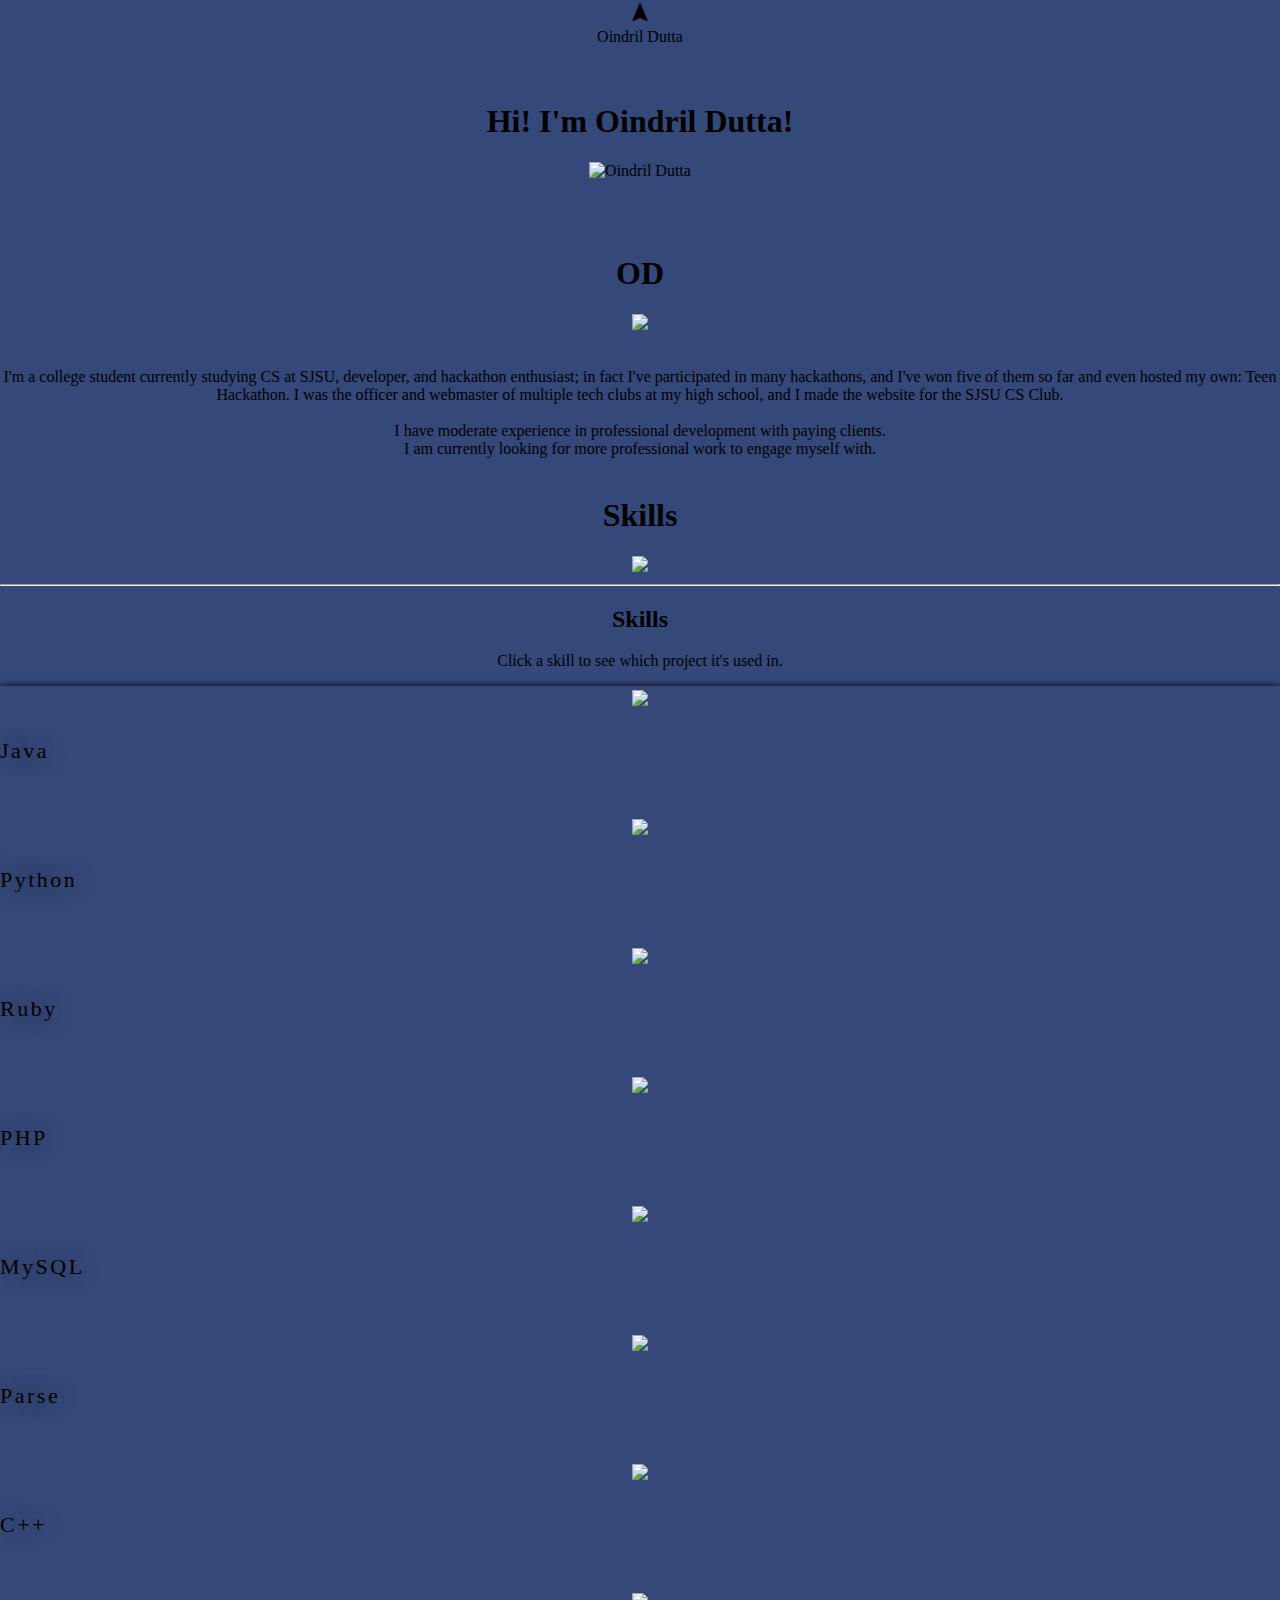
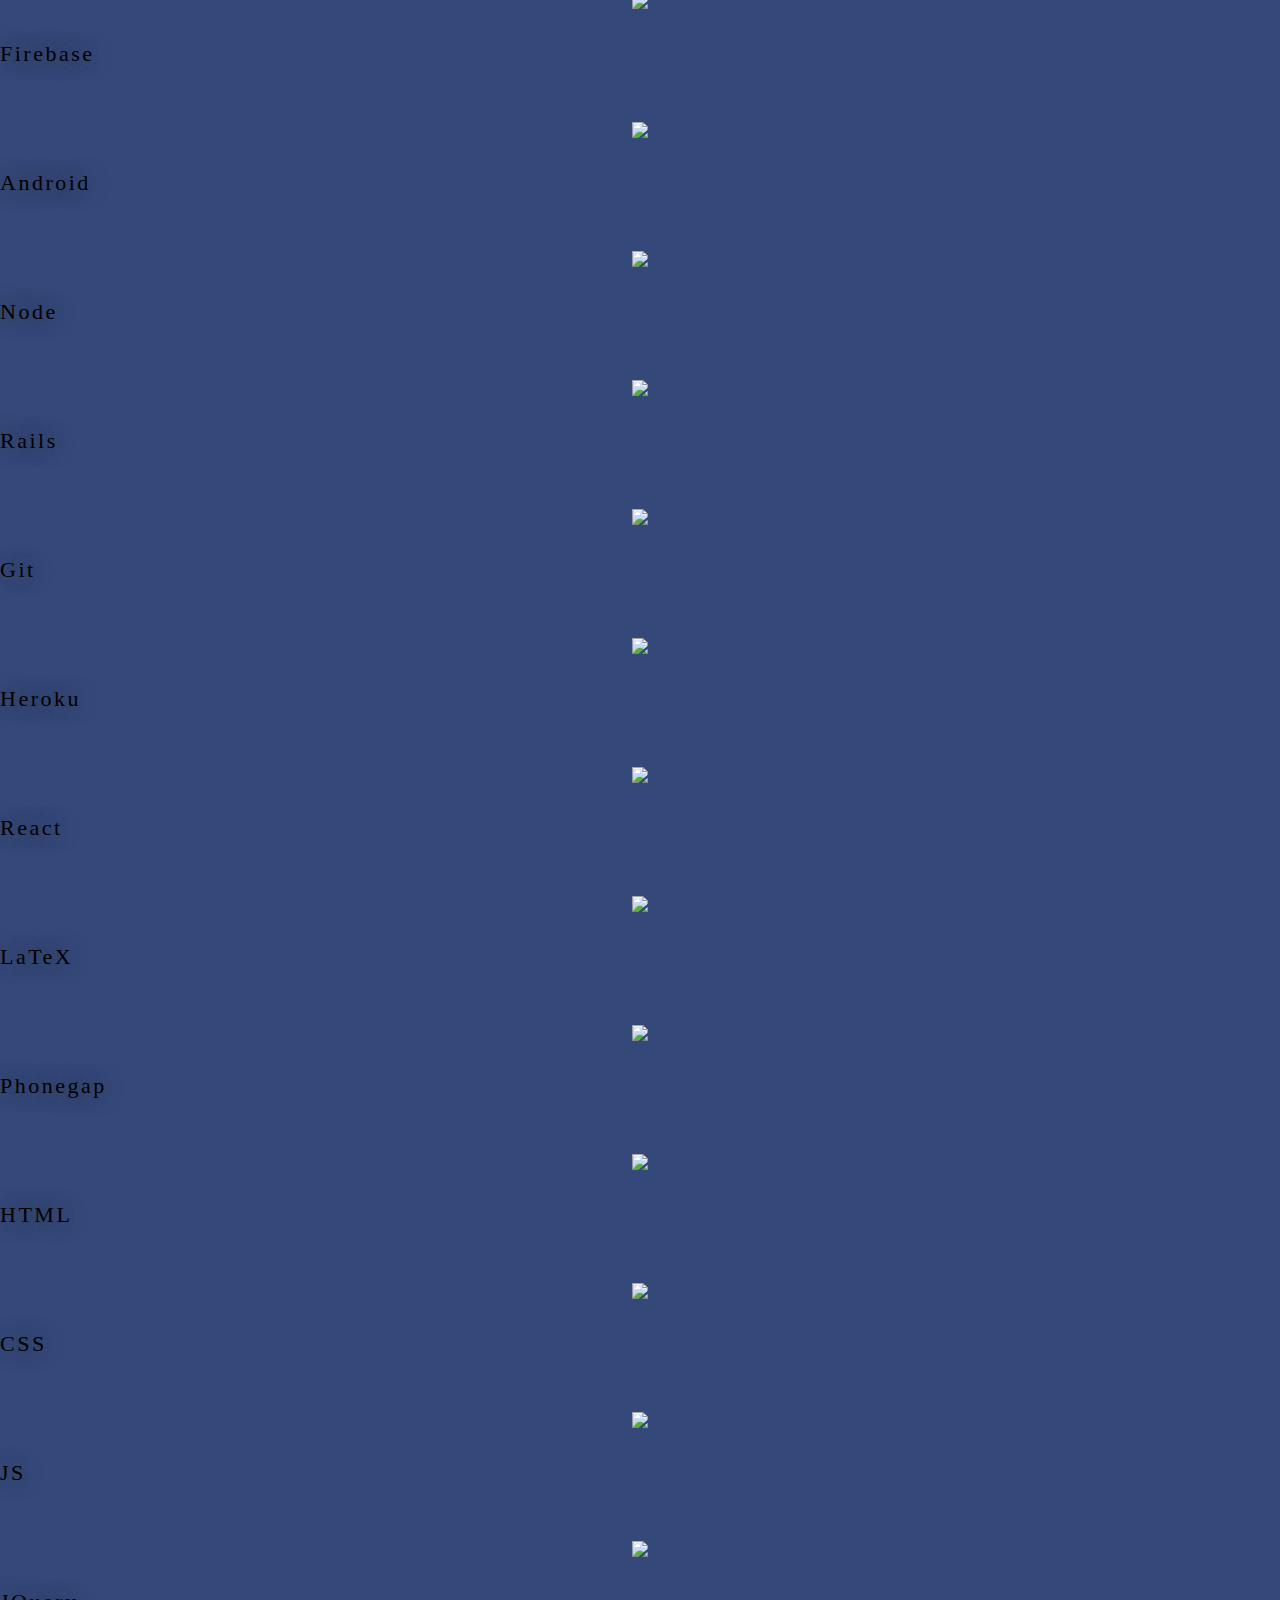
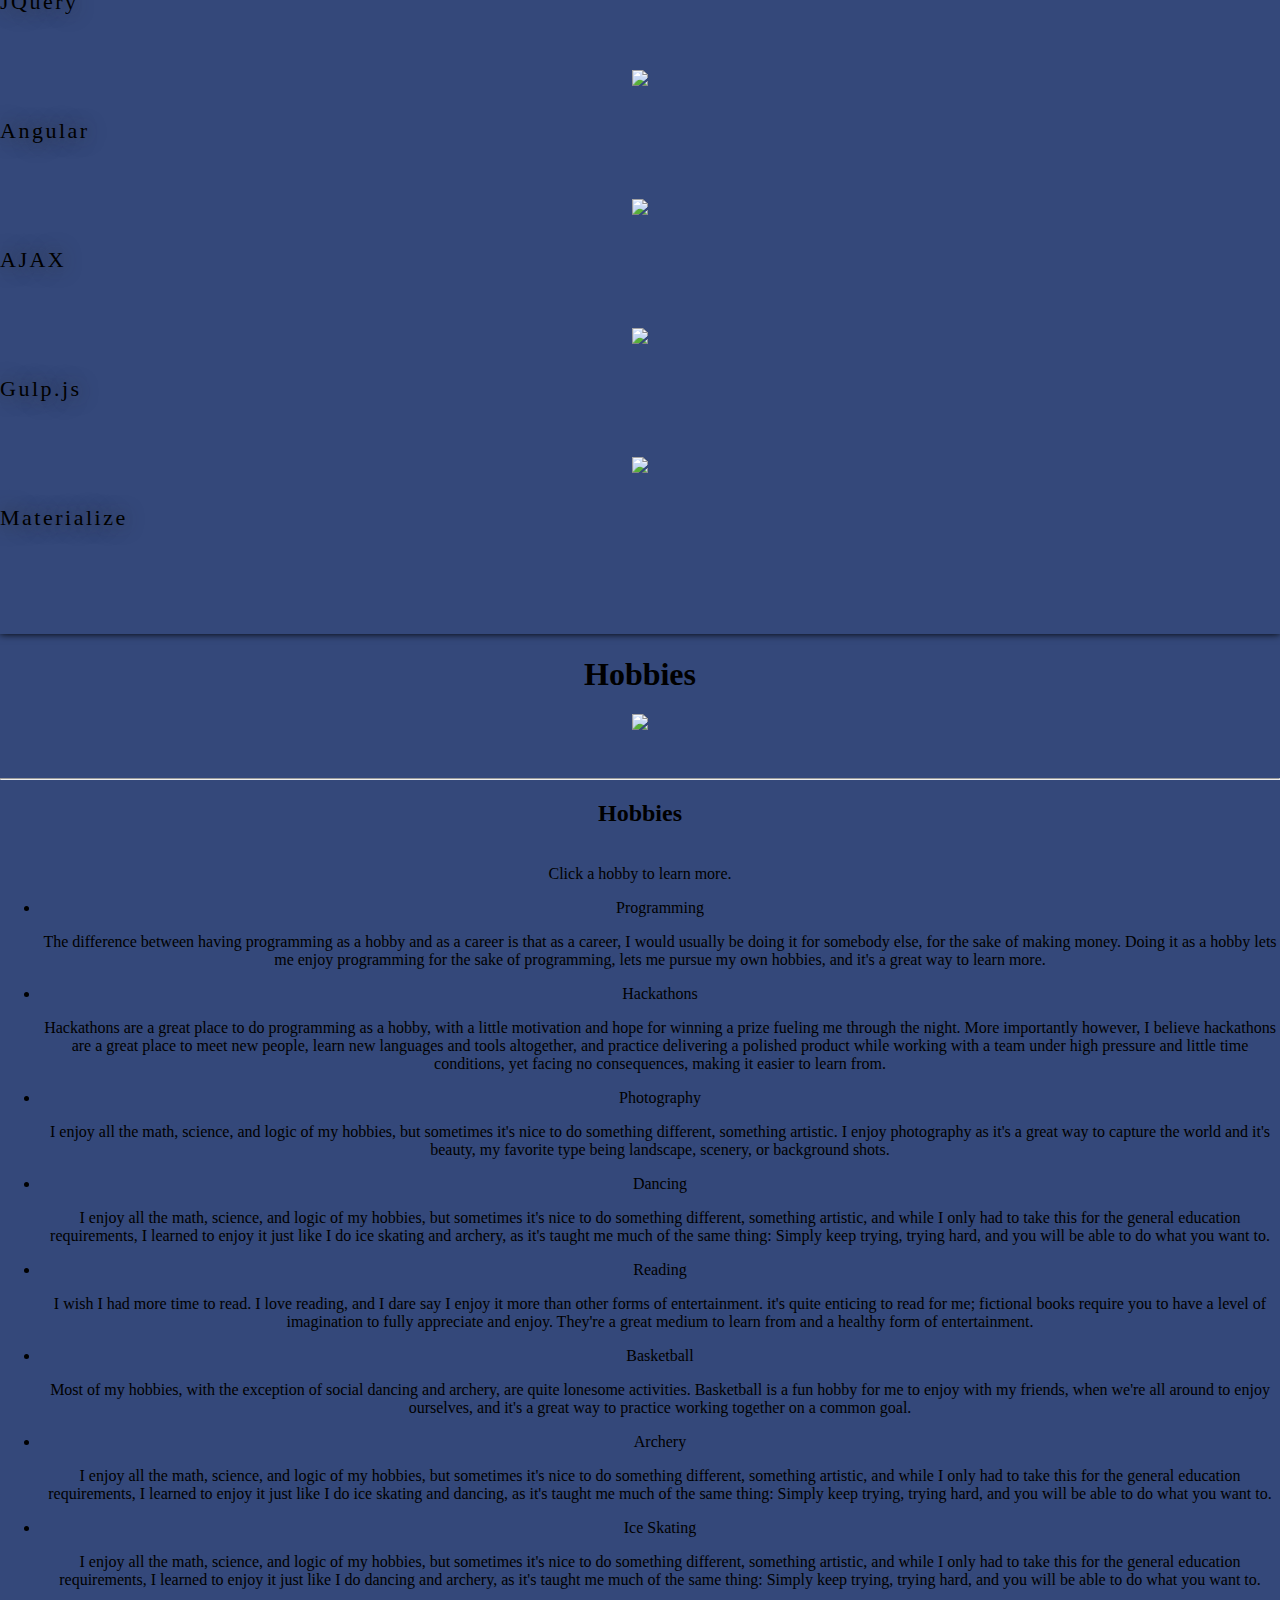
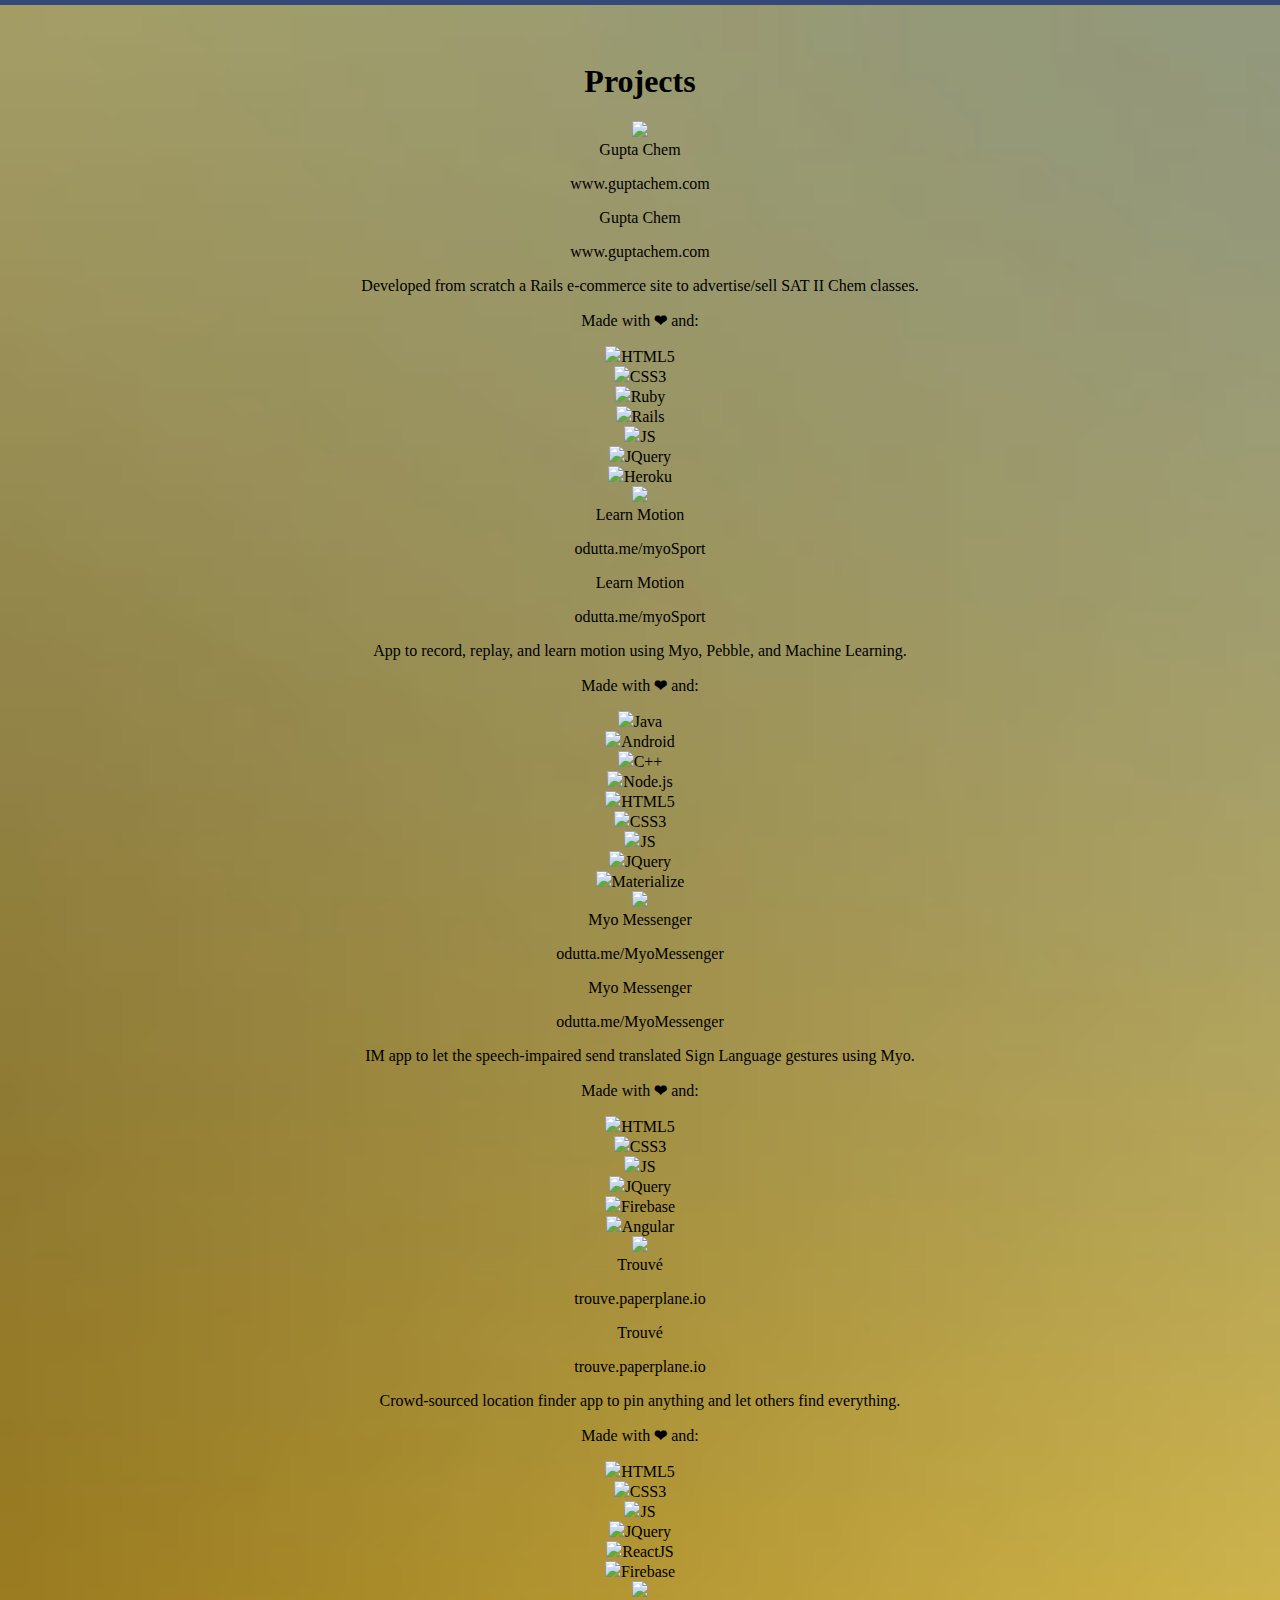
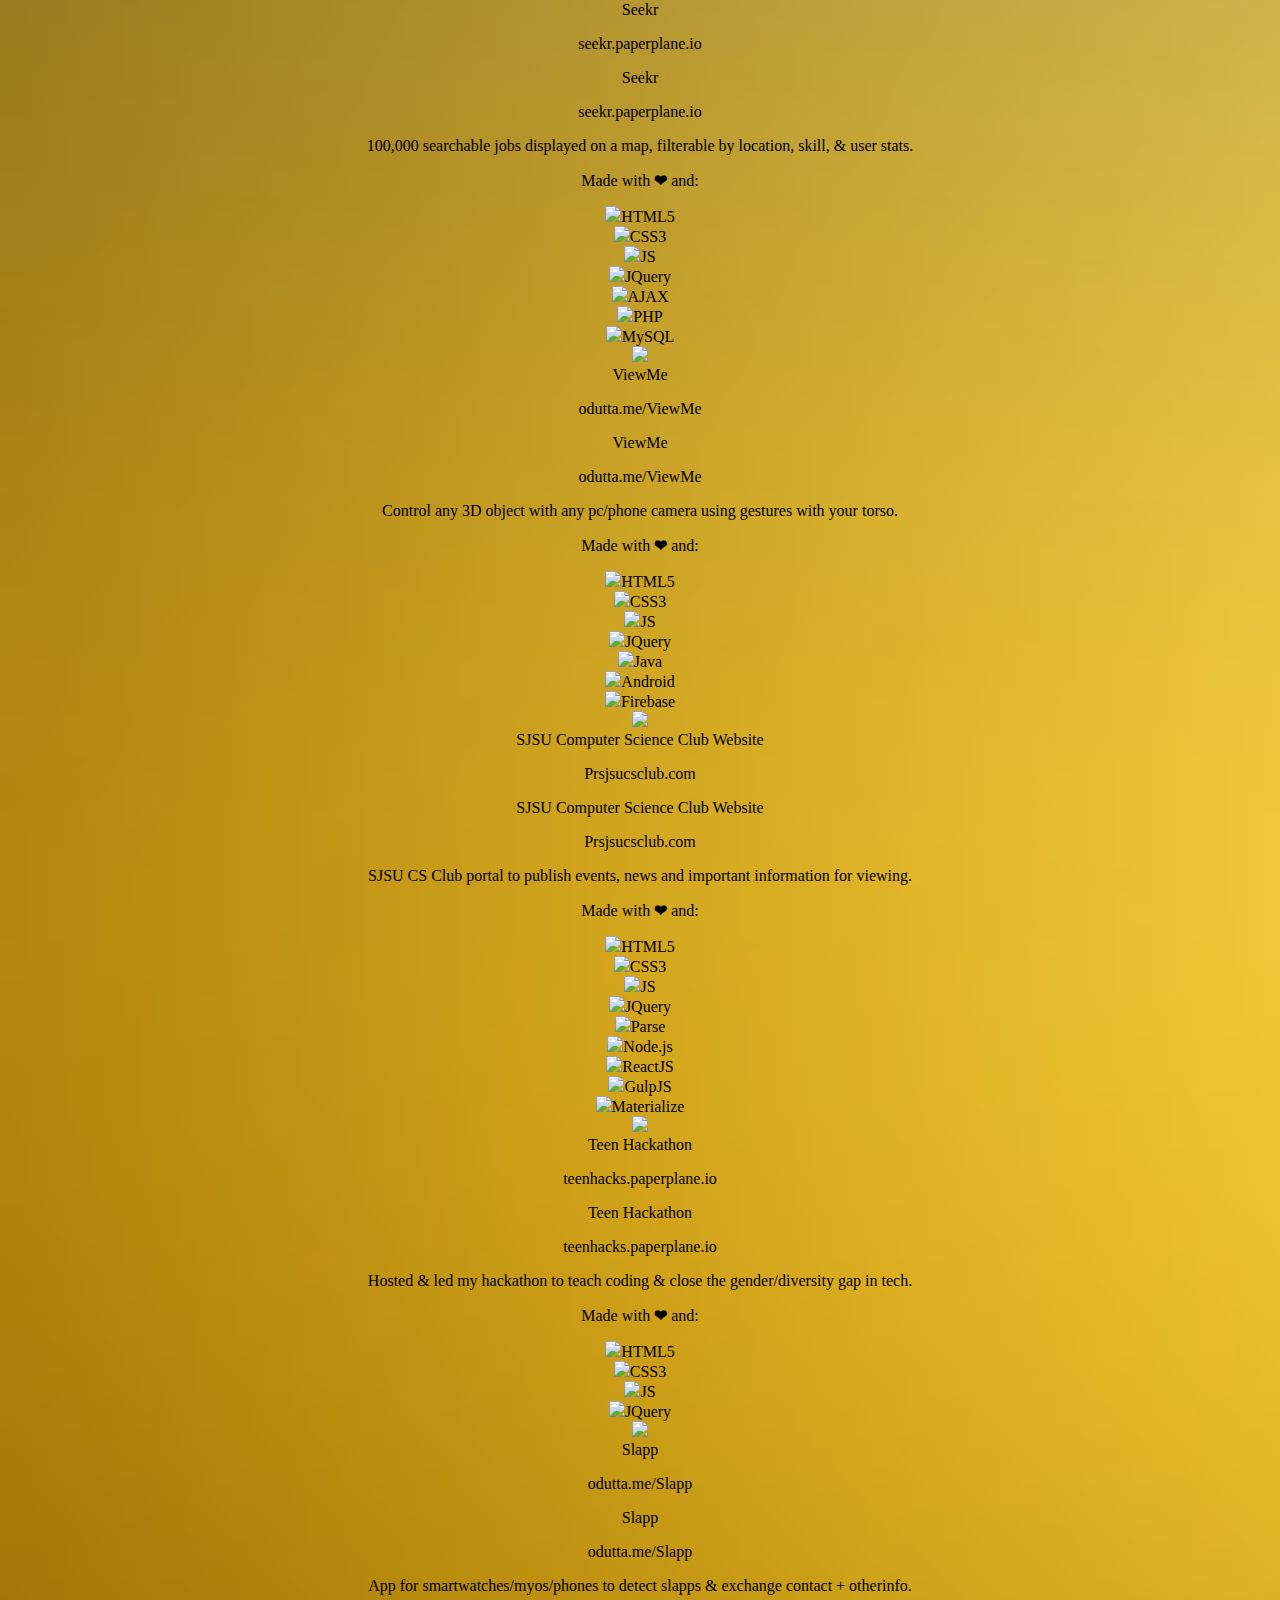
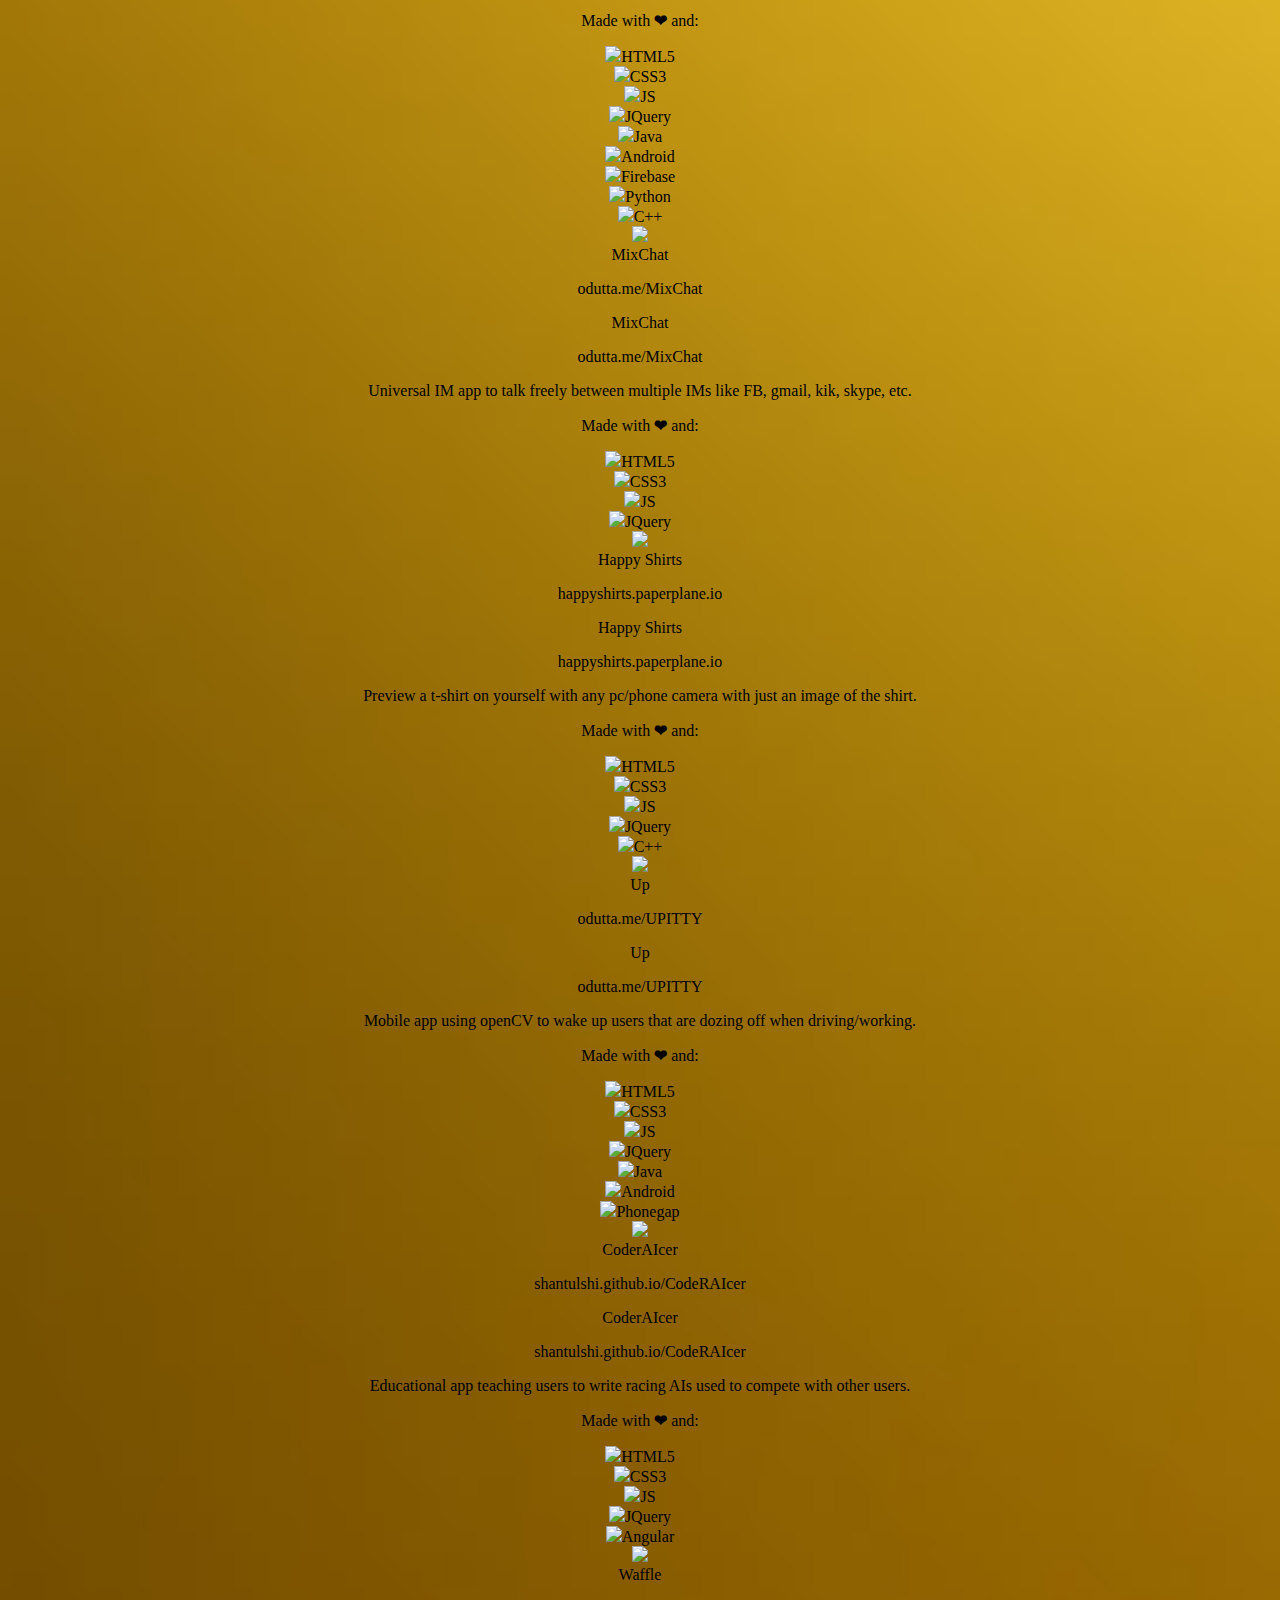
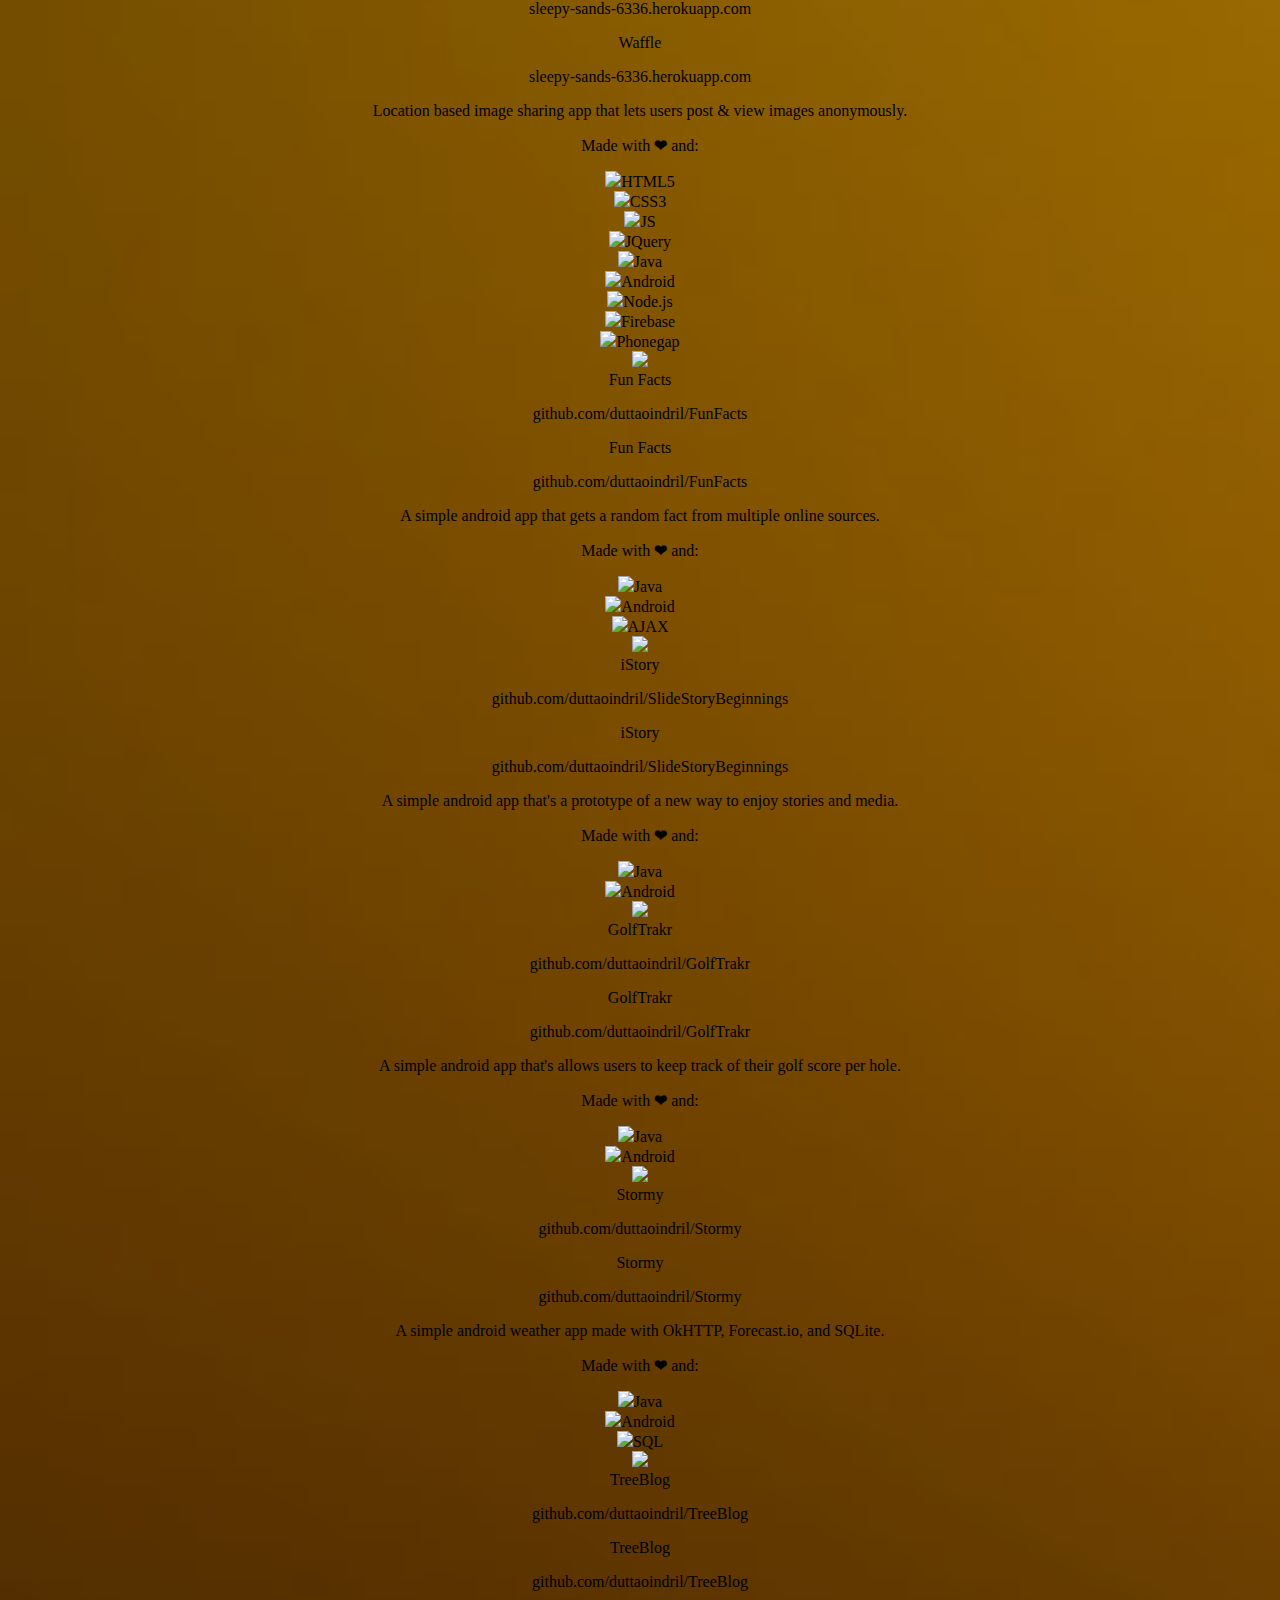
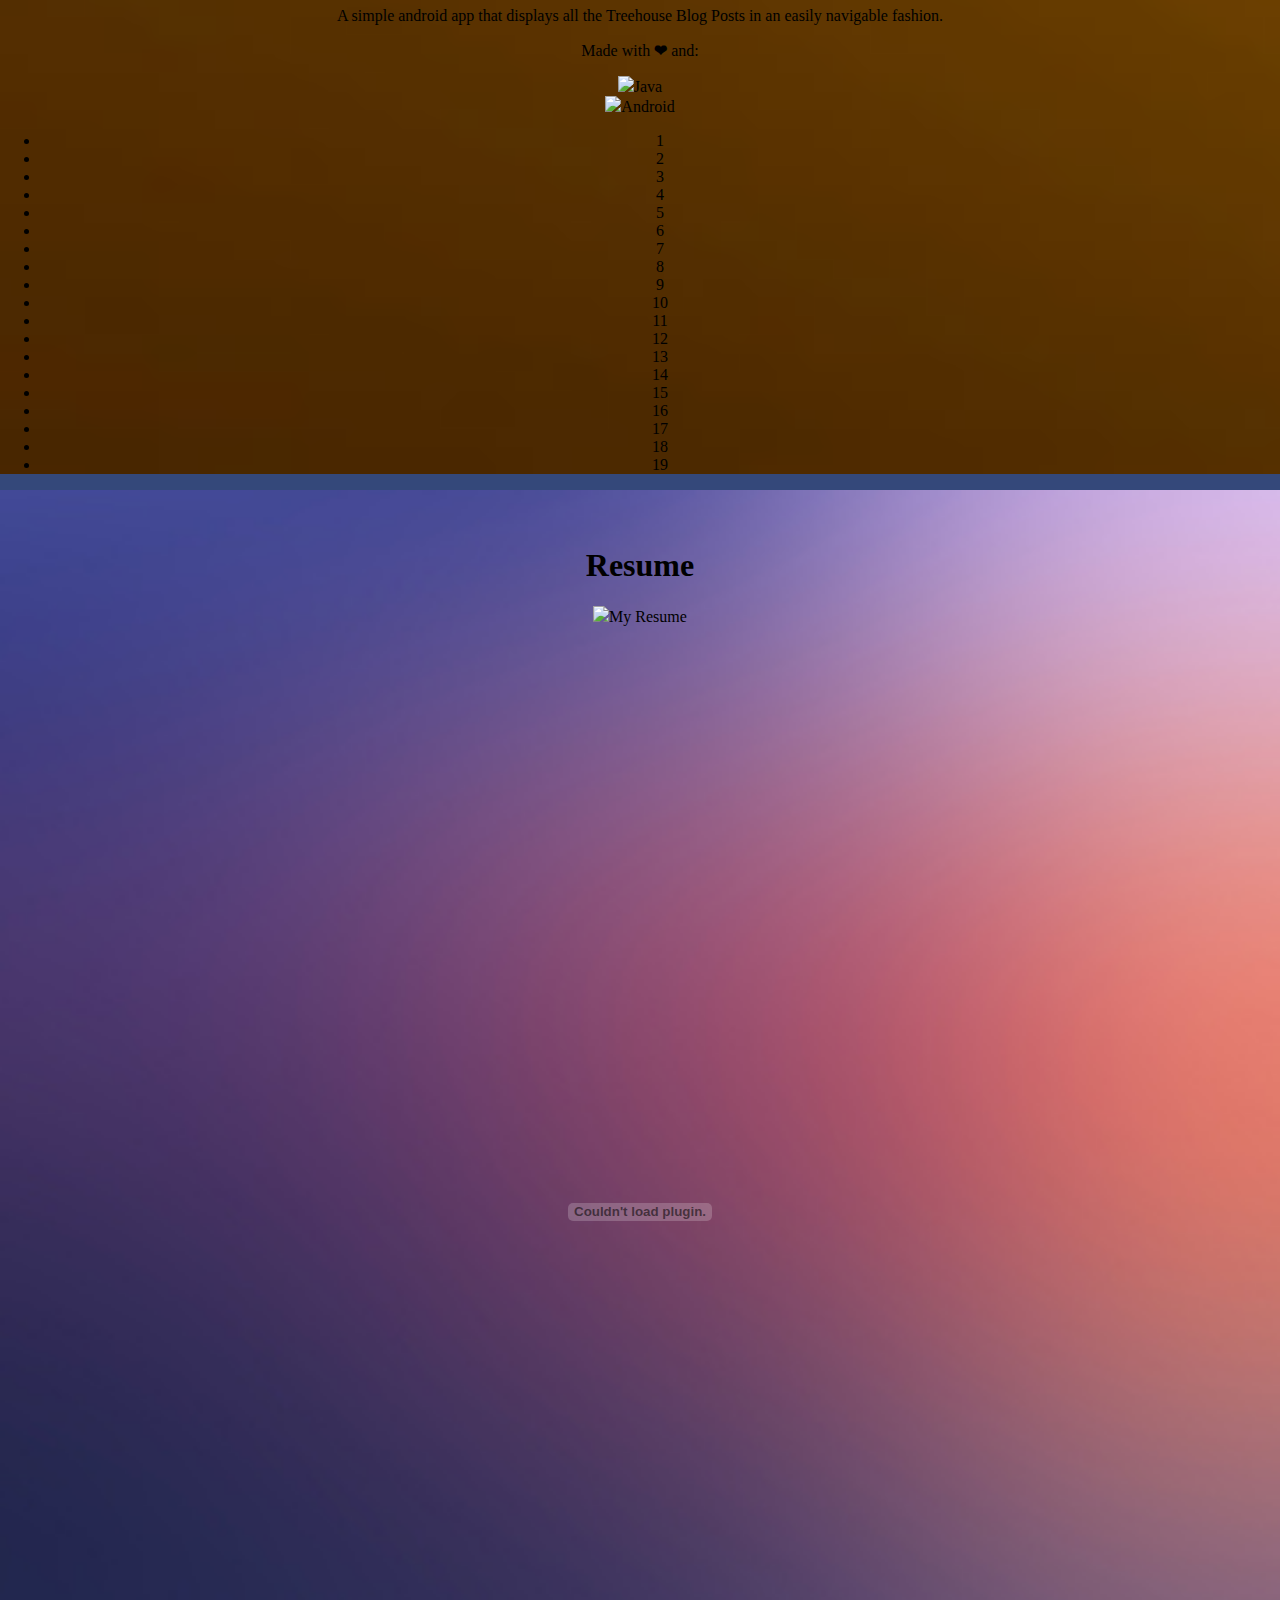
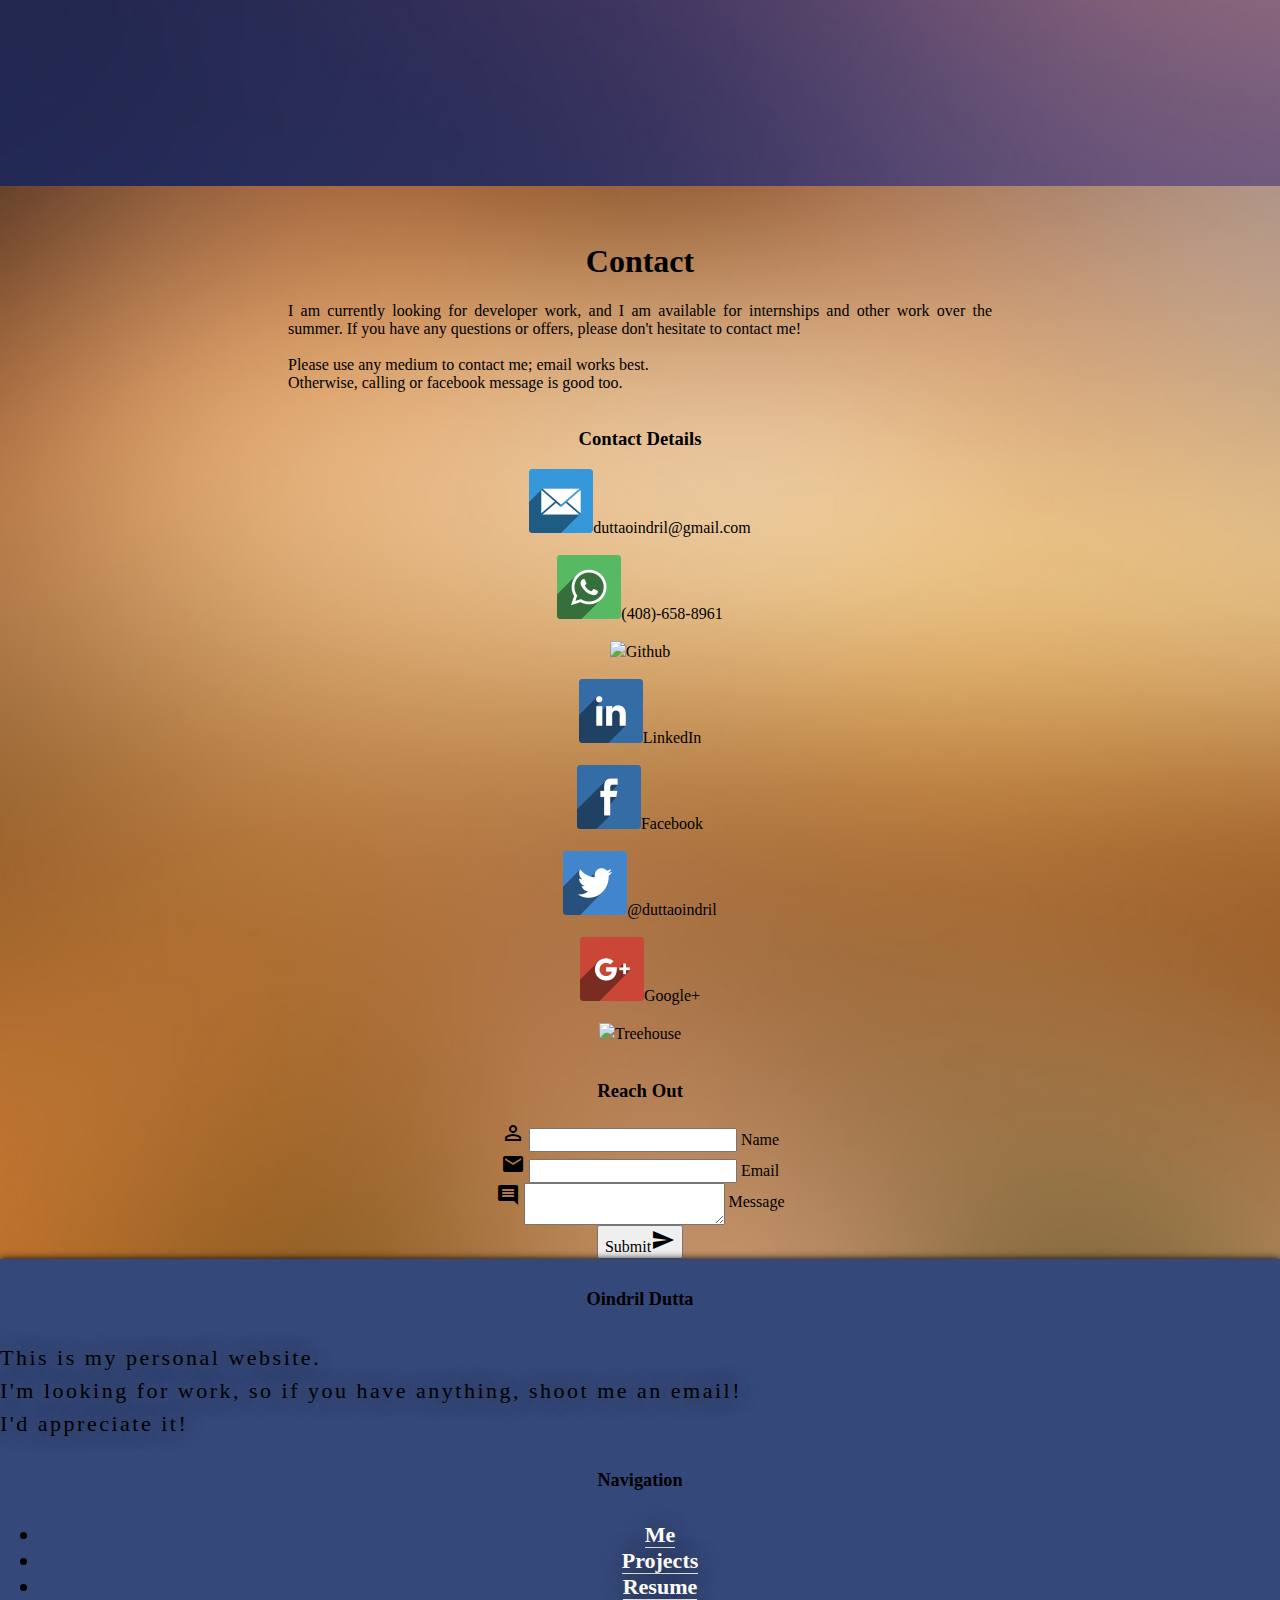
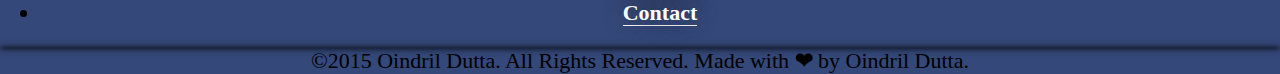
==== index.html @ b1b9a79e "added form func" ====
<!DOCTYPE html>
<html>
<head>
    <meta http-equiv = "X-UA-Compatible" content = "IE=edge">
    <meta name="viewport" content="width=device-width, initial-scale=1.0"/>
    <meta charset = "utf-8" name = "viewport" content = "width=device-width, initial-scale=1, user-scalable=no">
    <title>Oindril Dutta | Developer</title>
    <link rel = "shortcut icon" href = "img/me.ico" type = "image/x-icon" title = "The Drill">
    <link href="http://fonts.googleapis.com/icon?family=Material+Icons" rel="stylesheet">
    <link type="text/css" rel="stylesheet" href="css/normalize.css" media="screen,projection">
    <link type="text/css" rel="stylesheet" href="css/materialize.min.css" media="screen,projection">
    <link type="text/css" rel="stylesheet" href="css/main.css" media="screen,projection">
    <link type="text/css" rel="stylesheet" href="css/responsive.css" media="screen,projection">
</head>
<body>
    <div id="loader" class="center-align valign-wrapper">
        <div class="preloader-wrapper big active valign center-align cent">
            <div class="spinner-layer spinner-blue">
                <div class="circle-clipper left">
                <div class="circle"></div>
                </div><div class="gap-patch">
                <div class="circle"></div>
                </div><div class="circle-clipper right">
                <div class="circle"></div>
                </div>
            </div>
            <div class="spinner-layer spinner-red">
                <div class="circle-clipper left">
                <div class="circle"></div>
                </div><div class="gap-patch">
                <div class="circle"></div>
                </div><div class="circle-clipper right">
                <div class="circle"></div>
                </div>
            </div>
            <div class="spinner-layer spinner-yellow">
                <div class="circle-clipper left">
                <div class="circle"></div>
                </div><div class="gap-patch">
                <div class="circle"></div>
                </div><div class="circle-clipper right">
                <div class="circle"></div>
                </div>
            </div>
            <div class="spinner-layer spinner-green">
                <div class="circle-clipper left">
                <div class="circle"></div>
                </div><div class="gap-patch">
                <div class="circle"></div>
                </div><div class="circle-clipper right">
                <div class="circle"></div>
                </div>
            </div>
        </div>
    </div>
    <div id="fab" class="ttop fixed-action-btn tooltipped mobilehide" data-position="left" data-delay="10" data-tooltip="Back to Top" style="bottom: 15px; right: 15px;">
        <a class="btn-floating btn-large waves-effect waves-light orange lighten-1 z-depth-1">
            <i class="large material-icons">navigation</i>
        </a>
    </div>
    <header class="navbar-fixed">
        <nav>
            <div class="nav-wrapper">
                <a href="#home" class="brand-logo center" onclick='tabz("home"); $("html, body").animate({ scrollTop: 0}, "fast");'>Oindril Dutta</a>
                <!--<a href="#" data-activates="mobile-demo" class="button-collapse"><i class="material-icons">menu</i></a>
                <ul class="side-nav" id="mobile-demo">
                    <li class="ttop" onclick="tabz('home');"><a href="#home">Me</a></li>
                    <li class="ttop" onclick="tabz('projects');"><a href="#projects">Projects</a></li>
                    <li class="ttop" onclick="tabz('resume');"><a href="#resume">Resume</a></li>
                    <li class="ttop" onclick="tabz('contact');"><a href="#contact">Contact</a></li>
                </ul>-->
            </div>
        </nav>
    </header>
    <main class="row center-align">
        <div id="home" class="col s12 center-align">
            <br class="mobilehide"><br class="mobilehide">
            <h1 id="title">Hi! I'm Oindril Dutta!</h1>
            <div class="center-align">
                <img src="img/me.png" id="me" alt="Oindril Dutta" class="waves-effect waves-orange circle responsive-img z-depth-3 center-align">
            </div>
            <br class="mobilehide">
            <br class="mobilehide">
            <br class="mobilehide">
            <div class="col s12 parallax-container z-depth-2 valign-wrapper center-align mobilehide">
                <h1 class="valign center-align fancyhead" id="fancytext" data-typer-targets="Enthusiast,Entreprenuer,Engineer,Leader,Student,Developer,Hacker,Designer,Innovator">OD</h1>
                <div class="parallax">
                    <img src="img/background.png">
                </div>
            </div>
            <p class="col s10 offset-s1 flow-text">
                <br>
                I'm a college student currently studying CS at SJSU, developer, and hackathon enthusiast; in fact I've participated in many hackathons, and I've won five of them so far and even hosted my own: <a href="teenhacks.paperplane.io" target="_blank">Teen Hackathon</a>. I was the officer and webmaster of multiple tech clubs at my high school, and I made the website for the <a href="sjsucsclub.paperplane.io" target="_blank">SJSU CS Club</a>.
                <br><br>
                I have <a href="resume.pdf" target="_blank">moderate experience</a> in professional development with paying clients.
                <br>
                I am currently looking for more professional work to engage myself with.
                <br><br>
            </p>
            <div class="parallax-container z-depth-2 col s12 mobilehide valign-wrapper">
                <h1 class="valign center-align white-text fancyhead">Skills</h1>
                <div class="parallax">
                    <img src="img/background4.png">
                </div>
            </div>
            <hr class="divider col s10 offset-s1 mobileshow">
            <h2 class="col s12 mobileshow">Skills</h2>
            <p class="col s10 offset-s1 flow-text">
                Click a skill to see which project it's used in.
            </p>
            <div class="container">
                <div class="skillz col s4 m2 l2 offset-s1 offset-m1 offset-l1">
                    <div class="card-panel waves-effect waves-orange z-depth-1 hoverable" onclick="Materialize.toast('<a onclick=gotoProj(2) href=#>LearnMotion</a>', 5000); Materialize.toast('<a onclick=gotoProj(6) href=#>ViewMe</a>', 5000); Materialize.toast('<a onclick=gotoProj(9) href=#>Slapp</a>', 5000); Materialize.toast('<a onclick=gotoProj(12) href=#>Up</a>', 5000); Materialize.toast('<a onclick=gotoProj(14) href=#>Waffle</a>', 5000); Materialize.toast('<a onclick=gotoProj(15) href=#>FunFacts</a>', 5000); Materialize.toast('<a onclick=gotoProj(16) href=#>iStory</a>', 5000); Materialize.toast('<a onclick=gotoProj(17) href=#>GolfTrakr</a>', 5000); Materialize.toast('<a onclick=gotoProj(18) href=#>Stormy</a>', 5000);">
                        <span class="flow-text">
                            <img id="skillimg1" src="img/icons/java.png" class="circle responsive-img">
                            <p class="flow-text">Java</p>
                        </span>
                    </div>
                    <br class="mobilehide">
                    <div class="card-panel waves-effect waves-orange z-depth-1 hoverable" onclick="Materialize.toast('<a onclick=gotoProj(9) href=#>Slapp</a>', 5000);">
                        <span class="flow-text">
                            <img id="skillimg2" src="img/icons/python.png" class="circle responsive-img">
                            <p class="flow-text">Python</p>
                        </span>
                    </div>
                    <br class="mobilehide">
                    <div class="card-panel waves-effect waves-orange z-depth-1 hoverable" onclick="Materialize.toast('<a onclick=gotoProj(1) href=#>Gupta Chem</a>', 5000);">
                        <span class="flow-text">
                            <img id="skillimg3" src="img/icons/ruby.png" class="circle responsive-img">
                            <p class="flow-text">Ruby</p>
                        </span>
                    </div>
                    <br class="mobilehide">
                    <div class="card-panel waves-effect waves-orange z-depth-1 hoverable" onclick="Materialize.toast('<a onclick=gotoProj(5) href=#>Seekr</a>', 5000);">
                        <span class="flow-text">
                            <img id="skillimg4" src="img/icons/php.png" class="circle responsive-img">
                            <p class="flow-text">PHP</p>
                        </span>
                    </div>
                    <br class="mobilehide">
                    <div class="card-panel waves-effect waves-orange z-depth-1 hoverable" onclick="Materialize.toast('<a onclick=gotoProj(5) href=#>Seekr</a>', 5000);">
                        <span class="flow-text">
                            <img id="skillimg5" src="img/icons/sql.png" class="circle responsive-img">
                            <p class="flow-text">MySQL</p>
                        </span>
                    </div>
                    <br class="mobilehide">
                    <div class="card-panel waves-effect waves-orange z-depth-1 hoverable" onclick="Materialize.toast('<a onclick=gotoProj(7) href=#>SJSU CS Club Website</a>', 5000);">
                        <span class="flow-text">
                            <img id="skillimg24" src="img/icons/parse.png" class="circle responsive-img">
                            <p class="flow-text">Parse</p>
                        </span>
                    </div>
                    <br class="mobilehide">
                    <div class="card-panel waves-effect waves-orange z-depth-1 hoverable" onclick="Materialize.toast('<a onclick=gotoProj(2) href=#>LearnMotion</a>', 5000); Materialize.toast('<a onclick=gotoProj(9) href=#>Slapp</a>', 5000);">
                        <span class="flow-text">
                            <img id="skillimg6" src="img/icons/cpp.png" class="circle responsive-img">
                            <p class="flow-text">C++</p>
                        </span>
                    </div>
                    <br class="mobilehide">
                    <div class="card-panel waves-effect waves-orange z-depth-1 hoverable" onclick="Materialize.toast('<a onclick=gotoProj(2) href=#>LearnMotion</a>', 5000); Materialize.toast('<a onclick=gotoProj(4) href=#>Trouvé</a>', 5000); Materialize.toast('<a onclick=gotoProj(6) href=#>ViewMe</a>', 5000); Materialize.toast('<a onclick=gotoProj(9) href=#>Slapp</a>', 5000); Materialize.toast('<a onclick=gotoProj(4) href=#>Trouvé</a>', 5000); Materialize.toast('<a onclick=gotoProj(14) href=#>Waffle</a>', 5000); ">
                        <span>
                            <img id="skillimg13" src="img/icons/firebase.png" class="circle responsive-img">
                            <p>Firebase</p>
                        </span>
                    </div>
                    <br class="mobilehide">
                </div>
                <div class="skillz col s4 m2 l2 offset-s2 offset-m2 offset-l2">
                    <div class="card-panel waves-effect waves-orange z-depth-1 hoverable" onclick="Materialize.toast('<a onclick=gotoProj(2) href=#>LearnMotion</a>', 5000); Materialize.toast('<a onclick=gotoProj(6) href=#>ViewMe</a>', 5000); Materialize.toast('<a onclick=gotoProj(9) href=#>Slapp</a>', 5000); Materialize.toast('<a onclick=gotoProj(12) href=#>Up</a>', 5000); Materialize.toast('<a onclick=gotoProj(14) href=#>Waffle</a>', 5000); Materialize.toast('<a onclick=gotoProj(15) href=#>FunFacts</a>', 5000); Materialize.toast('<a onclick=gotoProj(16) href=#>iStory</a>', 5000); Materialize.toast('<a onclick=gotoProj(17) href=#>GolfTrakr</a>', 5000); Materialize.toast('<a onclick=gotoProj(18) href=#>Stormy</a>', 5000);">
                        <span class="flow-text">
                            <img id="skillimg8" src="img/icons/android.png" class="circle responsive-img" onclick="Materialize.toast('<a onclick=gotoProj(2) href=#>LearnMotion</a>', 5000); ">
                            <p class="flow-text">Android</p>
                        </span>
                    </div>
                    <br class="mobilehide">
                    <div class="card-panel waves-effect waves-orange z-depth-1 hoverable" onclick="Materialize.toast('<a onclick=gotoProj(2) href=#>LearnMotion</a>', 5000); Materialize.toast('<a onclick=gotoProj(7) href=#>SJSU CS Club Website</a>', 5000); Materialize.toast('<a onclick=gotoProj(14) href=#>Waffle</a>', 5000);">
                        <span class="flow-text">
                            <img id="skillimg9" src="img/icons/nodejs.png" class="circle responsive-img">
                            <p class="flow-text">Node</p>
                        </span>
                    </div>
                    <br class="mobilehide">
                    <div class="card-panel waves-effect waves-orange z-depth-1 hoverable" onclick="Materialize.toast('<a onclick=gotoProj(1) href=#>Gupta Chem</a>', 5000);">
                        <span class="flow-text">
                            <img id="skillimg10" src="img/icons/ror.png" class="circle responsive-img">
                            <p class="flow-text">Rails</p>
                        </span>
                    </div>
                    <br class="mobilehide">
                    <div class="card-panel waves-effect waves-orange z-depth-1 hoverable" onclick="Materialize.toast('<a href=http://github.com/duttaoindril target=_blank>My Github</a>', 5000);">
                        <span class="flow-text">
                            <img id="skillimg12" src="img/icons/git.png" class="circle responsive-img">
                            <p class="flow-text">Git</p>
                        </span>
                    </div>
                    <br class="mobilehide">
                    <div class="card-panel waves-effect waves-orange z-depth-1 hoverable" onclick="Materialize.toast('<a onclick=gotoProj(1) href=#>Gupta Chem</a>', 5000);">
                        <span class="flow-text">
                            <img id="skillimg22" src="img/icons/heroku.png" class="circle responsive-img">
                            <p class="flow-text">Heroku</p>
                        </span>
                    </div>
                    <br class="mobilehide">
                    <div class="card-panel waves-effect waves-orange z-depth-1 hoverable" onclick="Materialize.toast('<a onclick=gotoProj(4) href=#>Trouvé</a>', 5000); Materialize.toast('<a onclick=gotoProj(7) href=#>SJSU CS Club Website</a>', 5000);">
                        <span class="flow-text">
                            <img id="skillimg14" src="img/icons/reactjs.png" class="circle responsive-img">
                            <p class="flow-text">React</p>
                        </span>
                    </div>
                    <br class="mobilehide">
                    <div class="card-panel waves-effect waves-orange z-depth-1 hoverable" onclick="Materialize.toast('<a href=resume.pdf target=_blank>My Resume</a>', 5000);">
                        <span class="flow-text">
                            <img id="skillimg7" src="img/icons/latex.png" class="circle responsive-img">
                            <p class="flow-text">LaTeX</p>
                        </span>
                    </div>
                    <br class="mobilehide">
                    <div class="card-panel waves-effect waves-orange z-depth-1 hoverable" onclick="Materialize.toast('<a onclick=gotoProj(12) href=#>Up</a>', 5000); Materialize.toast('<a onclick=gotoProj(14) href=#>Waffle</a>', 5000);">
                        <span>
                            <img id="skillimg11" src="img/icons/phonegap.png" class="circle responsive-img">
                            <p>Phonegap</p>
                        </span>
                    </div>
                    <br class="mobilehide">
                </div>
                <div class="skillz col s4 m2 l2 offset-s4 offset-m2 offset-l2">
                    <div class="card-panel waves-effect waves-orange z-depth-1 hoverable" onclick="Materialize.toast('<a onclick=gotoProj(1) href=#>Basically Everything</a>', 5000);">
                        <span class="flow-text">
                            <img id="skillimg15" src="img/icons/html.png" class="circle responsive-img">
                            <p class="flow-text">HTML</p>
                        </span>
                    </div>
                    <br class="mobilehide">
                    <div class="card-panel waves-effect waves-orange z-depth-1 hoverable" onclick="Materialize.toast('<a onclick=gotoProj(1) href=#>Basically Everything</a>', 5000);">
                        <span class="flow-text">
                            <img id="skillimg16" src="img/icons/css.png" class="circle responsive-img">
                            <p class="flow-text">CSS</p>
                        </span>
                    </div>
                    <br class="mobilehide">
                    <div class="card-panel waves-effect waves-orange z-depth-1 hoverable" onclick="Materialize.toast('<a onclick=gotoProj(1) href=#>Basically Everything</a>', 5000);">
                        <span class="flow-text">
                            <img id="skillimg17" src="img/icons/js.png" class="circle responsive-img">
                            <p class="flow-text">JS</p>
                        </span>
                    </div>
                    <br class="mobilehide">
                    <div class="card-panel waves-effect waves-orange z-depth-1 hoverable" onclick="Materialize.toast('<a onclick=gotoProj(1) href=#>Basically Everything</a>', 5000);">
                        <span class="flow-text">
                            <img id="skillimg18" src="img/icons/jquery.png" class="circle responsive-img">
                            <p class="flow-text">JQuery</p>
                        </span>
                    </div>
                    <br class="mobilehide">
                    <div class="card-panel waves-effect waves-orange z-depth-1 hoverable" onclick="Materialize.toast('<a onclick=gotoProj(3) href=#>MyoMessenger</a>', 5000); Materialize.toast('<a onclick=gotoProj(13) href=#>CoderAIcer</a>', 5000);">
                        <span class="flow-text">
                            <img id="skillimg19" src="img/icons/angular.png" class="circle responsive-img">
                            <p class="flow-text">Angular</p>
                        </span>
                    </div>
                    <br class="mobilehide">
                    <div class="card-panel waves-effect waves-orange z-depth-1 hoverable" onclick="Materialize.toast('<a onclick=gotoProj(5) href=#>Seekr</a>', 5000); Materialize.toast('<a onclick=gotoProj(15) href=#>Fun Facts</a>', 5000);">
                        <span class="flow-text">
                            <img id="skillimg20" src="img/icons/ajax.png" class="circle responsive-img">
                            <p class="flow-text">AJAX</p>
                        </span>
                    </div>
                    <br class="mobilehide">
                    <div class="card-panel waves-effect waves-orange z-depth-1 hoverable" onclick="Materialize.toast('<a onclick=gotoProj(7) href=#>SJSU CS Club Website</a>', 5000);">
                        <span class="flow-text">
                            <img id="skillimg23" src="img/icons/gulp.png" class="circle responsive-img">
                            <p class="flow-text">Gulp.js</p>
                        </span>
                    </div>
                    <br class="mobilehide">
                    <div class="card-panel waves-effect waves-orange z-depth-1 hoverable" onclick="Materialize.toast('This website', 5000); Materialize.toast('<a onclick=gotoProj(2) href=#>LearnMotion</a>', 5000); Materialize.toast('<a onclick=gotoProj(7) href=#>SJSU CS Club Website</a>', 5000); ">
                        <span>
                            <img id="skillimg21" src="img/icons/materialize.png" class="circle responsive-img">
                            <p>Materialize</p>
                        </span>
                    </div>
                    <br class="mobilehide"><br class="mobilehide"><br class="mobilehide">
                </div>
            </div>
            <div class="parallax-container z-depth-2 col s12 valign-wrapper center-align mobilehide">
                <h1 class="valign center-align white-text fancyhead">Hobbies</h1>
                <div class="parallax">
                    <img src="img/background2.png">
                </div>
            </div>
            <br><br>
            <hr class="divider col s10 offset-s1 mobileshow">
            <h2 class="col s12 mobileshow">Hobbies</h2>
            <p class="col s10 offset-s1 flow-text">
                <br class="mobilehide">
                Click a hobby to learn more.
                <br>
            </p>
            <ul id="hbbs" class="col s10 m8 l6 offset-l3 offset-m2 offset-s1 collapsible popout" data-collapsible="accordion">
                <li>
                    <div class="collapsible-header flow-text">Programming</div>
                    <div class="collapsible-body"><p class="flow-text">
                        The difference between having programming as a hobby and as a career is that as a career, I would usually be doing it for somebody else, for the sake of making money. Doing it as a hobby lets me enjoy programming for the sake of programming, lets me pursue my own hobbies, and it's a great way to learn more.
                    </p></div>
                </li>
                <li>
                    <div class="collapsible-header flow-text">Hackathons</div>
                    <div class="collapsible-body"><p class="flow-text">
                        Hackathons are a great place to do programming as a hobby, with a little motivation and hope for winning a prize fueling me through the night. More importantly however, I believe hackathons are a great place to meet new people, learn new languages and tools altogether, and practice delivering a polished product while working with a team under high pressure and little time conditions, yet facing no consequences, making it easier to learn from.
                    </p></div>
                </li>
                <li>
                    <div class="collapsible-header flow-text">Photography</div>
                    <div class="collapsible-body"><p class="flow-text">
                        I enjoy all the math, science, and logic of my hobbies, but sometimes it's nice to do something different, something artistic. I enjoy photography as it's a great way to capture the world and it's beauty, my favorite type being landscape, scenery, or background shots.
                    </p></div>
                </li>
                <li>
                    <div class="collapsible-header flow-text">Dancing</div>
                    <div class="collapsible-body"><p class="flow-text">
                        I enjoy all the math, science, and logic of my hobbies, but sometimes it's nice to do something different, something artistic, and while I only had to take this for the general education requirements, I learned to enjoy it just like I do ice skating and archery, as it's taught me much of the same thing: Simply keep trying, trying hard, and you will be able to do what you want to.
                    </p></div>
                </li>
                <li>
                    <div class="collapsible-header flow-text">Reading</div>
                    <div class="collapsible-body"><p class="flow-text">
                        I wish I had more time to read. I love reading, and I dare say I enjoy it more than other forms of entertainment. it's quite enticing to read for me; fictional books require you to have a level of imagination to fully appreciate and enjoy. They're a great medium to learn from and a healthy form of entertainment.
                    </p></div>
                </li>
                <li>
                    <div class="collapsible-header flow-text">Basketball</div>
                    <div class="collapsible-body"><p class="flow-text">
                        Most of my hobbies, with the exception of social dancing and archery, are quite lonesome activities. Basketball is a fun hobby for me to enjoy with my friends, when we're all around to enjoy ourselves, and it's a great way to practice working together on a common goal.
                    </p></div>
                </li>
                <li>
                    <div class="collapsible-header flow-text">Archery</div>
                    <div class="collapsible-body"><p class="flow-text">
                        I enjoy all the math, science, and logic of my hobbies, but sometimes it's nice to do something different, something artistic, and while I only had to take this for the general education requirements, I learned to enjoy it just like I do ice skating and dancing, as it's taught me much of the same thing: Simply keep trying, trying hard, and you will be able to do what you want to.
                    </p></div>
                </li>
                <li>
                    <div class="collapsible-header flow-text">Ice Skating</div>
                    <div class="collapsible-body"><p class="flow-text">
                        I enjoy all the math, science, and logic of my hobbies, but sometimes it's nice to do something different, something artistic, and while I only had to take this for the general education requirements, I learned to enjoy it just like I do dancing and archery, as it's taught me much of the same thing: Simply keep trying, trying hard, and you will be able to do what you want to.
                    </p></div>
                </li>
            </ul>
        </div>
        <div id="projects" class="col s12">
            <br class="mobilehide"><br class="mobilehide">
            <h1>Projects</h1>
            <div class="row">
                <div id="project1" class="col s12 m8 l4 offset-m2 offset-l4 pause">
                    <div class="card">
                        <div class="card-image waves-effect waves-block waves-light">
                            <img class="projectimg activator" src="img/project/guptachem.png">
                        </div>
                        <div class="card-content">
                            <span class="card-title activator grey-text text-darken-4">Gupta Chem</span>
                            <p><a href="http://www.guptachem.com/" target="_blank">www.guptachem.com</a></p>
                        </div>
                        <div class="card-reveal">
                            <span class="activator card-title grey-text text-darken-4">Gupta Chem</span>
                            <p><a href="http://www.guptachem.com/" target="_blank">www.guptachem.com</a></p>
                            <p class="flow-text">
                                Developed from scratch a Rails e-commerce site to advertise/sell SAT II Chem classes.
                            </p>
                            <p>Made with <b class="pink">&#x2764;</b> and:</p>
                            <div class="chip"><img src="img/icons/html.png">HTML5</div>
                            <div class="chip"><img src="img/icons/css.png">CSS3</div>
                            <div class="chip"><img src="img/icons/ruby.png">Ruby</div>
                            <div class="chip"><img src="img/icons/ror.png">Rails</div>
                            <div class="chip"><img src="img/icons/js.png">JS</div>
                            <div class="chip"><img src="img/icons/jquery.png">JQuery</div>
                            <div class="chip"><img src="img/icons/heroku.png">Heroku</div>
                        </div>
                    </div>
                </div>
                <div id="project2" class="col s12 m8 l4 offset-m2 offset-l4 pause">
                    <div class="card">
                        <div class="card-image waves-effect waves-block waves-light">
                            <img class="projectimg activator" src="img/project/learnmotion.png">
                        </div>
                        <div class="card-content">
                            <span class="card-title activator grey-text text-darken-4">Learn Motion</span>
                            <p><a href="http://odutta.me/myoSport/" target="_blank">odutta.me/myoSport</a></p>
                        </div>
                        <div class="card-reveal">
                            <span class="activator card-title grey-text text-darken-4">Learn Motion</span>
                            <p><a href="http://odutta.me/myoSport/" target="_blank">odutta.me/myoSport</a></p>
                            <p class="flow-text">
                                App to record, replay, and learn motion using Myo, Pebble, and Machine Learning.
                            </p>
                            <p>Made with <b class="pink">&#x2764;</b> and:</p>
                            <div class="chip"><img src="img/icons/java.png">Java</div>
                            <div class="chip"><img src="img/icons/android.png">Android</div>
                            <div class="chip"><img src="img/icons/cpp.png">C++</div>
                            <div class="chip"><img src="img/icons/nodejs.png">Node.js</div>
                            <div class="chip"><img src="img/icons/html.png">HTML5</div>
                            <div class="chip"><img src="img/icons/css.png">CSS3</div>
                            <div class="chip"><img src="img/icons/js.png">JS</div>
                            <div class="chip"><img src="img/icons/jquery.png">JQuery</div>
                            <div class="chip"><img src="img/icons/materialize.png">Materialize</div>
                        </div>
                    </div>
                </div>
                <div id="project3" class="col s12 m8 l4 offset-m2 offset-l4 pause">
                    <div class="card">
                        <div class="card-image waves-effect waves-block waves-light">
                            <img class="projectimg activator" src="img/project/myomessenger.png">
                        </div>
                        <div class="card-content">
                            <span class="card-title activator grey-text text-darken-4">Myo Messenger</span>
                            <p><a href="http://odutta.me/MyoMessenger/" target="_blank">odutta.me/MyoMessenger</a></p>
                        </div>
                        <div class="card-reveal">
                            <span class="activator card-title grey-text text-darken-4">Myo Messenger</span>
                            <p><a href="http://odutta.me/MyoMessenger/" target="_blank">odutta.me/MyoMessenger</a></p>
                            <p class="flow-text">
                                IM app to let the speech-impaired send translated Sign Language gestures using Myo.
                            </p>
                            <p>Made with <b class="pink">&#x2764;</b> and:</p>
                            <div class="chip"><img src="img/icons/html.png">HTML5</div>
                            <div class="chip"><img src="img/icons/css.png">CSS3</div>
                            <div class="chip"><img src="img/icons/js.png">JS</div>
                            <div class="chip"><img src="img/icons/jquery.png">JQuery</div>
                            <div class="chip"><img src="img/icons/firebase.png">Firebase</div>
                            <div class="chip"><img src="img/icons/angular.png">Angular</div>
                        </div>
                    </div>
                </div>
                <div id="project4" class="col s12 m8 l4 offset-m2 offset-l4 pause">
                    <div class="card">
                        <div class="card-image waves-effect waves-block waves-light">
                            <img class="projectimg activator" src="img/project/trouve.png">
                        </div>
                        <div class="card-content">
                            <span class="card-title activator grey-text text-darken-4">Trouvé</span>
                            <p><a href="http://trouve.paperplane.io/" target="_blank">trouve.paperplane.io</a></p>
                        </div>
                        <div class="card-reveal">
                            <span class="activator card-title grey-text text-darken-4">Trouvé</span>
                            <p><a href="http://trouve.paperplane.io/" target="_blank">trouve.paperplane.io</a></p>
                            <p class="flow-text">
                                Crowd-sourced location finder app to pin anything and let others find everything.
                            </p>
                            <p>Made with <b class="pink">&#x2764;</b> and:</p>
                            <div class="chip"><img src="img/icons/html.png">HTML5</div>
                            <div class="chip"><img src="img/icons/css.png">CSS3</div>
                            <div class="chip"><img src="img/icons/js.png">JS</div>
                            <div class="chip"><img src="img/icons/jquery.png">JQuery</div>
                            <div class="chip"><img src="img/icons/reactjs.png">ReactJS</div>
                            <div class="chip"><img src="img/icons/firebase.png">Firebase</div>
                        </div>
                    </div>
                </div>
                <div id="project5" class="col s12 m8 l4 offset-m2 offset-l4 pause">
                    <div class="card">
                        <div class="card-image waves-effect waves-block waves-light">
                            <img class="projectimg activator" src="img/project/seekr.png">
                        </div>
                        <div class="card-content">
                            <span class="card-title activator grey-text text-darken-4">Seekr</span>
                            <p><a href="http://seekr.paperplane.io/" target="_blank">seekr.paperplane.io</a></p>
                        </div>
                        <div class="card-reveal">
                            <span class="activator card-title grey-text text-darken-4">Seekr</span>
                            <p><a href="http://seekr.paperplane.io/" target="_blank">seekr.paperplane.io</a></p>
                            <p class="flow-text">
                                100,000 searchable jobs displayed on a map, filterable by location, skill, &amp; user stats.
                            </p>
                            <p>Made with <b class="pink">&#x2764;</b> and:</p>
                            <div class="chip"><img src="img/icons/html.png">HTML5</div>
                            <div class="chip"><img src="img/icons/css.png">CSS3</div>
                            <div class="chip"><img src="img/icons/js.png">JS</div>
                            <div class="chip"><img src="img/icons/jquery.png">JQuery</div>
                            <div class="chip"><img src="img/icons/ajax.png">AJAX</div>
                            <div class="chip"><img src="img/icons/php.png">PHP</div>
                            <div class="chip"><img src="img/icons/sql.png">MySQL</div>
                        </div>
                    </div>
                </div>
                <div id="project6" class="col s12 m8 l4 offset-m2 offset-l4 pause">
                    <div class="card">
                        <div class="card-image waves-effect waves-block waves-light">
                            <img class="projectimg activator" src="img/project/viewme.png">
                        </div>
                        <div class="card-content">
                            <span class="card-title activator grey-text text-darken-4">ViewMe</span>
                            <p><a href="http://odutta.me/ViewMe/" target="_blank">odutta.me/ViewMe</a></p>
                        </div>
                        <div class="card-reveal">
                            <span class="activator card-title grey-text text-darken-4">ViewMe</span>
                            <p><a href="http://odutta.me/ViewMe/" target="_blank">odutta.me/ViewMe</a></p>
                            <p class="flow-text">
                                Control any 3D object with any pc/phone camera using gestures with your torso.
                            </p>
                            <p>Made with <b class="pink">&#x2764;</b> and:</p>
                            <div class="chip"><img src="img/icons/html.png">HTML5</div>
                            <div class="chip"><img src="img/icons/css.png">CSS3</div>
                            <div class="chip"><img src="img/icons/js.png">JS</div>
                            <div class="chip"><img src="img/icons/jquery.png">JQuery</div>
                            <div class="chip"><img src="img/icons/java.png">Java</div>
                            <div class="chip"><img src="img/icons/android.png">Android</div>
                            <div class="chip"><img src="img/icons/firebase.png">Firebase</div>
                        </div>
                    </div>
                </div>
                <div id="project7" class="col s12 m8 l4 offset-m2 offset-l4 pause">
                    <div class="card">
                        <div class="card-image waves-effect waves-block waves-light">
                            <img class="projectimg activator" src="img/project/sjsu.png">
                        </div>
                        <div class="card-content">
                            <span class="card-title activator grey-text text-darken-4">SJSU Computer Science Club Website</span>
                            <p><a href="http://sjsucsclub.com" target="_blank">Prsjsucsclub.com</a></p>
                        </div>
                        <div class="card-reveal">
                            <span class="activator card-title grey-text text-darken-4">SJSU Computer Science Club Website</span>
                            <p><a href="http://sjsucsclub.com" target="_blank">Prsjsucsclub.com</a></p>
                            <p class="flow-text">
                                SJSU CS Club portal to publish events, news and important information for viewing.
                            </p>
                            <p>Made with <b class="pink">&#x2764;</b> and:</p>
                            <div class="chip"><img src="img/icons/html.png">HTML5</div>
                            <div class="chip"><img src="img/icons/css.png">CSS3</div>
                            <div class="chip"><img src="img/icons/js.png">JS</div>
                            <div class="chip"><img src="img/icons/jquery.png">JQuery</div>
                            <div class="chip"><img src="img/icons/parse.png">Parse</div>
                            <div class="chip"><img src="img/icons/nodejs.png">Node.js</div>
                            <div class="chip"><img src="img/icons/reactjs.png">ReactJS</div>
                            <div class="chip"><img src="img/icons/gulp.png">GulpJS</div>
                            <div class="chip"><img src="img/icons/materialize.png">Materialize</div>
                        </div>
                    </div>
                </div>
                <div id="project8" class="col s12 m8 l4 offset-m2 offset-l4 pause">
                    <div class="card">
                        <div class="card-image waves-effect waves-block waves-light">
                            <img class="projectimg activator" src="img/project/th.png">
                        </div>
                        <div class="card-content">
                            <span class="card-title activator grey-text text-darken-4">Teen Hackathon</span>
                            <p><a href="http://teenhacks.paperplane.io/" target="_blank">teenhacks.paperplane.io</a></p>
                        </div>
                        <div class="card-reveal">
                            <span class="activator card-title grey-text text-darken-4">Teen Hackathon</span>
                            <p><a href="http://teenhacks.paperplane.io/" target="_blank">teenhacks.paperplane.io</a></p>
                            <p class="flow-text">
                                Hosted &amp; led my hackathon to teach coding &amp; close the gender/diversity gap in tech.
                            </p>
                            <p>Made with <b class="pink">&#x2764;</b> and:</p>
                            <div class="chip"><img src="img/icons/html.png">HTML5</div>
                            <div class="chip"><img src="img/icons/css.png">CSS3</div>
                            <div class="chip"><img src="img/icons/js.png">JS</div>
                            <div class="chip"><img src="img/icons/jquery.png">JQuery</div>
                        </div>
                    </div>
                </div>
                <div id="project9" class="col s12 m8 l4 offset-m2 offset-l4 pause">
                    <div class="card">
                        <div class="card-image waves-effect waves-block waves-light">
                            <img class="projectimg activator" src="img/project/slapp.png">
                        </div>
                        <div class="card-content">
                            <span class="card-title activator grey-text text-darken-4">Slapp</span>
                            <p><a href="http://odutta.me/Slapp/" target="_blank">odutta.me/Slapp</a></p>
                        </div>
                        <div class="card-reveal">
                            <span class="activator card-title grey-text text-darken-4">Slapp</span>
                            <p><a href="http://odutta.me/Slapp/" target="_blank">odutta.me/Slapp</a></p>
                            <p class="flow-text">
                                App for smartwatches/myos/phones to detect slapps &amp; exchange contact + otherinfo.
                            </p>
                            <p>Made with <b class="pink">&#x2764;</b> and:</p>
                            <div class="chip"><img src="img/icons/html.png">HTML5</div>
                            <div class="chip"><img src="img/icons/css.png">CSS3</div>
                            <div class="chip"><img src="img/icons/js.png">JS</div>
                            <div class="chip"><img src="img/icons/jquery.png">JQuery</div>
                            <div class="chip"><img src="img/icons/java.png">Java</div>
                            <div class="chip"><img src="img/icons/android.png">Android</div>
                            <div class="chip"><img src="img/icons/firebase.png">Firebase</div>
                            <div class="chip"><img src="img/icons/python.png">Python</div>
                            <div class="chip"><img src="img/icons/cpp.png">C++</div>
                        </div>
                    </div>
                </div>
                <div id="project10" class="col s12 m8 l4 offset-m2 offset-l4 pause">
                    <div class="card">
                        <div class="card-image waves-effect waves-block waves-light">
                            <img class="projectimg activator" src="img/project/mixchat.png">
                        </div>
                        <div class="card-content">
                            <span class="card-title activator grey-text text-darken-4">MixChat</span>
                            <p><a href="http://odutta.me/MixChat/" target="_blank">odutta.me/MixChat</a></p>
                        </div>
                        <div class="card-reveal">
                            <span class="activator card-title grey-text text-darken-4">MixChat</span>
                            <p><a href="http://odutta.me/MixChat/" target="_blank">odutta.me/MixChat</a></p>
                            <p class="flow-text">
                                Universal IM app to talk freely between multiple IMs like FB, gmail, kik, skype, etc.
                            </p>
                            <p>Made with <b class="pink">&#x2764;</b> and:</p>
                            <div class="chip"><img src="img/icons/html.png">HTML5</div>
                            <div class="chip"><img src="img/icons/css.png">CSS3</div>
                            <div class="chip"><img src="img/icons/js.png">JS</div>
                            <div class="chip"><img src="img/icons/jquery.png">JQuery</div>
                        </div>
                    </div>
                </div>
                <div id="project11" class="col s12 m8 l4 offset-m2 offset-l4 pause">
                    <div class="card">
                        <div class="card-image waves-effect waves-block waves-light">
                            <img class="projectimg activator" src="img/project/happyshirts.png">
                        </div>
                        <div class="card-content">
                            <span class="card-title activator grey-text text-darken-4">Happy Shirts</span>
                            <p><a href="http://happyshirts.paperplane.io/" target="_blank">happyshirts.paperplane.io</a></p>
                        </div>
                        <div class="card-reveal">
                            <span class="activator card-title grey-text text-darken-4">Happy Shirts</span>
                            <p><a href="http://happyshirts.paperplane.io/" target="_blank">happyshirts.paperplane.io</a></p>
                            <p class="flow-text">
                                Preview a t-shirt on yourself with any pc/phone camera with just an image of the shirt.
                            </p>
                            <p>Made with <b class="pink">&#x2764;</b> and:</p>
                            <div class="chip"><img src="img/icons/html.png">HTML5</div>
                            <div class="chip"><img src="img/icons/css.png">CSS3</div>
                            <div class="chip"><img src="img/icons/js.png">JS</div>
                            <div class="chip"><img src="img/icons/jquery.png">JQuery</div>
                            <div class="chip"><img src="img/icons/cpp.png">C++</div>
                        </div>
                    </div>
                </div>
                <div id="project12" class="col s12 m8 l4 offset-m2 offset-l4 pause">
                    <div class="card">
                        <div class="card-image waves-effect waves-block waves-light">
                            <img class="projectimg activator" src="img/project/up.png">
                        </div>
                        <div class="card-content">
                            <span class="card-title activator grey-text text-darken-4">Up</span>
                            <p><a href="http://odutta.me/UPITTY/" target="_blank">odutta.me/UPITTY</a></p>
                        </div>
                        <div class="card-reveal">
                            <span class="activator card-title grey-text text-darken-4">Up</span>
                            <p><a href="http://odutta.me/UPITTY/" target="_blank">odutta.me/UPITTY</a></p>
                            <p class="flow-text">
                                Mobile app using openCV to wake up users that are dozing off when driving/working.
                            </p>
                            <p>Made with <b class="pink">&#x2764;</b> and:</p>
                            <div class="chip"><img src="img/icons/html.png">HTML5</div>
                            <div class="chip"><img src="img/icons/css.png">CSS3</div>
                            <div class="chip"><img src="img/icons/js.png">JS</div>
                            <div class="chip"><img src="img/icons/jquery.png">JQuery</div>
                            <div class="chip"><img src="img/icons/java.png">Java</div>
                            <div class="chip"><img src="img/icons/android.png">Android</div>
                            <div class="chip"><img src="img/icons/phonegap.png">Phonegap</div>
                        </div>
                    </div>
                </div>
                <div id="project13" class="col s12 m8 l4 offset-m2 offset-l4 pause">
                    <div class="card">
                        <div class="card-image waves-effect waves-block waves-light">
                            <img class="projectimg activator" src="img/project/coderaicer.png">
                        </div>
                        <div class="card-content">
                            <span class="card-title activator grey-text text-darken-4">CoderAIcer</span>
                            <p><a href="http://shantulshi.github.io/CodeRAIcer/" target="_blank">shantulshi.github.io/CodeRAIcer</a></p>
                        </div>
                        <div class="card-reveal">
                            <span class="activator card-title grey-text text-darken-4">CoderAIcer</span>
                            <p><a href="http://shantulshi.github.io/CodeRAIcer/" target="_blank">shantulshi.github.io/CodeRAIcer</a></p>
                            <p class="flow-text">
                                Educational app teaching users to write racing AIs used to compete with other users.
                            </p>
                            <p>Made with <b class="pink">&#x2764;</b> and:</p>
                            <div class="chip"><img src="img/icons/html.png">HTML5</div>
                            <div class="chip"><img src="img/icons/css.png">CSS3</div>
                            <div class="chip"><img src="img/icons/js.png">JS</div>
                            <div class="chip"><img src="img/icons/jquery.png">JQuery</div>
                            <div class="chip"><img src="img/icons/angular.png">Angular</div>
                        </div>
                    </div>
                </div>
                <div id="project14" class="col s12 m8 l4 offset-m2 offset-l4 pause">
                    <div class="card">
                        <div class="card-image waves-effect waves-block waves-light">
                            <img class="projectimg activator" src="img/project/waffle.png">
                        </div>
                        <div class="card-content">
                            <span class="card-title activator grey-text text-darken-4">Waffle</span>
                            <p><a href="http://sleepy-sands-6336.herokuapp.com/" target="_blank">sleepy-sands-6336.herokuapp.com</a></p>
                        </div>
                        <div class="card-reveal">
                            <span class="activator card-title grey-text text-darken-4">Waffle</span>
                            <p><a href="http://sleepy-sands-6336.herokuapp.com/" target="_blank">sleepy-sands-6336.herokuapp.com</a></p>
                            <p class="flow-text">
                                Location based image sharing app that lets users post &amp; view images anonymously.
                            </p>
                            <p>Made with <b class="pink">&#x2764;</b> and:</p>
                            <div class="chip"><img src="img/icons/html.png">HTML5</div>
                            <div class="chip"><img src="img/icons/css.png">CSS3</div>
                            <div class="chip"><img src="img/icons/js.png">JS</div>
                            <div class="chip"><img src="img/icons/jquery.png">JQuery</div>
                            <div class="chip"><img src="img/icons/java.png">Java</div>
                            <div class="chip"><img src="img/icons/android.png">Android</div>
                            <div class="chip"><img src="img/icons/nodejs.png">Node.js</div>
                            <div class="chip"><img src="img/icons/firebase.png">Firebase</div>
                            <div class="chip"><img src="img/icons/phonegap.png">Phonegap</div>
                        </div>
                    </div>
                </div>
                <div id="project15" class="col s12 m8 l4 offset-m2 offset-l4 pause">
                    <div class="card">
                        <div class="card-image waves-effect waves-block waves-light">
                            <img class="projectimg activator" src="img/project/funfacts.png">
                        </div>
                        <div class="card-content">
                            <span class="card-title activator grey-text text-darken-4">Fun Facts</span>
                            <p><a href="http://github.com/duttaoindril/FunFacts" target="_blank">github.com/duttaoindril/FunFacts</a></p>
                        </div>
                        <div class="card-reveal">
                            <span class="activator card-title grey-text text-darken-4">Fun Facts</span>
                            <p><a href="http://github.com/duttaoindril/FunFacts" target="_blank">github.com/duttaoindril/FunFacts</a></p>
                            <p class="flow-text">
                                A simple android app that gets a random fact from multiple online sources.
                            </p>
                            <p>Made with <b class="pink">&#x2764;</b> and:</p>
                            <div class="chip"><img src="img/icons/java.png">Java</div>
                            <div class="chip"><img src="img/icons/android.png">Android</div>
                            <div class="chip"><img src="img/icons/ajax.png">AJAX</div>
                        </div>
                    </div>
                </div>
                <div id="project16" class="col s12 m8 l4 offset-m2 offset-l4 pause">
                    <div class="card">
                        <div class="card-image waves-effect waves-block waves-light">
                            <img class="projectimg activator" src="img/project/interactivestory.png">
                        </div>
                        <div class="card-content">
                            <span class="card-title activator grey-text text-darken-4">iStory</span>
                            <p><a href="http://github.com/duttaoindril/SlideStoryBeginnings" target="_blank">github.com/duttaoindril/SlideStoryBeginnings</a></p>
                        </div>
                        <div class="card-reveal">
                            <span class="activator card-title grey-text text-darken-4">iStory</span>
                            <p><a href="http://github.com/duttaoindril/SlideStoryBeginnings" target="_blank">github.com/duttaoindril/SlideStoryBeginnings</a></p>
                            <p class="flow-text">
                                A simple android app that's a prototype of a new way to enjoy stories and media.
                            </p>
                            <p>Made with <b class="pink">&#x2764;</b> and:</p>
                            <div class="chip"><img src="img/icons/java.png">Java</div>
                            <div class="chip"><img src="img/icons/android.png">Android</div>
                        </div>
                    </div>
                </div>
                <div id="project17" class="col s12 m8 l4 offset-m2 offset-l4 pause">
                    <div class="card">
                        <div class="card-image waves-effect waves-block waves-light">
                            <img class="projectimg activator" src="img/project/golftrakr.png">
                        </div>
                        <div class="card-content">
                            <span class="card-title activator grey-text text-darken-4">GolfTrakr</span>
                            <p><a href="http://github.com/duttaoindril/GolfTrakr" target="_blank">github.com/duttaoindril/GolfTrakr</a></p>
                        </div>
                        <div class="card-reveal">
                            <span class="activator card-title grey-text text-darken-4">GolfTrakr</span>
                            <p><a href="http://github.com/duttaoindril/GolfTrakr" target="_blank">github.com/duttaoindril/GolfTrakr</a></p>
                            <p class="flow-text">
                                A simple android app that's allows users to keep track of their golf score per hole.
                            </p>
                            <p>Made with <b class="pink">&#x2764;</b> and:</p>
                            <div class="chip"><img src="img/icons/java.png">Java</div>
                            <div class="chip"><img src="img/icons/android.png">Android</div>
                        </div>
                    </div>
                </div>
                <div id="project18" class="col s12 m8 l4 offset-m2 offset-l4 pause">
                    <div class="card">
                        <div class="card-image waves-effect waves-block waves-light">
                            <img class="projectimg activator" src="img/project/stormy.png">
                        </div>
                        <div class="card-content">
                            <span class="card-title activator grey-text text-darken-4">Stormy</span>
                            <p><a href="http://github.com/duttaoindril/Stormy" target="_blank">github.com/duttaoindril/Stormy</a></p>
                        </div>
                        <div class="card-reveal">
                            <span class="activator card-title grey-text text-darken-4">Stormy</span>
                            <p><a href="http://github.com/duttaoindril/Stormy" target="_blank">github.com/duttaoindril/Stormy</a></p>
                            <p class="flow-text">
                                A simple android weather app made with OkHTTP, Forecast.io, and SQLite.
                            </p>
                            <p>Made with <b class="pink">&#x2764;</b> and:</p>
                            <div class="chip"><img src="img/icons/java.png">Java</div>
                            <div class="chip"><img src="img/icons/android.png">Android</div>
                            <div class="chip"><img src="img/icons/sql.png">SQL</div>
                        </div>
                    </div>
                </div>
                <div id="project19" class="col s12 m8 l4 offset-m2 offset-l4 pause">
                    <div class="card">
                        <div class="card-image waves-effect waves-block waves-light">
                            <img class="projectimg activator" src="img/project/treeblog.png">
                        </div>
                        <div class="card-content">
                            <span class="card-title activator grey-text text-darken-4">TreeBlog</span>
                            <p><a href="http://github.com/duttaoindril/TreeBlog" target="_blank">github.com/duttaoindril/TreeBlog</a></p>
                        </div>
                        <div class="card-reveal">
                            <span class="activator card-title grey-text text-darken-4">TreeBlog</span>
                            <p><a href="http://github.com/duttaoindril/TreeBlog" target="_blank">github.com/duttaoindril/TreeBlog</a></p>
                            <p class="flow-text">
                                A simple android app that displays all the Treehouse Blog Posts in an easily navigable fashion.
                            </p>
                            <p>Made with <b class="pink">&#x2764;</b> and:</p>
                            <div class="chip"><img src="img/icons/java.png">Java</div>
                            <div class="chip"><img src="img/icons/android.png">Android</div>
                        </div>
                    </div>
                </div>
                <div class="col s12">
                    <ul id="projecttabz" class="tabs pause">
                        <li class="tab col s3 active"><a onclick="slidenum(1)" href="#project1">1</a></li>
                        <li class="tab col s3"><a onclick="slidenum(2)" href="#project2">2</a></li>
                        <li class="tab col s3"><a onclick="slidenum(3)" href="#project3">3</a></li>
                        <li class="tab col s3"><a onclick="slidenum(4)" href="#project4">4</a></li>
                        <li class="tab col s3"><a onclick="slidenum(5)" href="#project5">5</a></li>
                        <li class="tab col s3"><a onclick="slidenum(6)" href="#project6">6</a></li>
                        <li class="tab col s3"><a onclick="slidenum(7)" href="#project7">7</a></li>
                        <li class="tab col s3"><a onclick="slidenum(8)" href="#project8">8</a></li>
                        <li class="tab col s3"><a onclick="slidenum(9)" href="#project9">9</a></li>
                        <li class="tab col s3"><a onclick="slidenum(10)" href="#project10">10</a></li>
                        <li class="tab col s3"><a onclick="slidenum(11)" href="#project11">11</a></li>
                        <li class="tab col s3"><a onclick="slidenum(12)" href="#project12">12</a></li>
                        <li class="tab col s3"><a onclick="slidenum(13)" href="#project13">13</a></li>
                        <li class="tab col s3"><a onclick="slidenum(14)" href="#project14">14</a></li>
                        <li class="tab col s3"><a onclick="slidenum(15)" href="#project15">15</a></li>
                        <li class="tab col s3"><a onclick="slidenum(16)" href="#project16">16</a></li>
                        <li class="tab col s3"><a onclick="slidenum(17)" href="#project17">17</a></li>
                        <li class="tab col s3"><a onclick="slidenum(18)" href="#project18">18</a></li>
                        <li class="tab col s3"><a onclick="slidenum(19)" href="#project19">19</a></li>
                    </ul>
                    <!-- <div class="indicatorbar"></div> -->
                    <div id="datbartho" class="progress">
                        <div class="determinate" style="width: 70%"></div>
                    </div>
                </div>
            </div>
            <!--<br class="mobilehide"><br class="mobilehide">-->
        </div>
        <div id="resume" class="col s12">
            <br class="mobilehide"><br class="mobilehide">
            <h1>Resume</h1>
            <div class="chip"><img src="img/contact/pdf.png"><a href="resume.pdf" target="_blank">My Resume</a></div>
            <br><br>
            <embed class="col s12 m12 l10 offset-l1" src="resume.pdf" height="1100px" type='application/pdf' style="margin-bottom: 20px;">
        </div>
        <div id="contact" class="col s12">
            <br class="mobilehide"><br class="mobilehide">
            <h1>Contact</h1>
            <p class="col s10 offset-s1 flow-text">
                I am currently looking for developer work, and I am available for internships and other work over the summer. If you have any questions or offers, please don't hesitate to contact me!
                <br><br>
                Please use any medium to contact me; email works best.
                <br>
                Otherwise, calling or facebook message is good too.
                <br><br>
            </p>
            <h3>Contact Details</h3>
            <div class="chip"><img src="img/contact/email.png"><a href="mailto:duttaoindril@gmail.com" target="_blank">duttaoindril@gmail.com</a></div><br>
            <div class="chip"><img src="img/contact/phone.png"><a href="tel:(408)-658-8961" target="_blank">(408)-658-8961</a></div><br>
            <div class="chip"><img src="img/contact/github.png"><a href="https://github.com/duttaoindril" target="_blank">Github</a></div><br>
            <div class="chip"><img src="img/contact/linkedin.png"><a href="http://linkedin.com/in/oindrildutta" target="_blank">LinkedIn</a></div><br>
            <div class="chip"><img src="img/contact/facebook.png"><a href="https://www.facebook.com/duttaoindril" target="_blank">Facebook</a></div><br>
            <div class="chip"><img src="img/contact/twitter.png"><a href="http://twitter.com/intent/tweet?screen_name=DuttaOindril" target="_blank">@duttaoindril</a></div><br>
            <div class="chip"><img src="img/contact/gplus.png"><a href="https://plus.google.com/u/0/+OindrilDutta/posts" target="_blank">Google+</a></div><br>
            <div class="chip"><img src="img/contact/treehouse.png"><a href="http://teamtreehouse.com/duttaoindril" target="_blank">Treehouse</a></div><br>
            <h3>Reach Out</h3>
            <form action="http://formspree.io/duttaoindril@gmail.com" method="POST" class="col s10 m6 l4 offset-s1 offset-m3 offset-l4">
                <div class="input-field">
                    <i class="material-icons prefix">perm_identity</i>
                    <input placeholder="Your Name" id="first_name" type="text" name="name">
                    <label for="first_name">Name</label>
                </div>
                <div class="input-field">
                    <i class="material-icons prefix">email</i>
                    <input placeholder="Your@Email.com" id="email" type="email"  name="_replyto">
                    <label for="email">Email</label>
                </div>
                <div class="input-field col s12">
                    <i class="material-icons prefix">comment</i>
                    <textarea name="message" placeholder="Your message" class="materialize-textarea"></textarea>
                    <label for="textarea1">Message</label>
                </div>
                <button class="btn waves-effect waves-light" type="submit" name="action" value="Send">
                    Submit<i class="material-icons right">send</i>
                </button>
                <input type="text" name="_gotcha" style="display:none" />
                <input type="hidden" name="_subject" value="Odutta.me Contact"/>
                <input type="hidden" name="_next" value="http://odutta.me?sub=true" />
            </form>
        </div>
    </main>
    <footer class="page-footer mobilehide">
        <div class="container">
            <div class="row">
                <div class="col l6 s12">
                    <h5 class="white-text">Oindril Dutta</h5>
                    <p class="white-text">This is my personal website.<br>I'm looking for work, so if you have anything, shoot me an email!<br>I'd appreciate it!</p>
                </div>
                <div class="col l4 offset-l2 s12">
                    <h5 class="white-text">Navigation</h5>
                    <ul id="footnav">
                        <li><a onclick="tabz(home');" class="ttop white-text" href="#home">Me</a></li>
                        <li><a onclick="tabz(projects');" class="ttop white-text" href="#projects">Projects</a></li>
                        <li><a onclick="tabz(resume');" class="ttop white-text" href="#resume">Resume</a></li>
                        <li><a onclick="tabz(contact');" class="ttop white-text" href="#contact">Contact</a></li>
                    </ul>
                </div>
            </div>
        </div>
        <div class="footer-copyright">
            <div class="container">
                ©2015 Oindril Dutta. All Rights Reserved. Made with <b class="pink">&#x2764;</b> by Oindril Dutta.
            </div>
        </div>
    </footer>
    <script type="text/javascript" src="js/jquery.js"></script>
    <script type="text/javascript">
        if($(document).width() > 992)
            $("nav").append("<div id='tabz' class='col s12 z-depth-2 mobilehide'><ul class='tabs'><li class='ttop tab col s3 waves-effect waves-orange'><a href='#home' class='active'>Me</a></li><li class='ttop tab col s3 waves-effect waves-orange'><a onclick=$('#projects ul.tabs').tabs('select_tab', 'project1');' href='#projects'>Projects</a></li><li class='ttop tab col s3 waves-effect waves-orange'><a href='#resume'>Resume</a></li><li class='ttop tab col s3 waves-effect waves-orange'><a href='#contact'>Contact</a></li></ul></div>");
    </script>
    <script type="text/javascript" src="js/materialize.min.js"></script>
    <script type="text/javascript" src="js/typer.js"></script>
    <script type="text/javascript" src="js/main.js"></script>
</body>
</html>
---- css/main.css ----
article,
aside,
details,
figcaption,
figure,
footer,
header,
hgroup,
main,
nav,
section,
summary {
    display: block
}
audio,
canvas,
video {
    display: inline-block
}
audio:not([controls]) {
    display: none;
    height: 0
}
[hidden],
template {
    display: none
}
html {
    font-family: sans-serif;
    -ms-text-size-adjust: 100%;
    -webkit-text-size-adjust: 100%
}
body {
    margin: 0
}
a {
    background: 0 0
}
a:focus {
    outline: thin dotted
}
a:active,
a:hover {
    outline: 0
}
h1 {
    font-size: 2em;
    margin: .67em 0
}
abbr[title] {
    border-bottom: 1px dotted
}
b,
strong {
    font-weight: 700
}
dfn {
    font-style: italic
}
hr {
    -moz-box-sizing: content-box;
    box-sizing: content-box;
    height: 0
}
mark {
    background: #ff0;
    color: #000
}
code,
kbd,
pre,
samp {
    font-family: monospace, serif;
    font-size: 1em
}
pre {
    white-space: pre-wrap
}
q {
    quotes: "\201C""\201D""\2018""\2019"
}
small {
    font-size: 80%
}
sub,
sup {
    font-size: 75%;
    line-height: 0;
    position: relative;
    vertical-align: baseline
}
sup {
    top: -.5em
}
sub {
    bottom: -.25em
}
img {
    border: 0
}
svg:not(:root) {
    overflow: hidden
}
figure {
    margin: 0
}
fieldset {
    border: 1px solid silver;
    margin: 0 2px;
    padding: .35em .625em .75em
}
legend {
    border: 0;
    padding: 0
}
button,
input,
select,
textarea {
    font-family: inherit;
    font-size: 100%;
    margin: 0
}
button,
input {
    line-height: normal
}
button,
select {
    text-transform: none
}
button,
html input[type=button],
input[type=reset],
input[type=submit] {
    -webkit-appearance: button;
    cursor: pointer
}
button[disabled],
html input[disabled] {
    cursor: default
}
input[type=checkbox],
input[type=radio] {
    box-sizing: border-box;
    padding: 0
}
input[type=search] {
    -webkit-appearance: textfield;
    -moz-box-sizing: content-box;
    -webkit-box-sizing: content-box;
    box-sizing: content-box
}
input[type=search]::-webkit-search-cancel-button,
input[type=search]::-webkit-search-decoration {
    -webkit-appearance: none
}
button::-moz-focus-inner,
input::-moz-focus-inner {
    border: 0;
    padding: 0
}
textarea {
    overflow: auto;
    vertical-align: top
}
table {
    border-collapse: collapse;
    border-spacing: 0
}
html {
    font-family: Quicksand, georgia;
    width: 100%;
    height: 100%;
    margin: 0;
    padding: 0;
    overflow-x: hidden
}
body {
    width: 100%;
    height: 100%;
    margin: 0;
    padding: 0;
    background-color: rgba(41, 62, 115, .95);
    text-align: center
}
a {
    color: inherit;
    text-decoration: none
}
.outerN {
    display: table;
    height: 100%;
    width: 100%
}
.middleN {
    display: table-cell;
    vertical-align: middle;
    width: 100%
}
.innerN {
    width: 100%
}
#header {
    transition: all .5s;
    width: 100%;
    height: 70px;
    font-family: "Bree Serif", sans-serif;
    background: url(BGs/headerback.png);
    background-image: url(BGs/headerback.png);
    background-size: cover;
    box-shadow: 0 5px 15px #000;
    top: 0;
    position: fixed;
    z-index: 10
}
#header ul {
    display: inline-block;
    list-style-type: none;
    width: 100%;
    height: 100%;
    top: 0;
    margin: 0;
    padding: 0
}
#header ul li {
    float: left;
    margin: 0;
    padding: 0;
    top: 0;
    left: 0;
    right: 0;
    bottom: 0;
    display: inline-block;
    width: 20%;
    height: 100%
}
.navhover {
    margin: 0;
    padding: 0;
    top: 0;
    left: 0;
    right: 0;
    bottom: 0;
    display: inline-block;
    width: 100%;
    height: 100%;
    text-align: center;
    vertical-align: middle
}
#header img {
    transition: all .5s;
    display: inline-block;
    height: 70px;
    width: 70px
}
.navhover:hover .headericon {
    margin-top: 5px;
    -webkit-filter: invert(100%) drop-shadow(0px 0 10px #000);
    -moz-filter: invert(100%) drop-shadow(0px 0 10px #000);
    -o-filter: invert(100%) drop-shadow(0px 0 10px #000);
    filter: invert(100%) drop-shadow(0px 0 10px #000)
}
.navhover:hover .invert {
    margin-top: 5px;
    -webkit-filter: invert(0%) drop-shadow(0px 0 10px #000);
    -moz-filter: invert(0%) drop-shadow(0px 0 10px #000);
    -o-filter: invert(0%) drop-shadow(0px 0 10px #000);
    filter: invert(0%) drop-shadow(0px 0 10px #000)
}
.navhover .headerpop {
    transition: all .5s;
    opacity: 0;
    margin-top: -20px;
    margin-left: 22.5%;
    width: 55%;
    background: url(BGs/headerback.png);
    background-image: url(BGs/headerback.png);
    background-size: cover;
    box-shadow: 0 0 15px #000;
    border-radius: 10px;
    color: #fff;
    text-shadow: 0 0 10px #000
}
.navhover:hover .headerpop {
    opacity: 1;
    margin-top: 5px
}
.container {
    display: inline-block;
    width: 100%;
    height: auto;
    margin: 0;
    padding: 0;
    color: #000;
    font-weight: 500;
    vertical-align: middle;
    box-shadow: 0 0 7.5px #000;
    position: relative;
    font-size: 1.375em
}
.innercontainer {
    background-color: rgba(256, 256, 256, .3)
}
.container h1 {
    color: #fff;
    font-family: "Josefin Slab";
    font-weight: 700;
    font-size: 4em;
    width: 70%;
    top: 0;
    margin: 12.5px 0;
    padding: 0;
    display: inline-block;
    border-bottom-color: #fff;
    border-bottom-width: 1px;
    border-bottom-style: solid;
    text-shadow: 0 0 20px #333
}
.container h2 {
    font-family: "Josefin Slab";
    font-weight: 700;
    font-size: 2em;
    width: 100%;
    top: 0;
    margin: 0;
    padding: 0;
    display: inline-block;
    line-height: 1.5em
}
.container h3 {
    font-family: "Josefin Slab";
    font-weight: 400;
    font-size: 1.75em;
    top: 0;
    margin: 0;
    padding: 0;
    display: inline-block;
    line-height: 1.5em
}
.container p {
    font-family: Quicksand;
    letter-spacing: 2.5px;
    text-align: left;
    line-height: 1.5em;
    text-shadow: 0 0 20px #333
}
.container a {
    transition: all .5s;
    font-weight: 700;
    text-shadow: 0 0 20px #333;
    color: #fff;
    border-bottom-color: #fff;
    border-bottom-width: 1px;
    border-bottom-style: solid
}
.container a:hover {
    color: #f08b1f;
    text-shadow: 0 0 15px #fff
}
.welcome {
    height: 100%;
    vertical-align: middle;
    background: url(BGs/WelcomeBG.png);
    background-image: url(BGs/WelcomeBG.png);
    background-attachment: fixed;
    background-size: cover;
    background-repeat: no-repeat;
    text-align: center;
    z-index: 9;
    position: static
}
.welcome h1 {
    font-family: "Bree serif";
    font-size: 5em
}
#portfolio {
    vertical-align: middle;
    background: url(BGs/WelcomeBG2.png);
    background-image: url(BGs/WelcomeBG2.png);
    background-size: cover;
    background-repeat: no-repeat;
    text-align: center;
    z-index: 8
}
#portfolio-img {
    display: inline-block;
    width: 100%;
    height: 30%;
    margin: 5px 0 0;
    -webkit-box-sizing: border-box;
    -moz-box-sizing: border-box;
    box-sizing: border-box
}
#portfolio-img img {
    height: 100%;
    max-width: 100%;
    border-radius: 100%;
    border-style: solid;
    border-width: 5px;
    border-color: #AB5500;
    background-color: #f08b1f
}
#portfolio h2 {
    margin: .25em 0
}
#portfolio #secondporth2 {
    margin-top: .7em
}
#portfolio p {
    display: inline-block;
    margin: 0;
    width: 55%;
    text-align: justify;
}
#projects {
    vertical-align: middle;
    background: url(BGs/WelcomeBG4.png);
    background-image: url(BGs/WelcomeBG4.png);
    background-size: cover;
    background-repeat: no-repeat;
    text-align: center;
    font-weight: 500;
    z-index: 7
}
#projects:hover .panes,
#projects:hover .progress-bar {
    -webkit-animation-play-state: paused;
    -moz-animation-play-state: paused;
    -ms-animation-play-state: paused;
    -o-animation-play-state: paused;
    animation-play-state: paused
}
.progress-bar {
    position: relative;
    width: 100%;
    height: 5px;
    background-color: #000;
    -webkit-animation: fullexpand 20s ease-out infinite;
    -moz-animation: fullexpand 20s ease-out infinite;
    -ms-animation: fullexpand 20s ease-out infinite;
    -o-animation: fullexpand 20s ease-out infinite;
    animation: fullexpand 20s ease-out infinite
}
.desc {
    text-align: center;
    vertical-align: middle;
    display: inline-block;
    width: 45%;
    margin: 0 2.5%;
    float: left
}
.desc p {
    width: 100%;
    text-align: justify
}
.desc img {
    transition: all .5s;
    display: block;
    max-height: 100%;
    width: 100%;
    border-radius: 10px;
    -webkit-filter: drop-shadow(0px 0 15px #333);
    -moz-filter: drop-shadow(0px 0 15px #333);
    -ms-filter: drop-shadow(0px 0 15px #333);
    -o-filter: drop-shadow(0px 0 15px #333);
    filter: drop-shadow(0px 0 15px #333)
}
.desc a div {
    transition: all .5s;
    width: 50%;
    margin-left: 25%;
    border-width: 1px;
    border-color: #fff;
    border-radius: 20px;
    border-style: solid;
    background-color: rgba(256, 256, 256, .35)
}
#projects:hover .desc a div {
    background-color: rgba(256, 256, 256, .75);
    color: #f08b1f;
    border-radius: 30px;
    border-color: #AB5500;
    border-style: dashed
}
#projects:hover .desc a img {
    margin-bottom: 10px
}
.carousel {
    overflow: hidden;
    width: 100%
}
.panes {
    margin: 2% 0;
    padding: 0;
    list-style: none;
    position: relative;
    width: 400%;
    height: 50%;
    overflow: hidden;
    -webkit-animation: carousel 20s infinite;
    -moz-animation: carousel 20s infinite;
    -ms-animation: carousel 20s infinite;
    -o-animation: carousel 20s infinite;
    animation: carousel 20s infinite
}
.panes li {
    position: relative;
    float: left;
    width: 25%
}
@keyframes carousel {
    0%, 15% {
        left: 0
    }
    16.67%,
    31.5% {
        left: -100%
    }
    33.33%,
    47% {
        left: -200%
    }
    50%,
    64.5% {
        left: -300%
    }
    66.67%,
    81% {
        left: -200%
    }
    83.33%,
    97% {
        left: -100%
    }
    100% {
        left: 0
    }
}
@-moz-keyframes carousel {
    0%, 15% {
        left: 0
    }
    16.67%,
    31.5% {
        left: -100%
    }
    33.33%,
    47% {
        left: -200%
    }
    50%,
    64.5% {
        left: -300%
    }
    66.67%,
    81% {
        left: -200%
    }
    83.33%,
    97% {
        left: -100%
    }
    100% {
        left: 0
    }
}
@-webkit-keyframes carousel {
    0%, 15% {
        left: 0
    }
    16.67%,
    31.5% {
        left: -100%
    }
    33.33%,
    47% {
        left: -200%
    }
    50%,
    64.5% {
        left: -300%
    }
    66.67%,
    81% {
        left: -200%
    }
    83.33%,
    97% {
        left: -100%
    }
    100% {
        left: 0
    }
}
@-o-keyframes carousel {
    0%, 15% {
        left: 0
    }
    16.67%,
    31.5% {
        left: -100%
    }
    33.33%,
    47% {
        left: -200%
    }
    50%,
    64.5% {
        left: -300%
    }
    66.67%,
    81% {
        left: -200%
    }
    83.33%,
    97% {
        left: -100%
    }
    100% {
        left: 0
    }
}
@-ms-keyframes carousel {
    0%, 15% {
        left: 0
    }
    16.67%,
    31.5% {
        left: -100%
    }
    33.33%,
    47% {
        left: -200%
    }
    50%,
    64.5% {
        left: -300%
    }
    66.67%,
    81% {
        left: -200%
    }
    83.33%,
    97% {
        left: -100%
    }
    100% {
        left: 0
    }
}
@keyframes fullexpand {
    0%, 16.67%, 33.33%, 50%, 66.67%, 83.33% {
        width: 0;
        opacity: 0
    }
    1%,
    17.67%,
    34.33%,
    51%,
    67.67%,
    84.33% {
        width: 0;
        opacity: .4
    }
    15%,
    31.5%,
    47%,
    64.5%,
    81%,
    97% {
        width: 100%;
        opacity: .8
    }
    100%,
    16.66%,
    33.32%,
    49.99%,
    66.66%,
    83.32% {
        width: 100%;
        opacity: .4
    }
}
@-webkit-keyframes fullexpand {
    0%, 16.67%, 33.33%, 50%, 66.67%, 83.33% {
        width: 0;
        opacity: 0
    }
    1%,
    17.67%,
    34.33%,
    51%,
    67.67%,
    84.33% {
        width: 0;
        opacity: .4
    }
    15%,
    31.5%,
    47%,
    64.5%,
    81%,
    97% {
        width: 100%;
        opacity: .8
    }
    100%,
    16.66%,
    33.32%,
    49.99%,
    66.66%,
    83.32% {
        width: 100%;
        opacity: .4
    }
}
@-moz-keyframes fullexpand {
    0%, 16.67%, 33.33%, 50%, 66.67%, 83.33% {
        width: 0;
        opacity: 0
    }
    1%,
    17.67%,
    34.33%,
    51%,
    67.67%,
    84.33% {
        width: 0;
        opacity: .4
    }
    15%,
    31.5%,
    47%,
    64.5%,
    81%,
    97% {
        width: 100%;
        opacity: .8
    }
    100%,
    16.66%,
    33.32%,
    49.99%,
    66.66%,
    83.32% {
        width: 100%;
        opacity: .4
    }
}
@-ms-keyframes fullexpand {
    0%, 16.67%, 33.33%, 50%, 66.67%, 83.33% {
        width: 0;
        opacity: 0
    }
    1%,
    17.67%,
    34.33%,
    51%,
    67.67%,
    84.33% {
        width: 0;
        opacity: .4
    }
    15%,
    31.5%,
    47%,
    64.5%,
    81%,
    97% {
        width: 100%;
        opacity: .8
    }
    100%,
    16.66%,
    33.32%,
    49.99%,
    66.66%,
    83.32% {
        width: 100%;
        opacity: .4
    }
}
@-keyframes fullexpand {
    0%, 16.67%, 33.33%, 50%, 66.67%, 83.33% {
        width: 0;
        opacity: 0
    }
    1%,
    17.67%,
    34.33%,
    51%,
    67.67%,
    84.33% {
        width: 0;
        opacity: .4
    }
    15%,
    31.5%,
    47%,
    64.5%,
    81%,
    97% {
        width: 100%;
        opacity: .8
    }
    100%,
    16.66%,
    33.32%,
    49.99%,
    66.66%,
    83.32% {
        width: 100%;
        opacity: .4
    }
}
.iframeHolder {
    transition: all .5s;
    position: fixed;
    width: 100%;
    height: 100%;
    margin: 0;
    padding: 0;
    top: 0;
    left: 0;
    background-color: rgba(256, 256, 256, .8);
    z-index: 11
}
.iframe {
    position: fixed;
    width: 100%;
    height: 100%;
    padding: 0;
    z-index: 12;
    top: 0;
    left: 0;
    border: none;
    box-shadow: 5px 5px 5px #333;
    background-color: rgba(256, 256, 256, 1);
    float: left
}
#backbutton {
    font-family: "Bree Serif";
    font-weight: 700;
    transition: all .5s;
    background-color: rgba(0, 0, 0, .5);
    position: fixed;
    color: #000;
    width: 15%;
    height: 5%;
    margin: 0;
    right: 5%;
    bottom: 5%;
    z-index: 13;
    border-width: 1px;
    border-color: #fff;
    border-radius: 20px;
    border-style: solid
}
#backbutton:hover {
    background-color: rgba(256, 256, 256, .8);
    color: #f08b1f;
    border-radius: 30px;
    border-color: #AB5500;
    border-style: dashed
}
#resume {
    vertical-align: middle;
    background: url(BGs/WelcomeBG1.png);
    background-image: url(BGs/WelcomeBG1.png);
    background-size: cover;
    background-repeat: no-repeat;
    text-align: center;
    z-index: 6
}
#master {
    width: 100%;
    background-color: rgba(256, 256, 256, .3);
    display: inline-block;
    float: left
}
#master p {
    text-decoration: none;
    cursor: default;
    color: #000;
    text-align: center
}
#master a {
    font-weight: 400;
    font-size: .965em;
    border: none
}
#part1 {
    display: inline-block;
    width: 40%;
    margin-left: 7.5%;
    float: left;
    text-align: right
}
#part1 h2,
#part1 p {
    text-align: right
}
#part2 {
    display: inline-block;
    width: 45%;
    margin-left: 5%;
    float: left;
    text-align: left;
    margin-bottom: 5%
}
#part2 h2 {
    text-align: left
}
#part2 p {
    text-align: left;
    margin: 0
}
#contact {
    vertical-align: middle;
    background: url(BGs/WelcomeBG3.png);
    background-image: url(BGs/WelcomeBG3.png);
    background-size: cover;
    background-repeat: no-repeat;
    text-align: center;
    z-index: 5
}
#contact p {
    display: inline-block;
    margin: 0;
    width: 55%;
    text-align: justify;
}
#contact-info-holder {
    width: 55%;
    margin: 0 19.5% 0 25.5%;
}
.contact-info {
    list-style: none;
    padding: 0;
    margin: 0;
    line-height: 3em;
    vertical-align: middle;
    text-align: center
}
.container .contact-info img {
    width: 2.5em;
    height: 2.5em;
    display: inline-block;
    margin-left: -3em;
    border-radius: 50%;
    -webkit-filter: drop-shadow(0px 0 5px #333);
    -moz-filter: drop-shadow(0px 0 5px #333);
    -ms-filter: drop-shadow(0px 0 5px #333);
    -o-filter: drop-shadow(0px 0 5px #333);
    filter: drop-shadow(0px 0 5px #333)
}
#contact-info-holder .contact-info {
    width: 50%;
    float: left;
}
.container .contact-info a,
.container .contact-info p {
    display: inline-block;
    padding: 0 0 0 .5em;
    margin: 0
}
.contacting {
    list-style: none;
    padding: 0;
    margin: 10px 0 0 42.5%;
    text-align: left
}
.contacting a,
.contacting p {
    display: inline-block;
    min-height: 40px;
    background-repeat: no-repeat;
    -webkit-background-size: 25px 25px;
    background-size: 25px 25px;
    padding: 0 0 0 45px;
    margin: 0;
    font-size: .9em;
    border: none
}
.pdf a {
    background-image: url(../img/footer-contact/pdf.png)
}
.word a {
    background-image: url(../img/footer-contact/word.png)
}
li.address a {
    background-image: url(../img/footer-contact/Address.png)
}
li.phone a {
    background-image: url(../img/footer-contact/Phone.png)
}
li.mail a {
    background-image: url(../img/footer-contact/Gmail.png)
}
.contacting li.google a {
    background-image: url(../img/footer-contact/GooglePlus.png)
}
.contacting li.twitter a {
    background-image: url(../img/footer-contact/Twitter.png)
}
.contacting li.facebook a {
    background-image: url(../img/footer-contact/Facebook.png)
}
.contacting li.linkedin a {
    background-image: url(../img/footer-contact/Linkedin.png)
}
.contacting li.tumblr a {
    background-image: url(../img/footer-contact/Tumblr.png)
}
.contacting li.apple a {
    background-image: url(../img/footer-contact/Apple.png)
}
.contacting li.github a {
    background-image: url(../img/footer-contact/GitHub.png)
}
.contacting li.treehouse a {
    background-image: url(../img/footer-contact/Treehouse.png)
}
.contacting li.upwork a {
    background-image: url(../img/footer-contact/Up.png)
}
.contacting li.html p {
    background-image: url(../img/footer-contact/HTML.png)
}
.contacting li.css p {
    background-image: url(../img/footer-contact/CSS.png)
}
.contacting li.js p {
    background-image: url(../img/footer-contact/JS.png)
}
.contacting li.java p {
    background-image: url(../img/footer-contact/Java.png)
}
.contacting li.c p {
    background-image: url(../img/footer-contact/C++.png)
}
.contacting li.python p {
    background-image: url(../img/footer-contact/Python.png)
}
.contacting li.android p {
    background-image: url(../img/footer-contact/Android.png)
}
.blog {
    z-index: 4;
    background-color: rgba(256, 256, 256, .75)
}
.blog h1 {
    display: inline-block;
    height: auto
}
.blog a {
    transition: all .5s;
    width: 100%;
    border: none;
    display: inline-block;
    text-align: center
}
.blog a img {
    transition: all .5s;
    width: 128px;
    height: 128px;
    box-shadow: 0 0 20px #333
}
.blog a:hover img {
    box-shadow: 5px 5px 15px #333;
    background-color: #fff
}
.blog a h2 {
    width: 100%;
    display: inline-block
}
.m-profile {
    display: inline-block;
    width: 100%;
    height: 100%;
    overflow-x: none;
    overflow-y: scroll
}
.response {
    vertical-align: middle;
    background: url(BGs/WelcomeBG2.png);
    background-image: url(BGs/WelcomeBG2.png);
    background-size: cover;
    background-repeat: no-repeat;
    text-align: center
}
.response p {
    text-align: center
}
#form {
    padding: 1em;
    background-color: rgba(256, 256, 256, .2);
    border-radius: 5em
}
#form p {
    font-family: 'Bree Serif', sans-serif;
    font-weight: 700
}
#copyright {
    font-family: "Bree Serif", sans-serif
}
#footer {
    transition: all .5s;
    font-family: "Bree Serif", sans-serif;
    width: 100%;
    height: 35px;
    background: url(BGs/headerback.png);
    background-image: url(BGs/headerback.png);
    background-size: cover;
    box-shadow: 0 -5px 15px #000;
    bottom: 0;
    position: fixed;
    z-index: 10;
    vertical-align: middle;
    text-align: center
}
#footer ul {
    display: inline-block;
    list-style-type: none;
    width: 100%;
    height: 100%;
    top: 0;
    margin: 0;
    padding: 0
}
#footer ul li {
    float: left;
    margin: 0 .14%;
    padding: 0;
    top: 0;
    left: 0;
    right: 0;
    bottom: 0;
    display: inline-block;
    width: 14%;
    height: 100%
}
#footer img {
    transition: all .5s;
    width: 35px;
    height: 35px;
    -webkit-filter: grayscale(100%) drop-shadow(0px 0 0 #000);
    -moz-filter: grayscale(100%) drop-shadow(0px 0 0 #000);
    -o-filter: grayscale(100%) drop-shadow(0px 0 0 #000);
    filter: grayscale(100%) drop-shadow(0px 0 0 #000)
}
#footer li:hover img {
    margin-top: -5px;
    -webkit-filter: grayscale(0%) drop-shadow(0px 0 10px #000);
    -moz-filter: grayscale(0%) drop-shadow(0px 0 10px #000);
    -o-filter: grayscale(0%) drop-shadow(0px 0 10px #000);
    filter: grayscale(0%) drop-shadow(0px 0 10px #000)
}
.promin input[type=color],
.promin input[type=date],
.promin input[type=datetime-local],
.promin input[type=datetime],
.promin input[type=email],
.promin input[type=file],
.promin input[type=month],
.promin input[type=number],
.promin input[type=password],
.promin input[type=range],
.promin input[type=search],
.promin input[type=tel],
.promin input[type=text],
.promin input[type=time],
.promin input[type=url],
.promin input[type=week],
.promin textarea {
    background-color: transparent;
    border: 0;
    color: #fff;
    font-family: sans-serif;
    font-weight: 100;
    font-size: 2em;
    outline: 0;
    padding: 8px 0;
    margin-bottom: 20px;
    resize: none
}
.promin input[type=button],
.promin input[type=submit] {
    border: 0;
    border-radius: .25em;
    background-color: rgba(255, 255, 255, .15);
    padding: 1em;
    -webkit-transition: background .2s;
    -moz-transition: background .2s;
    -ms-transition: background .2s;
    transition: background .2s
}
.promin input[type=button]:hover,
.promin input[type=submit]:hover {
    background-color: rgba(255, 255, 255, .2)
}
.promin .progressbar {
    background-color: rgba(255, 255, 255, .25);
    height: .25em
}
.promin .progressbar .bar {
    background-color: rgba(255, 255, 255, .5);
    display: block;
    height: .25em;
    -webkit-transition: width .2s;
    -moz-transition: width .2s;
    -ms-transition: width .2s;
    transition: width .2s
}
::-webkit-input-placeholder {
    color: #fff;
    opacity: .25
}
:-moz-placeholder {
    color: #fff;
    opacity: .25
}
::-moz-placeholder {
    color: #fff;
    opacity: .25
}
:-ms-input-placeholder {
    color: #fff;
    opacity: .25
}
@media screen and (max-width: 599px) {
    .navhover {
        vertical-align: middle
    }
    #header img {
        display: none
    }
    .navhover .headerpop {
        transition: all .5s;
        margin: 0;
        opacity: 1;
        width: 100%;
        height: 100%;
        text-shadow: 0 0 5px #000;
        box-shadow: none;
        background: 0 0;
        border-radius: 0;
        color: #fff;
        font-size: .7em
    }
    .navhover:hover .headerpop {
        margin-top: 0;
        letter-spacing: 1px;
        opacity: 1;
        color: #000;
        text-shadow: 0 0 10px #fff
    }
    .outer {
        display: table;
        height: 100%;
        width: 100%
    }
    .middle {
        display: table-cell;
        vertical-align: middle
    }
    .welcome {
        background-attachment: scroll
    }
    .welcome .innerN h1 {
        font-size: 3em
    }
    #footer img {
        transition: all .5s;
        width: 35px;
        height: 35px;
        -webkit-filter: grayscale(0%) drop-shadow(0px 0 0 #000);
        -moz-filter: grayscale(0%) drop-shadow(0px 0 0 #000);
        -o-filter: grayscale(0%) drop-shadow(0px 0 0 #000);
        filter: grayscale(0%) drop-shadow(0px 0 0 #000)
    }
    #footer li:hover img {
        margin-top: -5px;
        -webkit-filter: grayscale(0%) drop-shadow(0px 0 10px #000);
        -moz-filter: grayscale(0%) drop-shadow(0px 0 10px #000);
        -o-filter: grayscale(0%) drop-shadow(0px 0 10px #000);
        filter: grayscale(0%) drop-shadow(0px 0 10px #000)
    }
    .container {
        font-size: 1em
    }
    #projects p {
        font-size: .85em;
        line-height: 1.125em
    }
    .desc a div {
        width: 90%;
        margin-left: 5%
    }
    #contact p,
    #portfolio p {
        width: 85%
    }
    .desc {
        width: 95%;
        margin: 0 2.5%;
        height: 45%
    }
    .desc .fat1 {
        width: 45%;
        margin-left: 27.5%
    }
    .desc .fat2 {
        width: 75%;
        margin-left: 12.5%
    }
    .contact-info li {
        margin-left: 4em
    }
    .panes {
        height: 90%
    }
    #backbutton {
        width: 30%;
        height: 7.5%
    }
    .contacting {
        margin: 10px 0 0 10%
    }
    #part1,
    #part1 h2,
    #part1 h3,
    #part1 p,
    #part2,
    #part2 h2,
    #part2 h3,
    #part2 p {
        width: 100%;
        margin: 0;
        text-align: center
    }
}
@media screen and (min-width: 600px) and (max-width: 900px) {
    .container {
        font-size: 1.125em
    }
    .welcome .innerN h1 {
        font-size: 4em
    }
    .navhover .headerpop {
        margin-left: 15%;
        width: 70%
    }
    #contact p,
    #portfolio p {
        width: 85%
    }
    #projects p {
        font-size: 1em;
        line-height: 1.25em
    }
    .desc {
        width: 47%;
        margin: 1.5%
    }
    #contact p {
        text-align: center
    }
    .contact-info li {
        margin-left: 3em
    }
    .panes {
        height: 55%
    }
    .contacting {
        margin: 10px 0 0 35%
    }
    #part1 {
        width: 46%;
        margin-left: 1.5%
    }
    #part2 {
        width: 46%;
        margin-left: 5%
    }
}
@media screen and (min-width: 600px) and (max-width: 750px) {
    #part1,
    #part1 h2,
    #part1 h3,
    #part1 p,
    #part2,
    #part2 h2,
    #part2 h3,
    #part2 p {
        text-align: center
    }
    #part1,
    #part2 {
        width: 90%;
        margin-left: 5%
    }
}
@media screen and (min-width: 900px) and (max-width: 1280px) {
    .welcome {
        background-attachment: scroll
    }
    #portfolio h2 {
        margin-top: -.1em
    }
    .panes {
        height: 60%
    }
    .contacting {
        margin: 10px 0 0 40%
    }
    .container h3 {
        font-size: 1.5em
    }
}
@media screen and (max-width: 750px) {
    #contact-info-holder .contact-info {
        width: 100%;
    }
    #portfolio p, #contact p {
        text-align: center;
    }
}
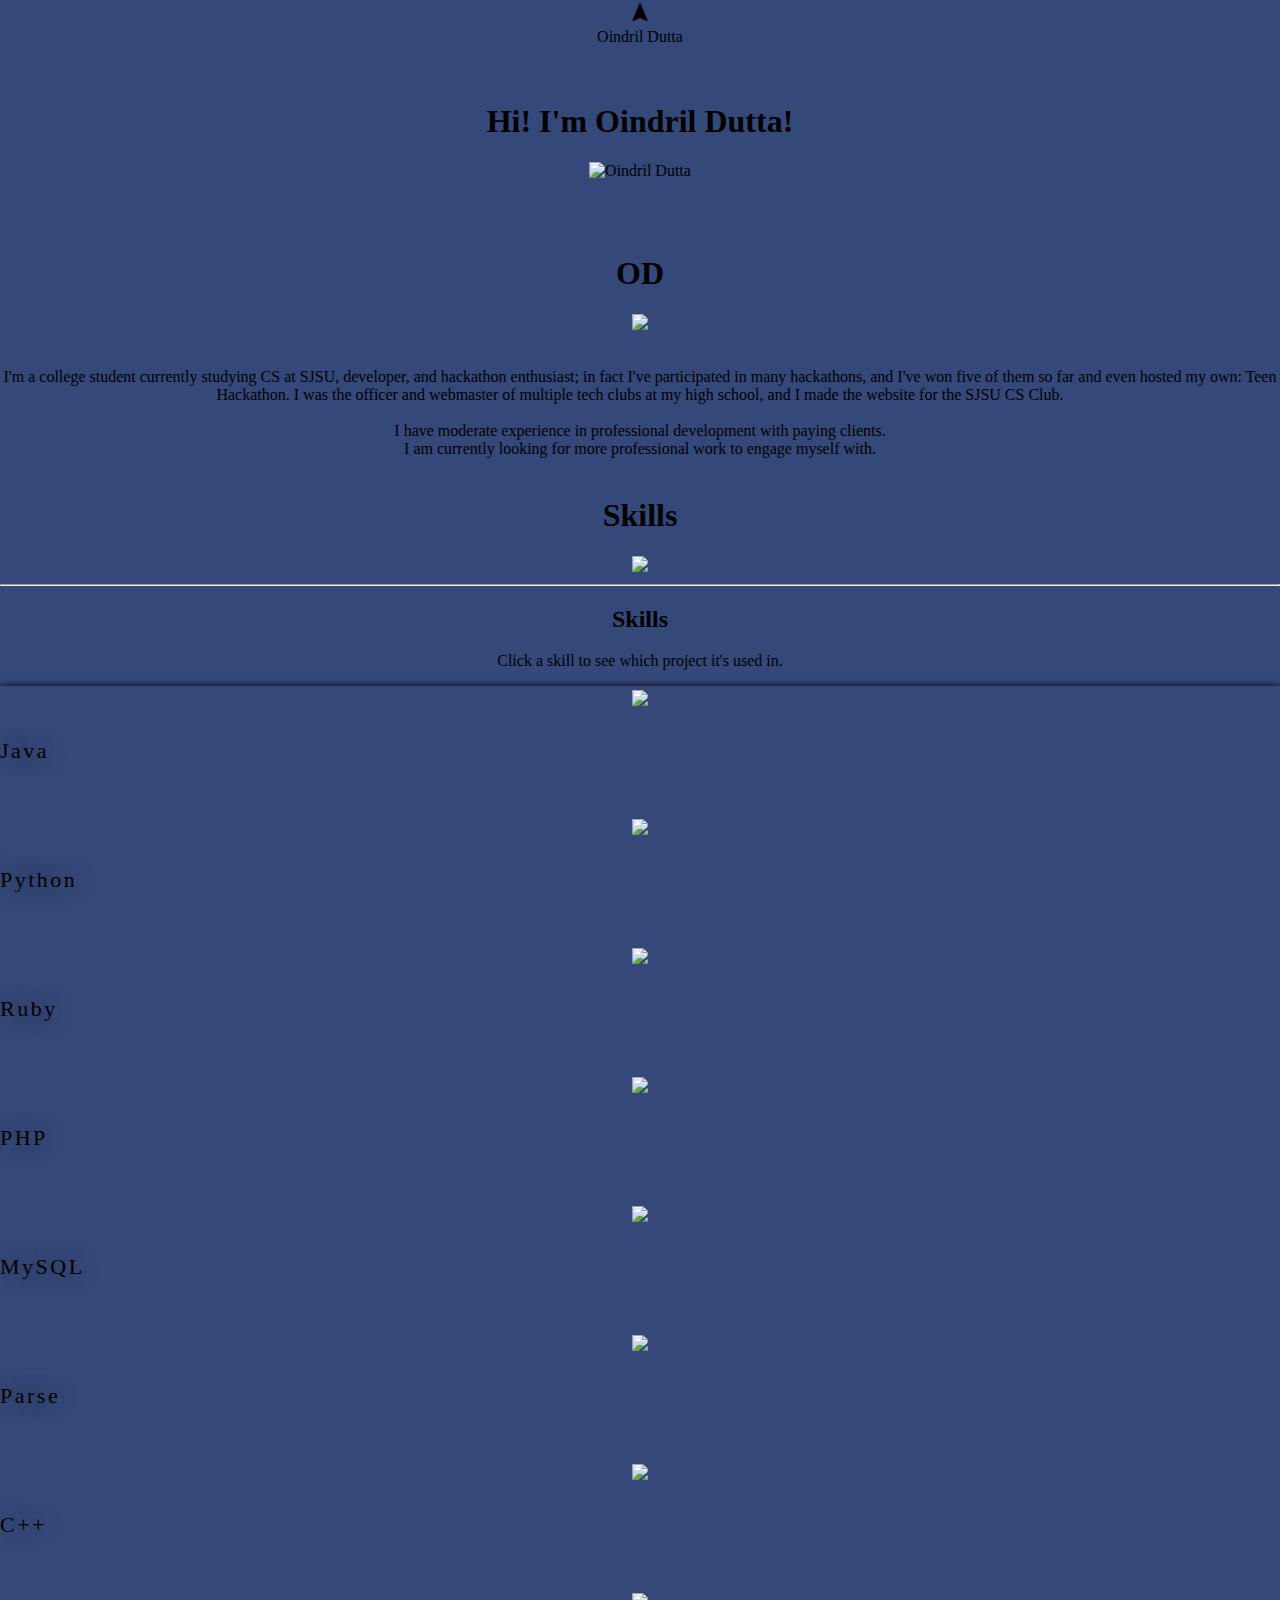
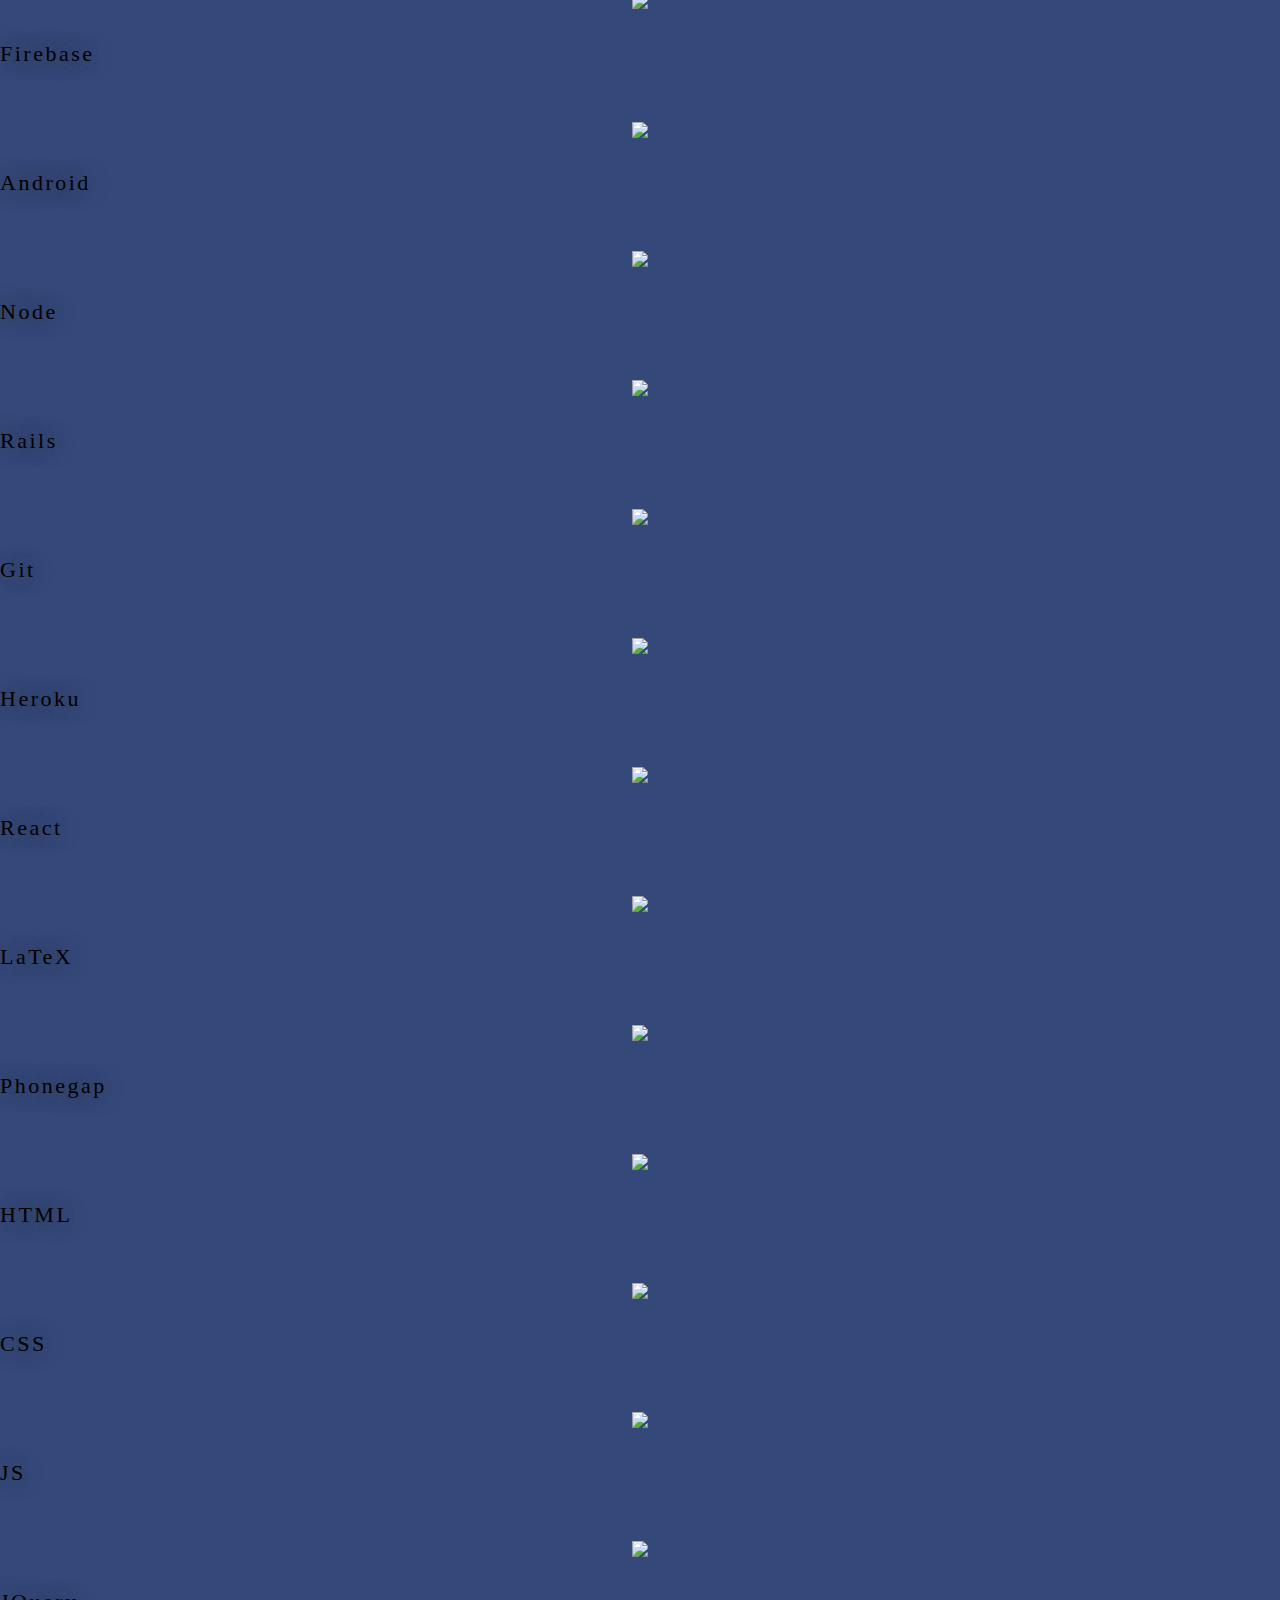
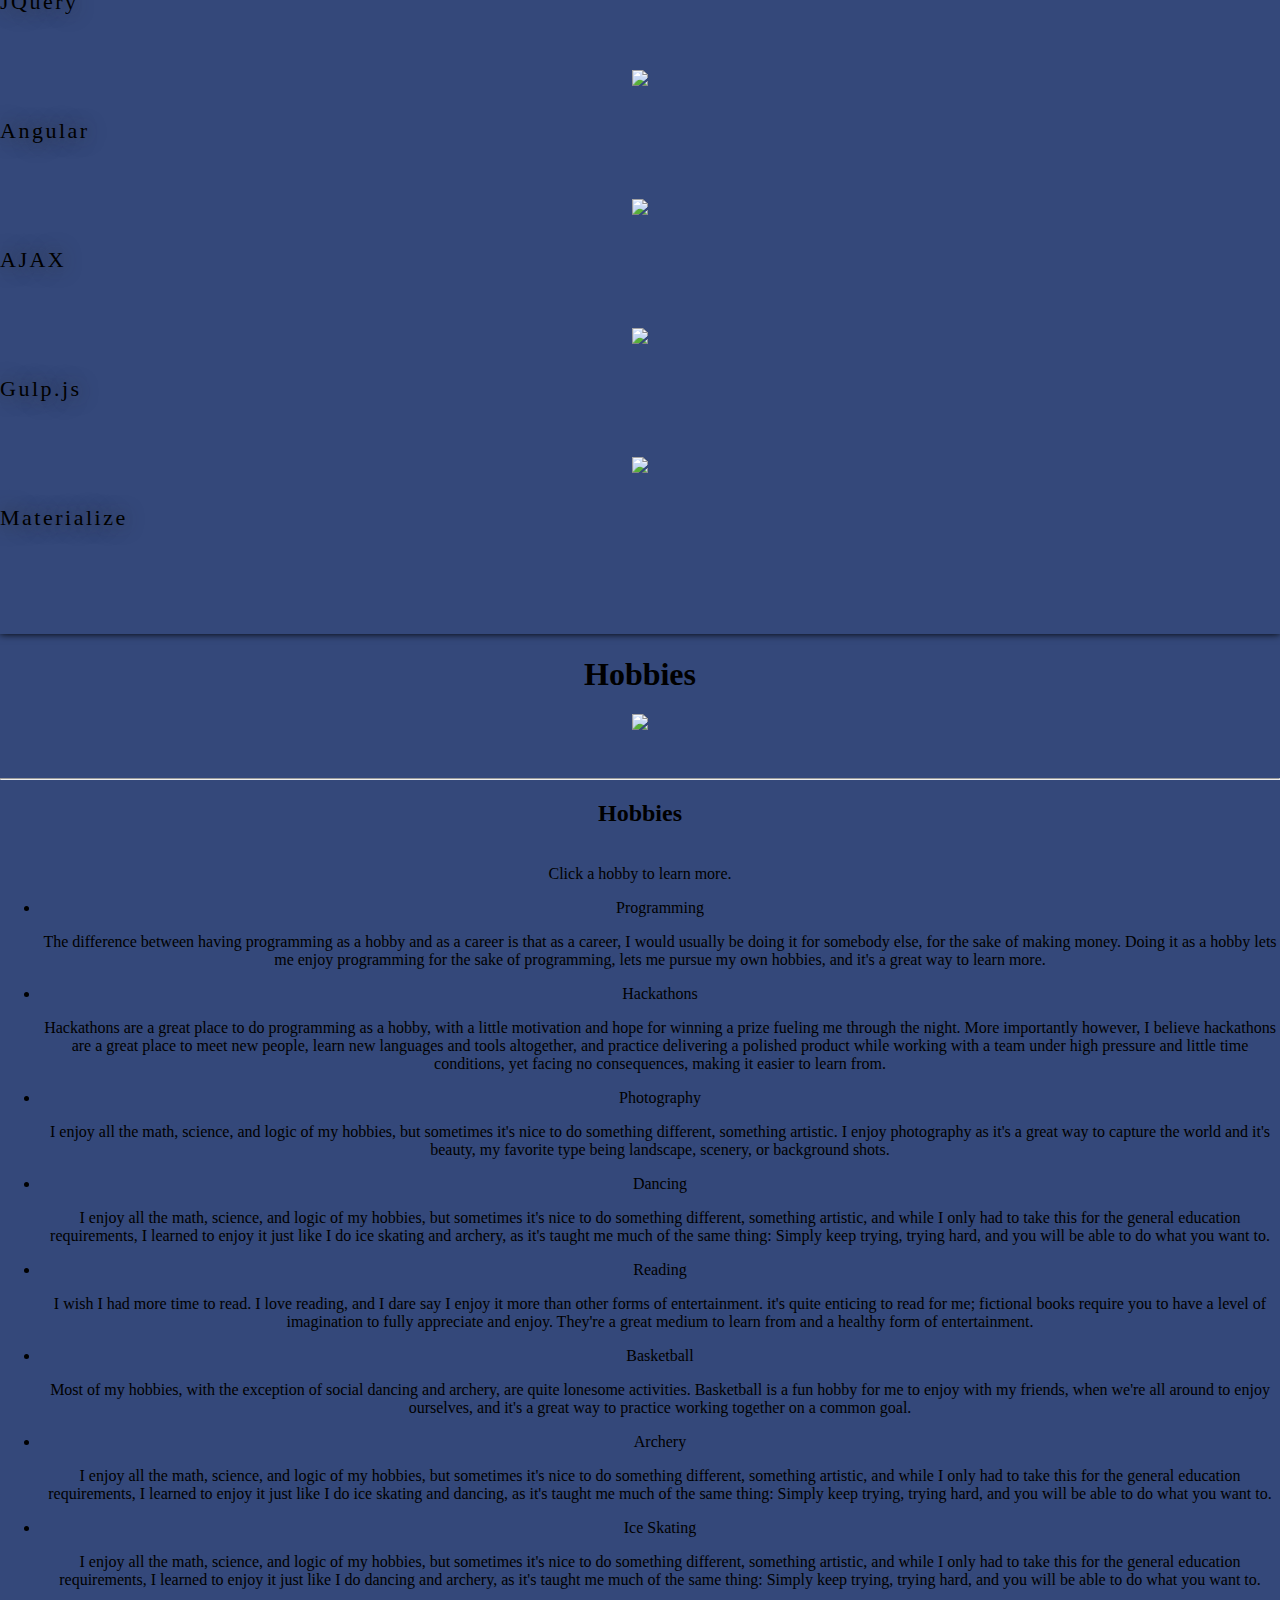
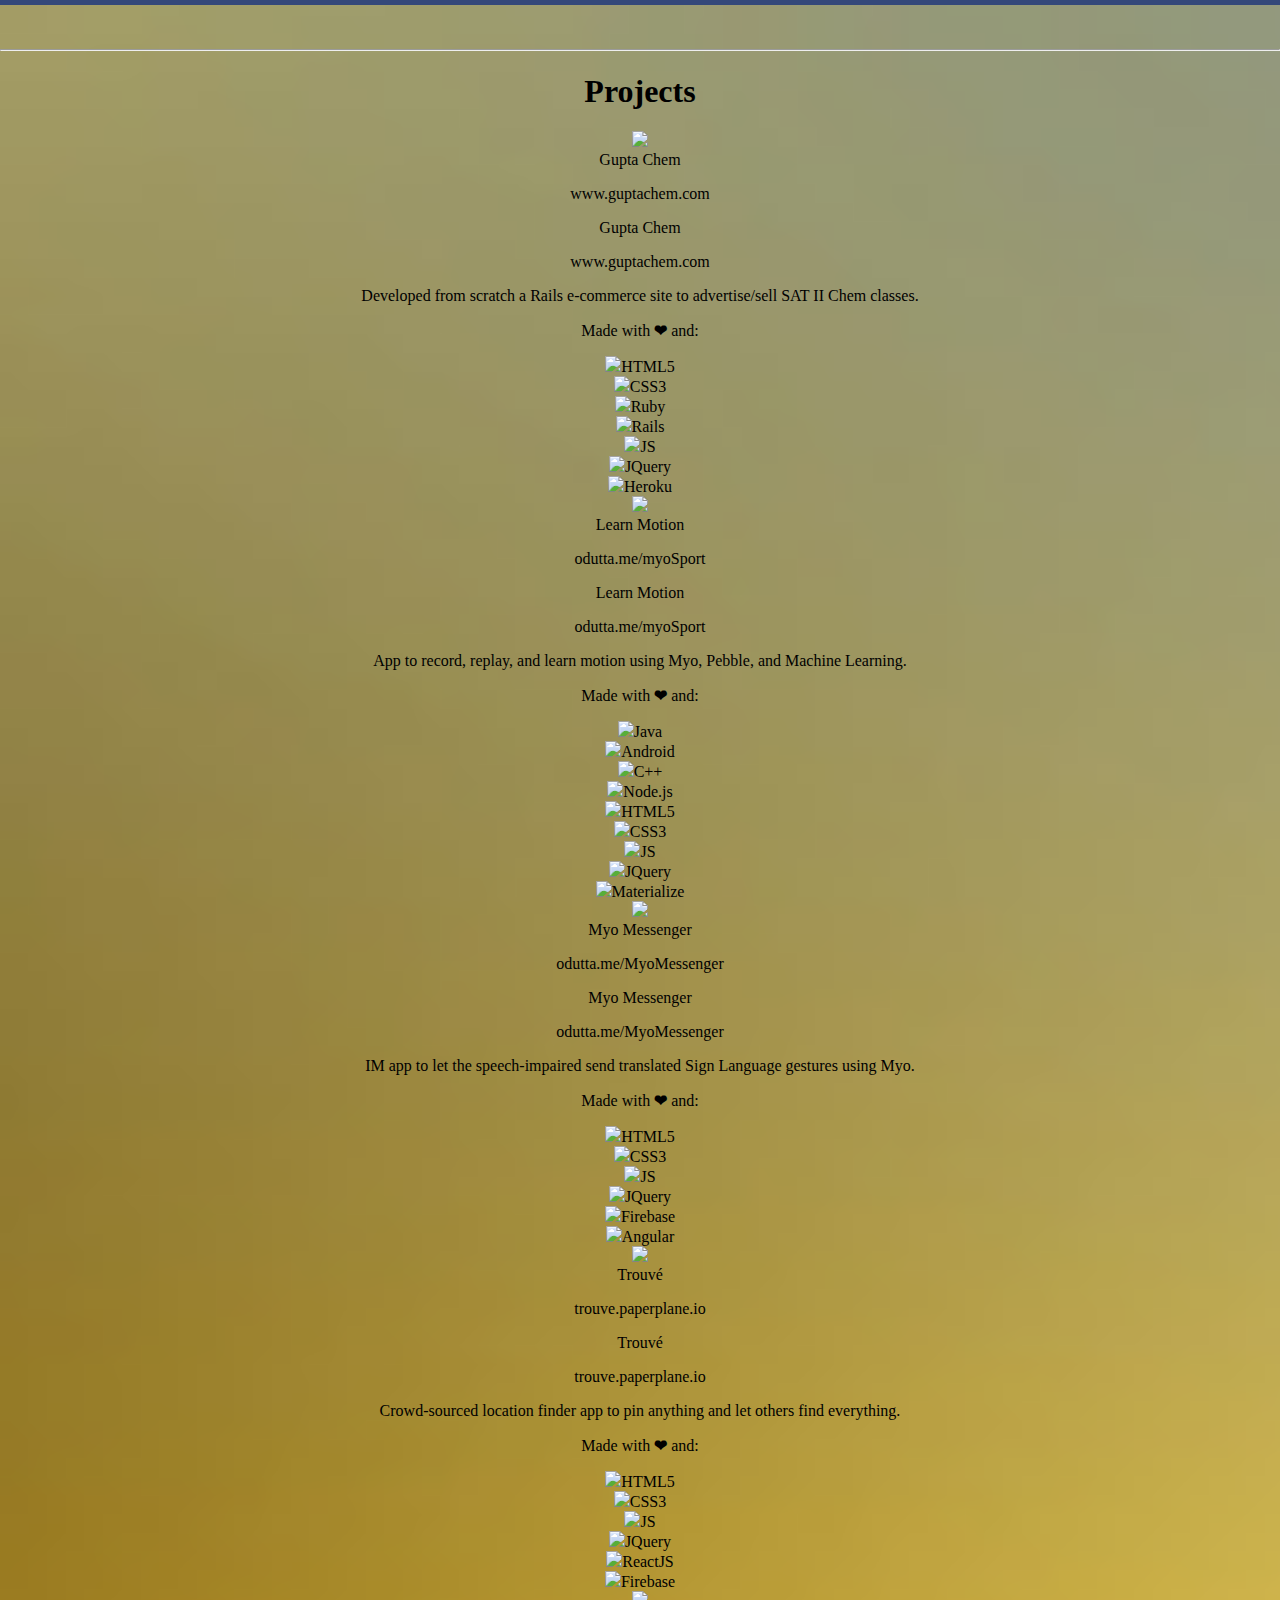
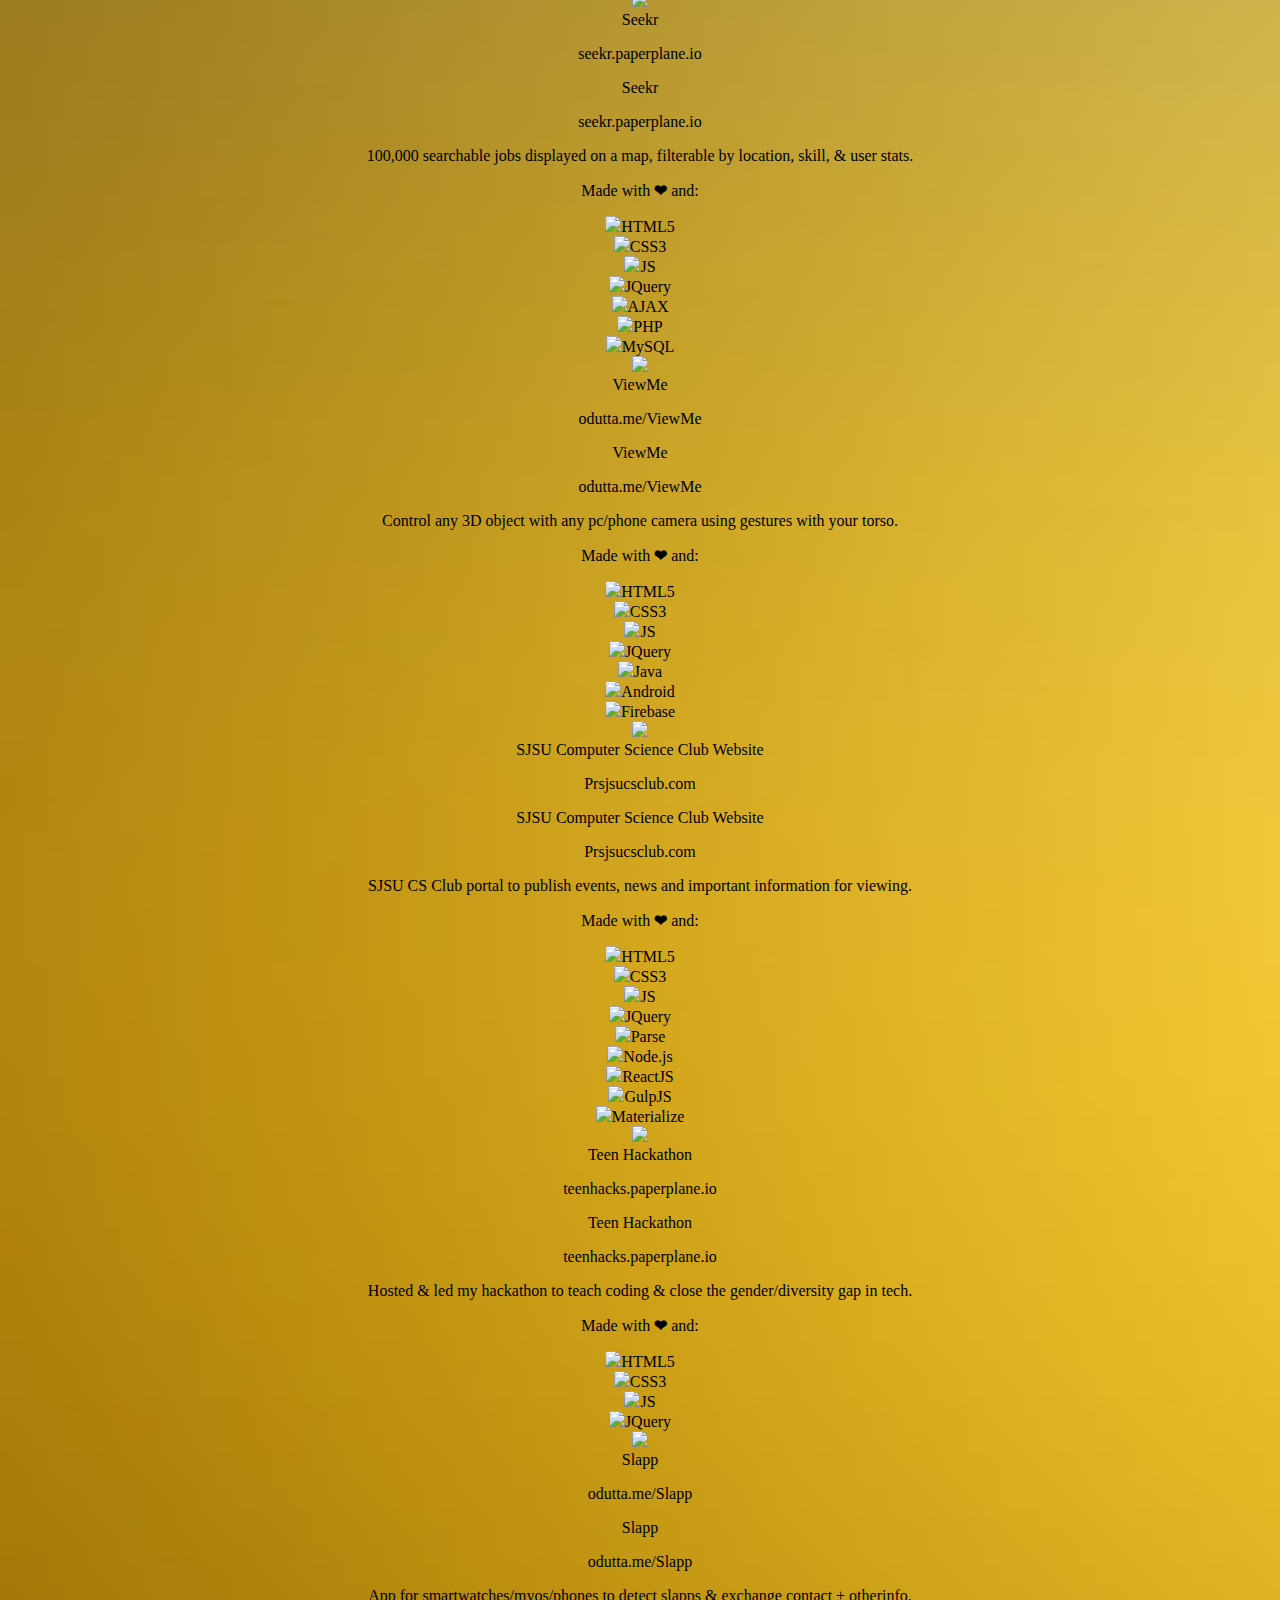
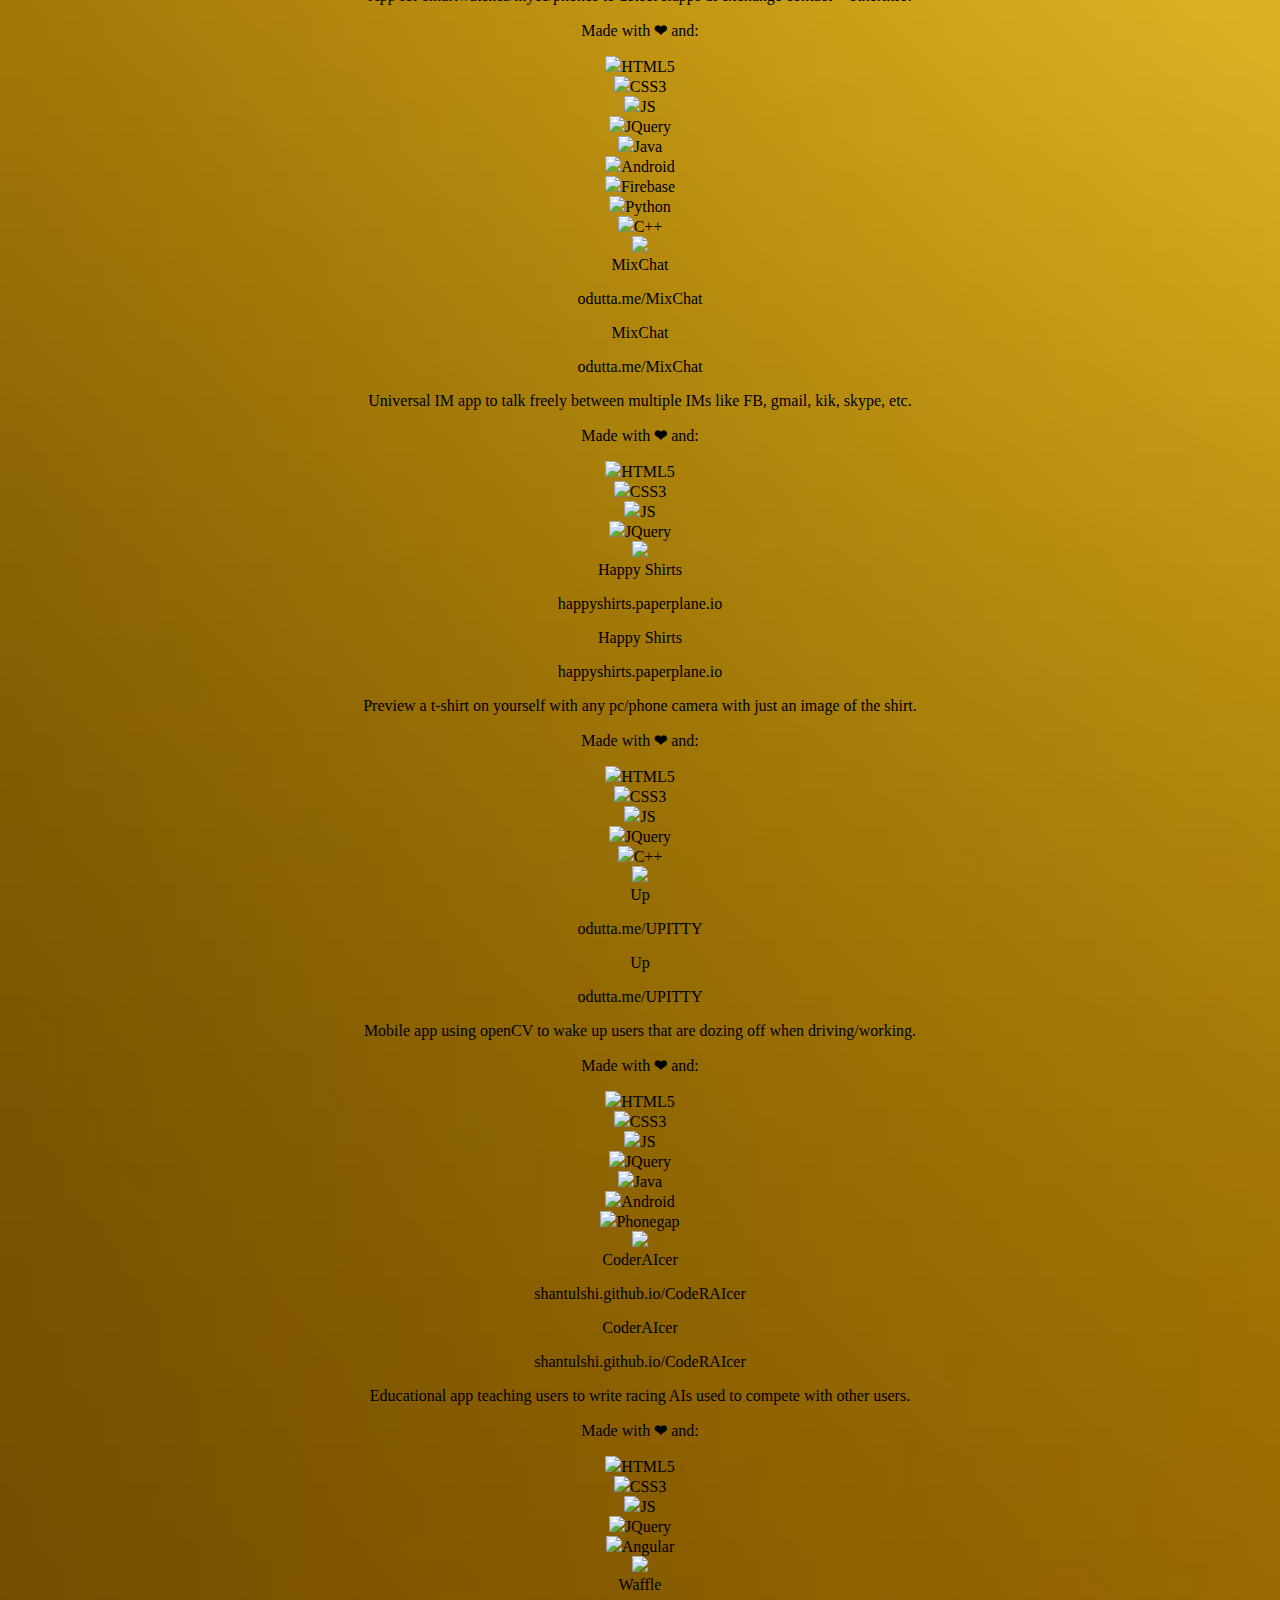
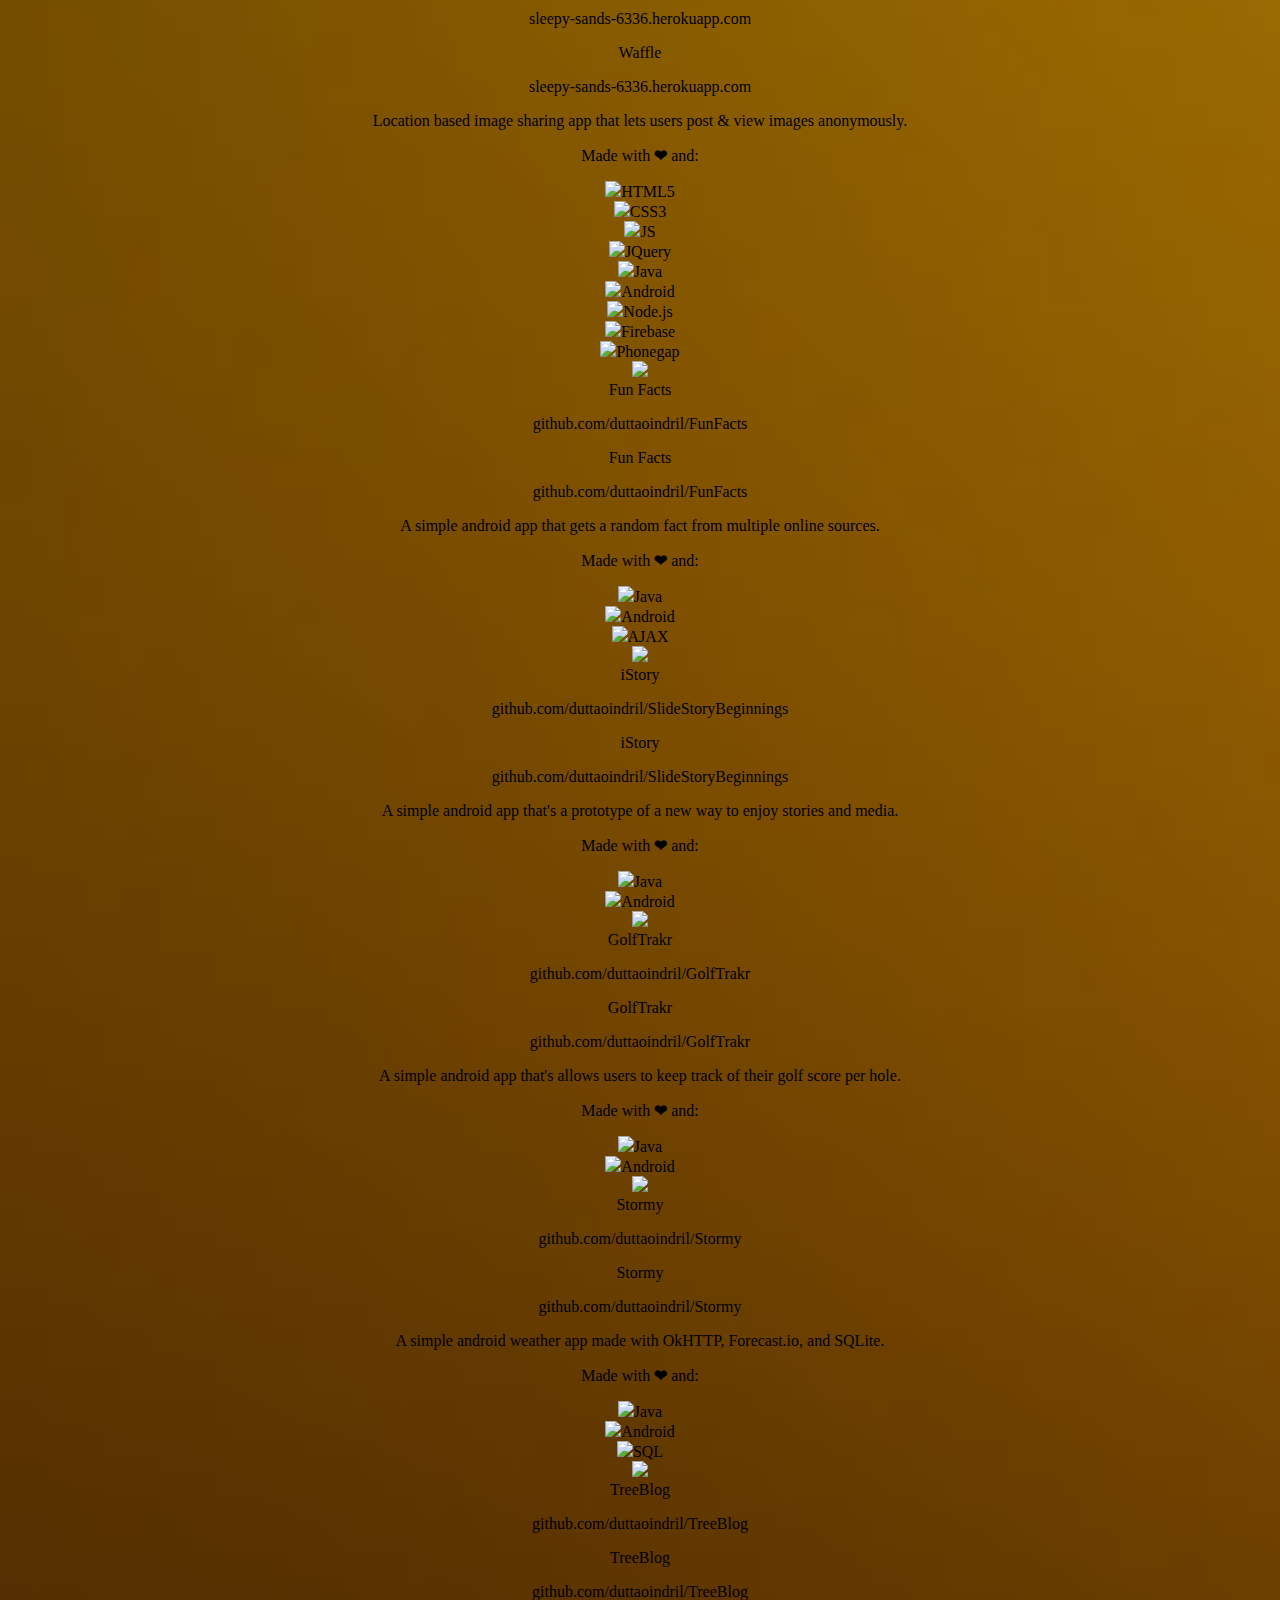
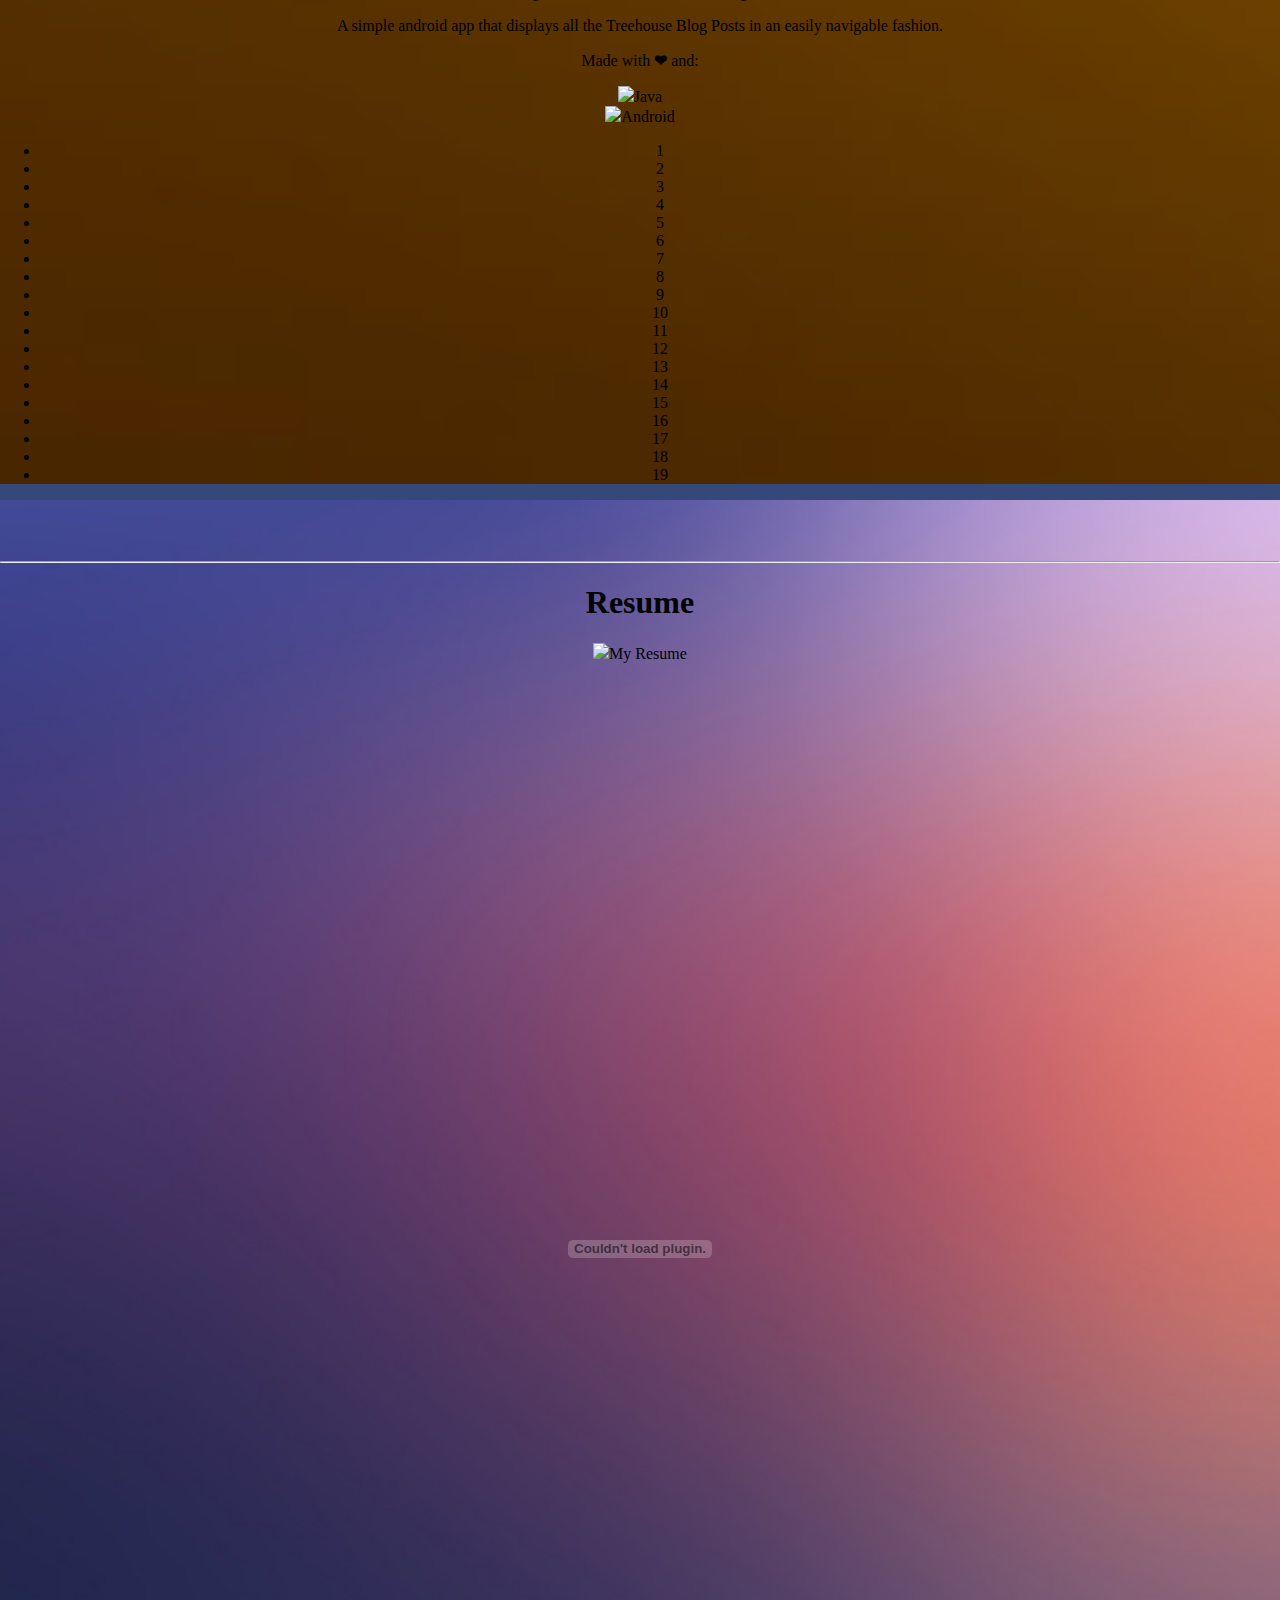
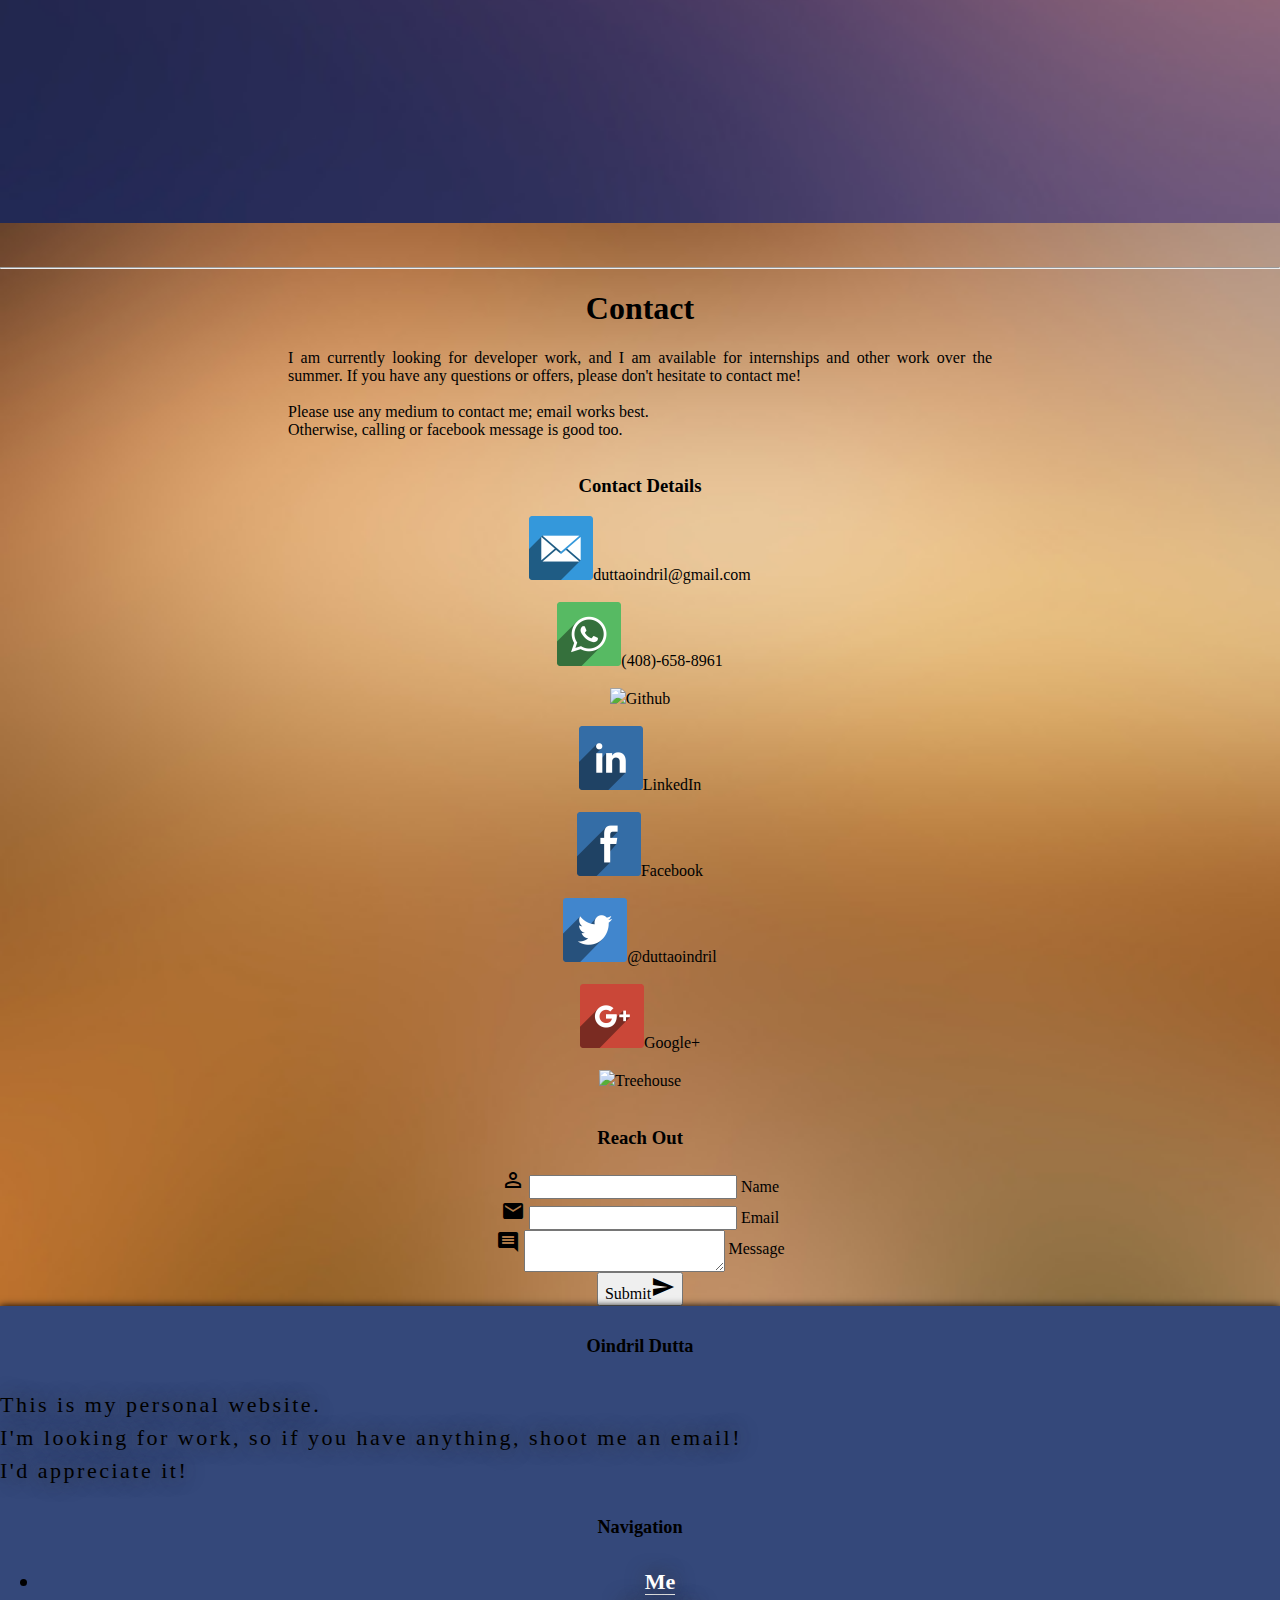
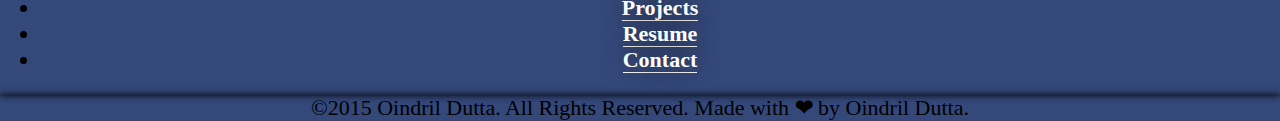
==== commit d0a68c5c: "Added <hr>s" ====
--- a/index.html
+++ b/index.html
@@ -351,6 +351,7 @@
         </div>
         <div id="projects" class="col s12">
             <br class="mobilehide"><br class="mobilehide">
+            <hr class="divider col s10 offset-s1 mobileshow">
             <h1>Projects</h1>
             <div class="row">
                 <div id="project1" class="col s12 m8 l4 offset-m2 offset-l4 pause">
@@ -852,6 +853,7 @@
         </div>
         <div id="resume" class="col s12">
             <br class="mobilehide"><br class="mobilehide">
+            <hr class="divider col s10 offset-s1 mobileshow" style="margin-top: 25px;">
             <h1>Resume</h1>
             <div class="chip"><img src="img/contact/pdf.png"><a href="resume.pdf" target="_blank">My Resume</a></div>
             <br><br>
@@ -859,6 +861,7 @@
         </div>
         <div id="contact" class="col s12">
             <br class="mobilehide"><br class="mobilehide">
+            <hr class="divider col s10 offset-s1 mobileshow">
             <h1>Contact</h1>
             <p class="col s10 offset-s1 flow-text">
                 I am currently looking for developer work, and I am available for internships and other work over the summer. If you have any questions or offers, please don't hesitate to contact me!
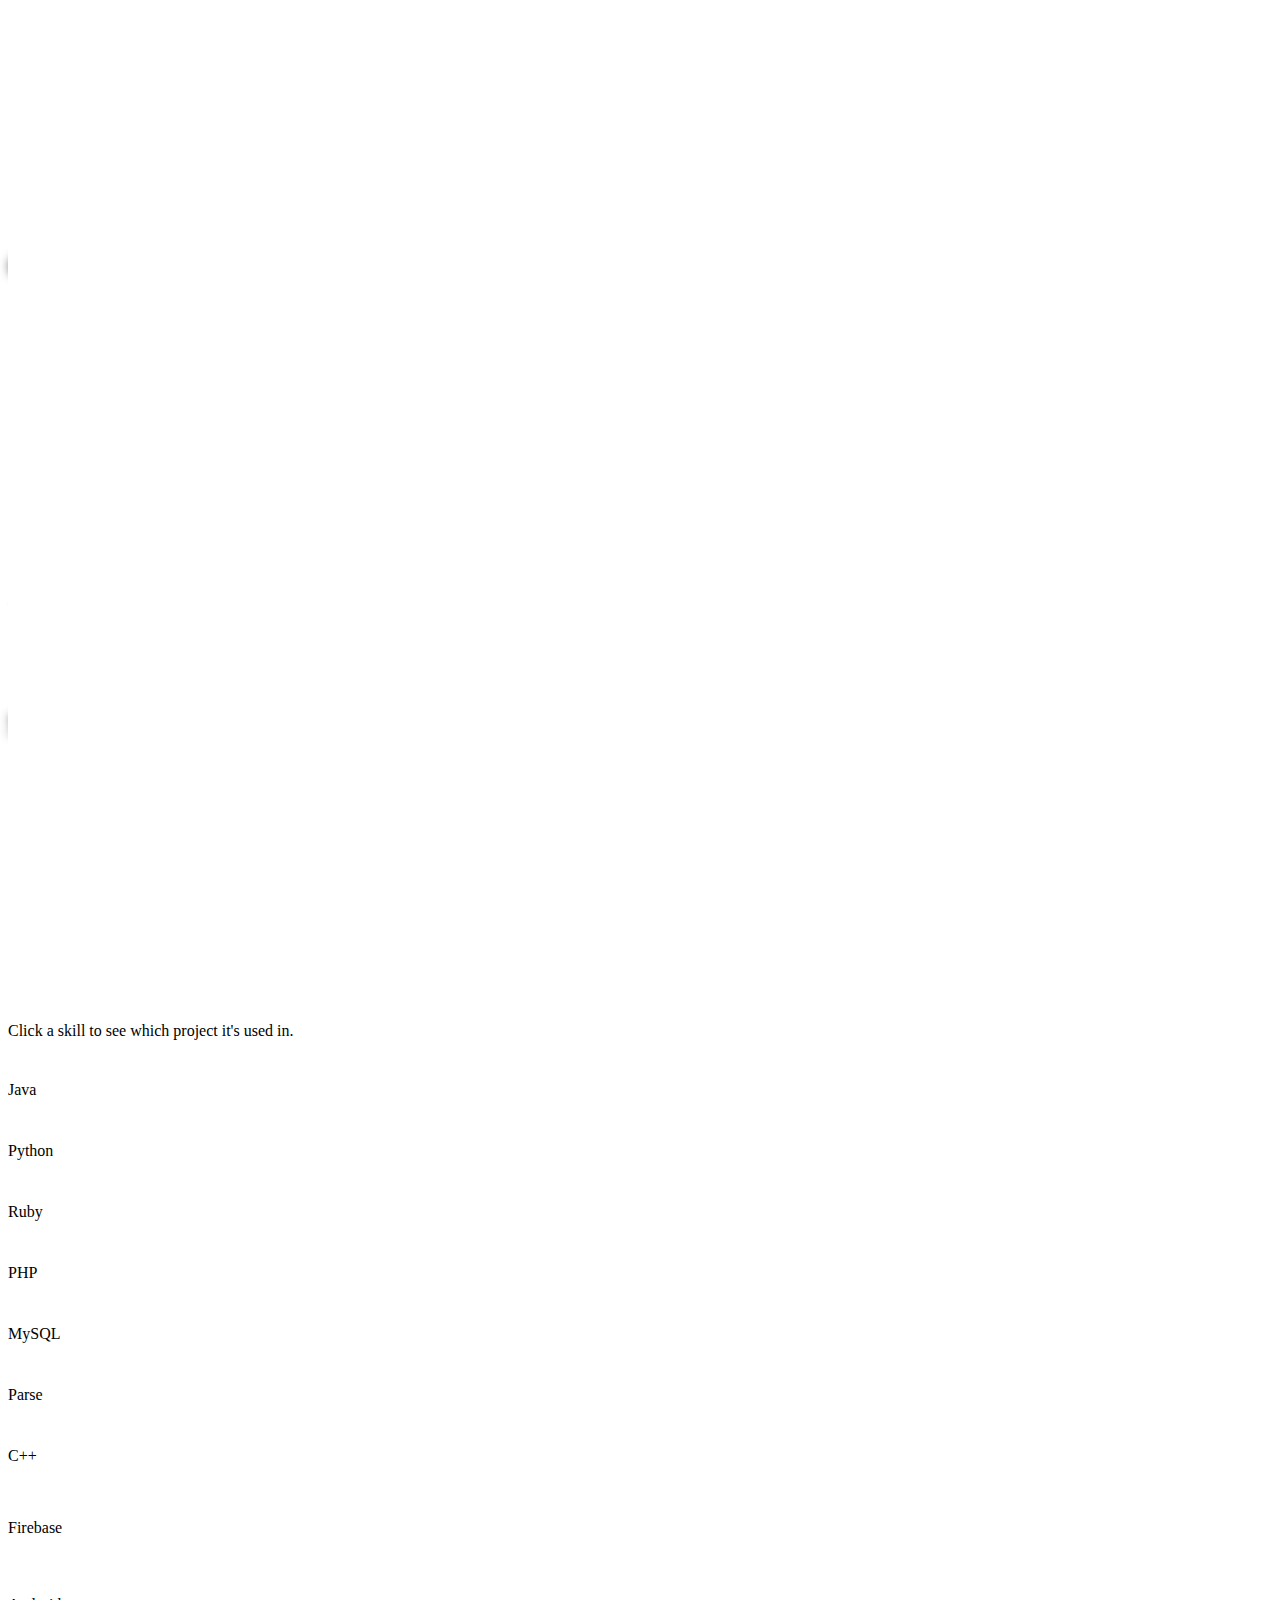
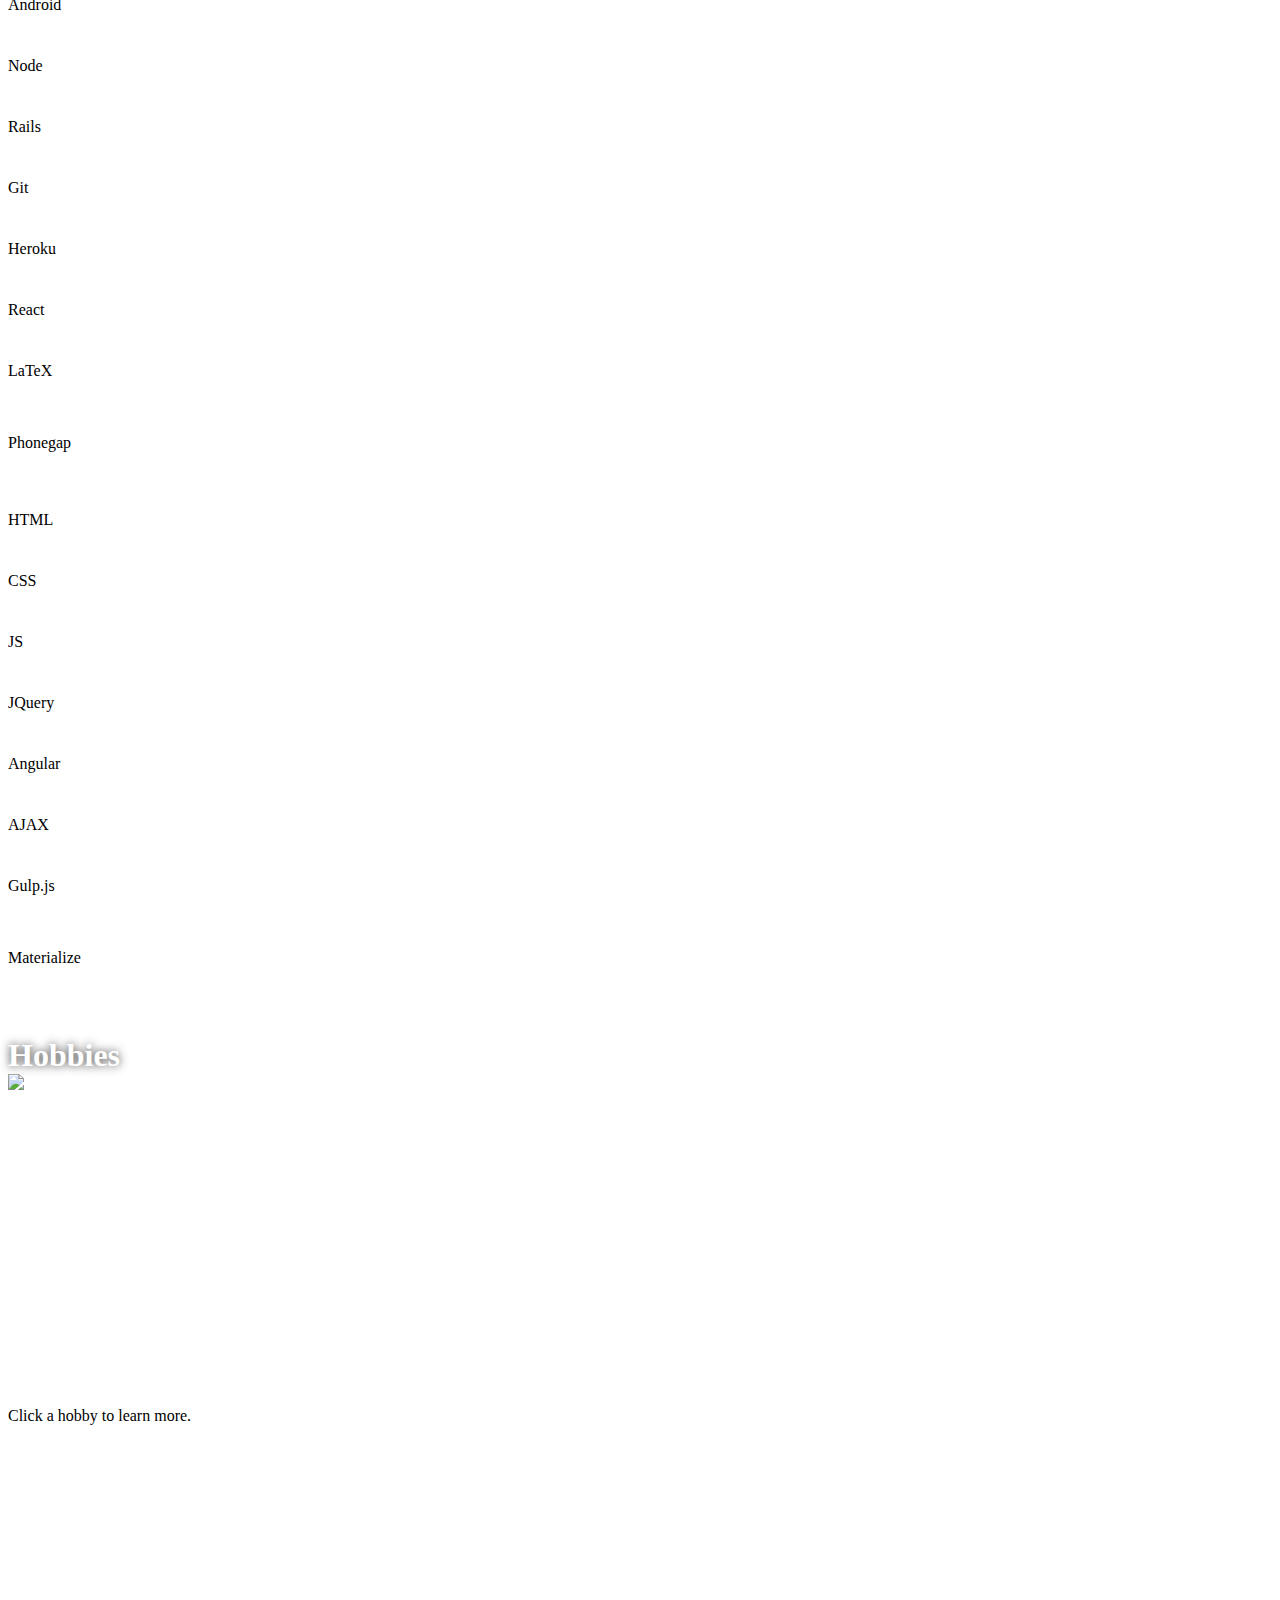
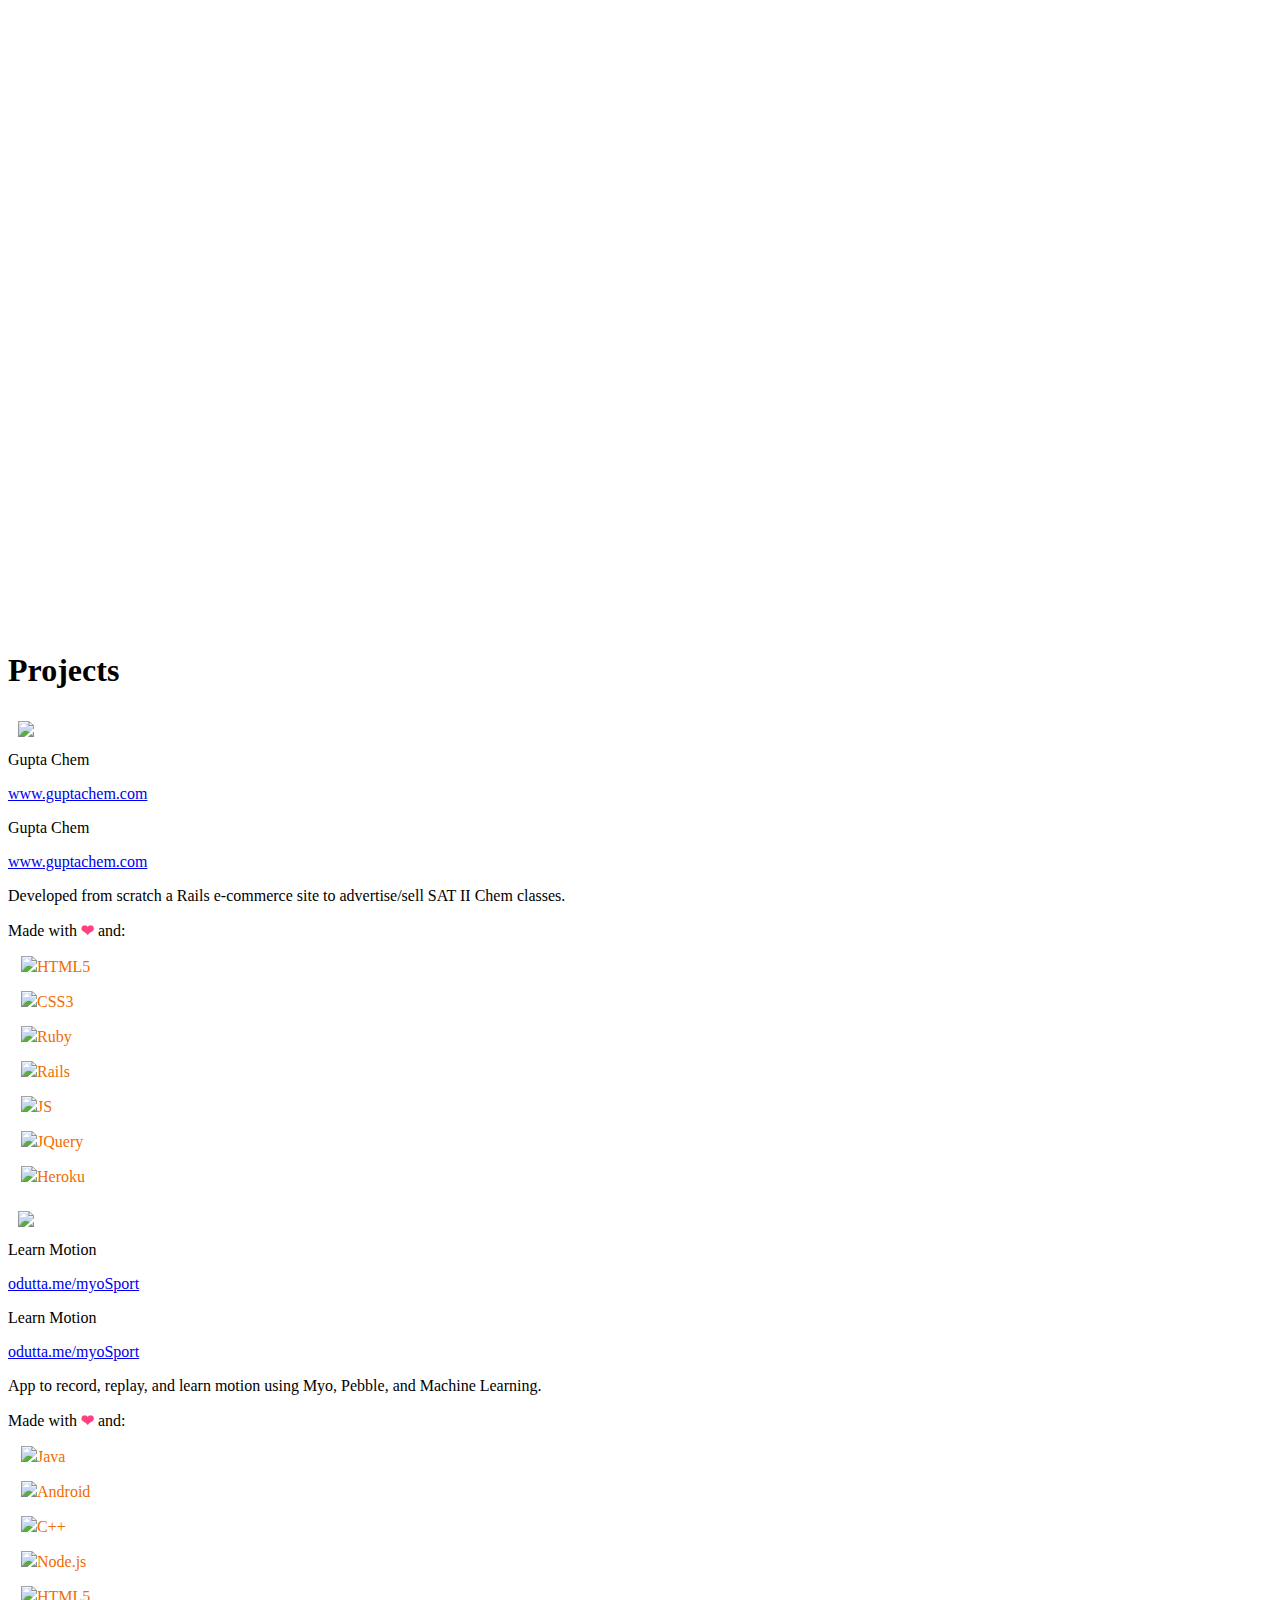
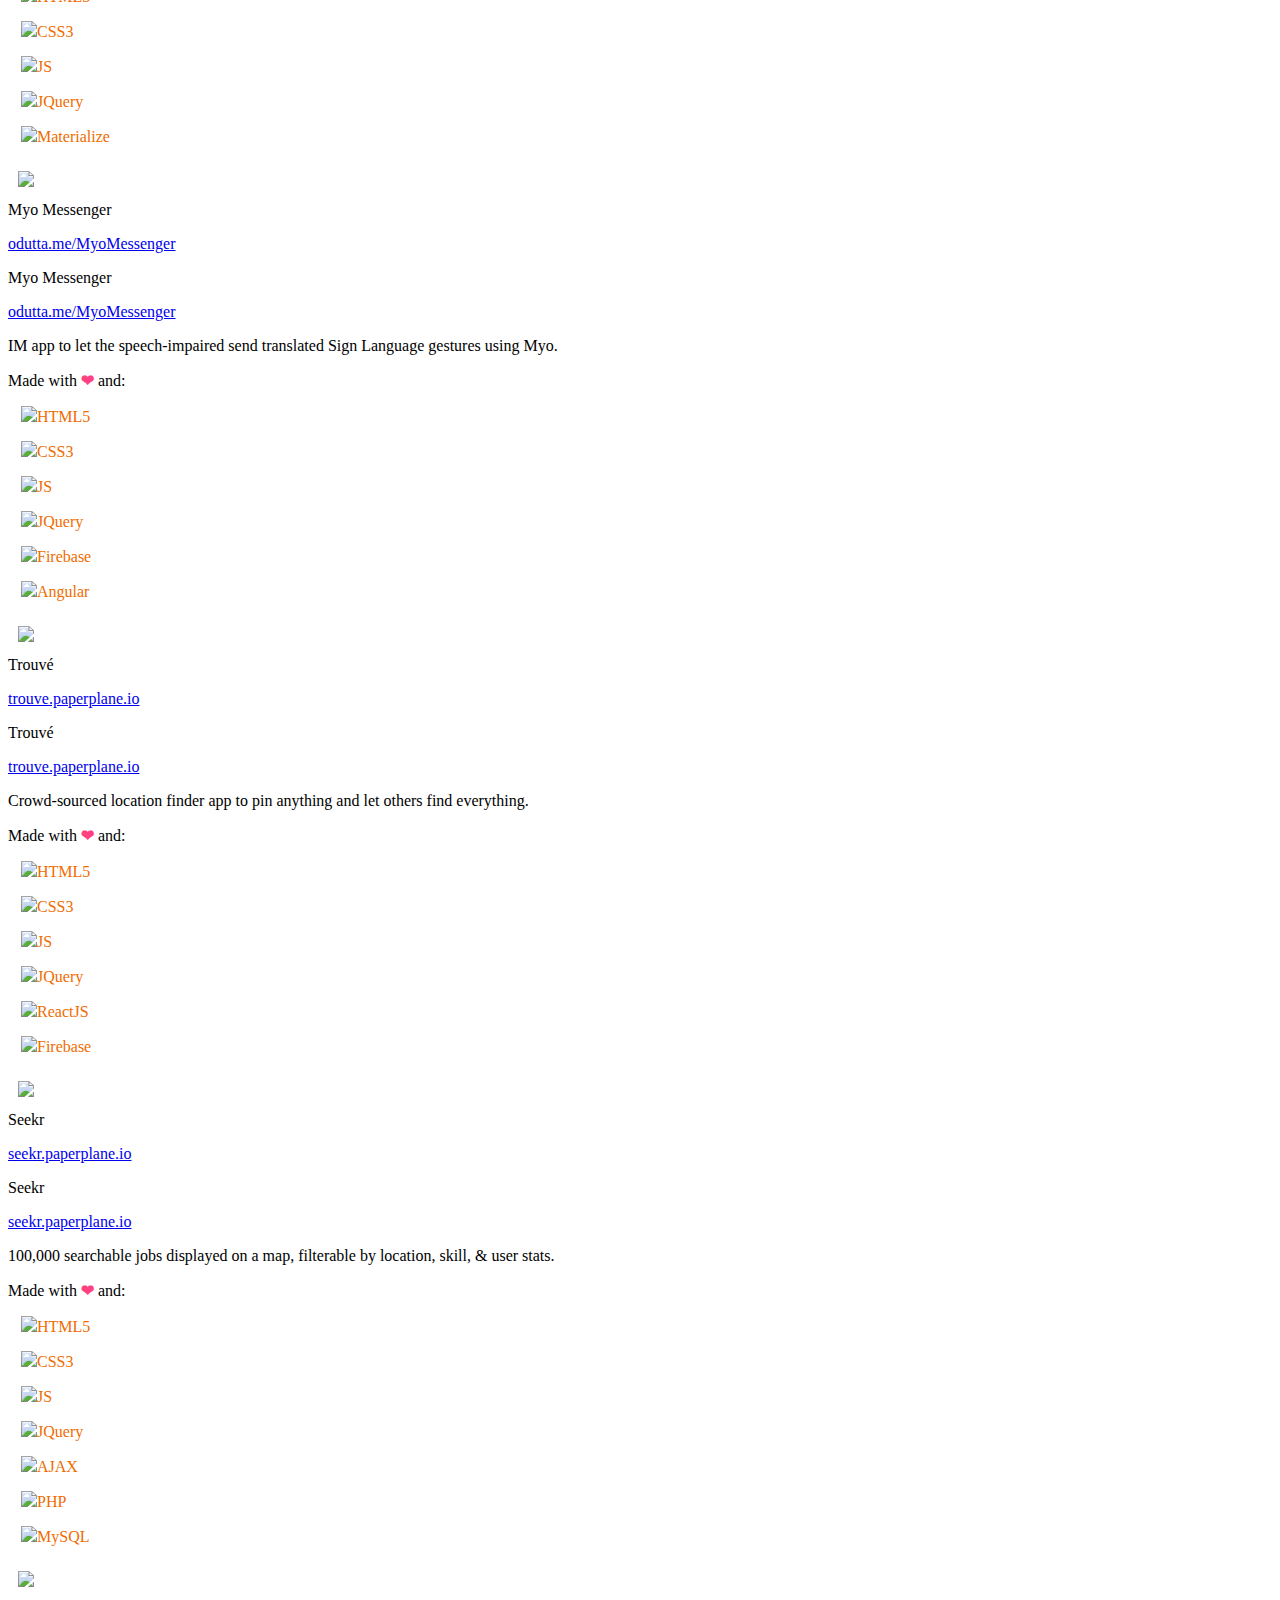
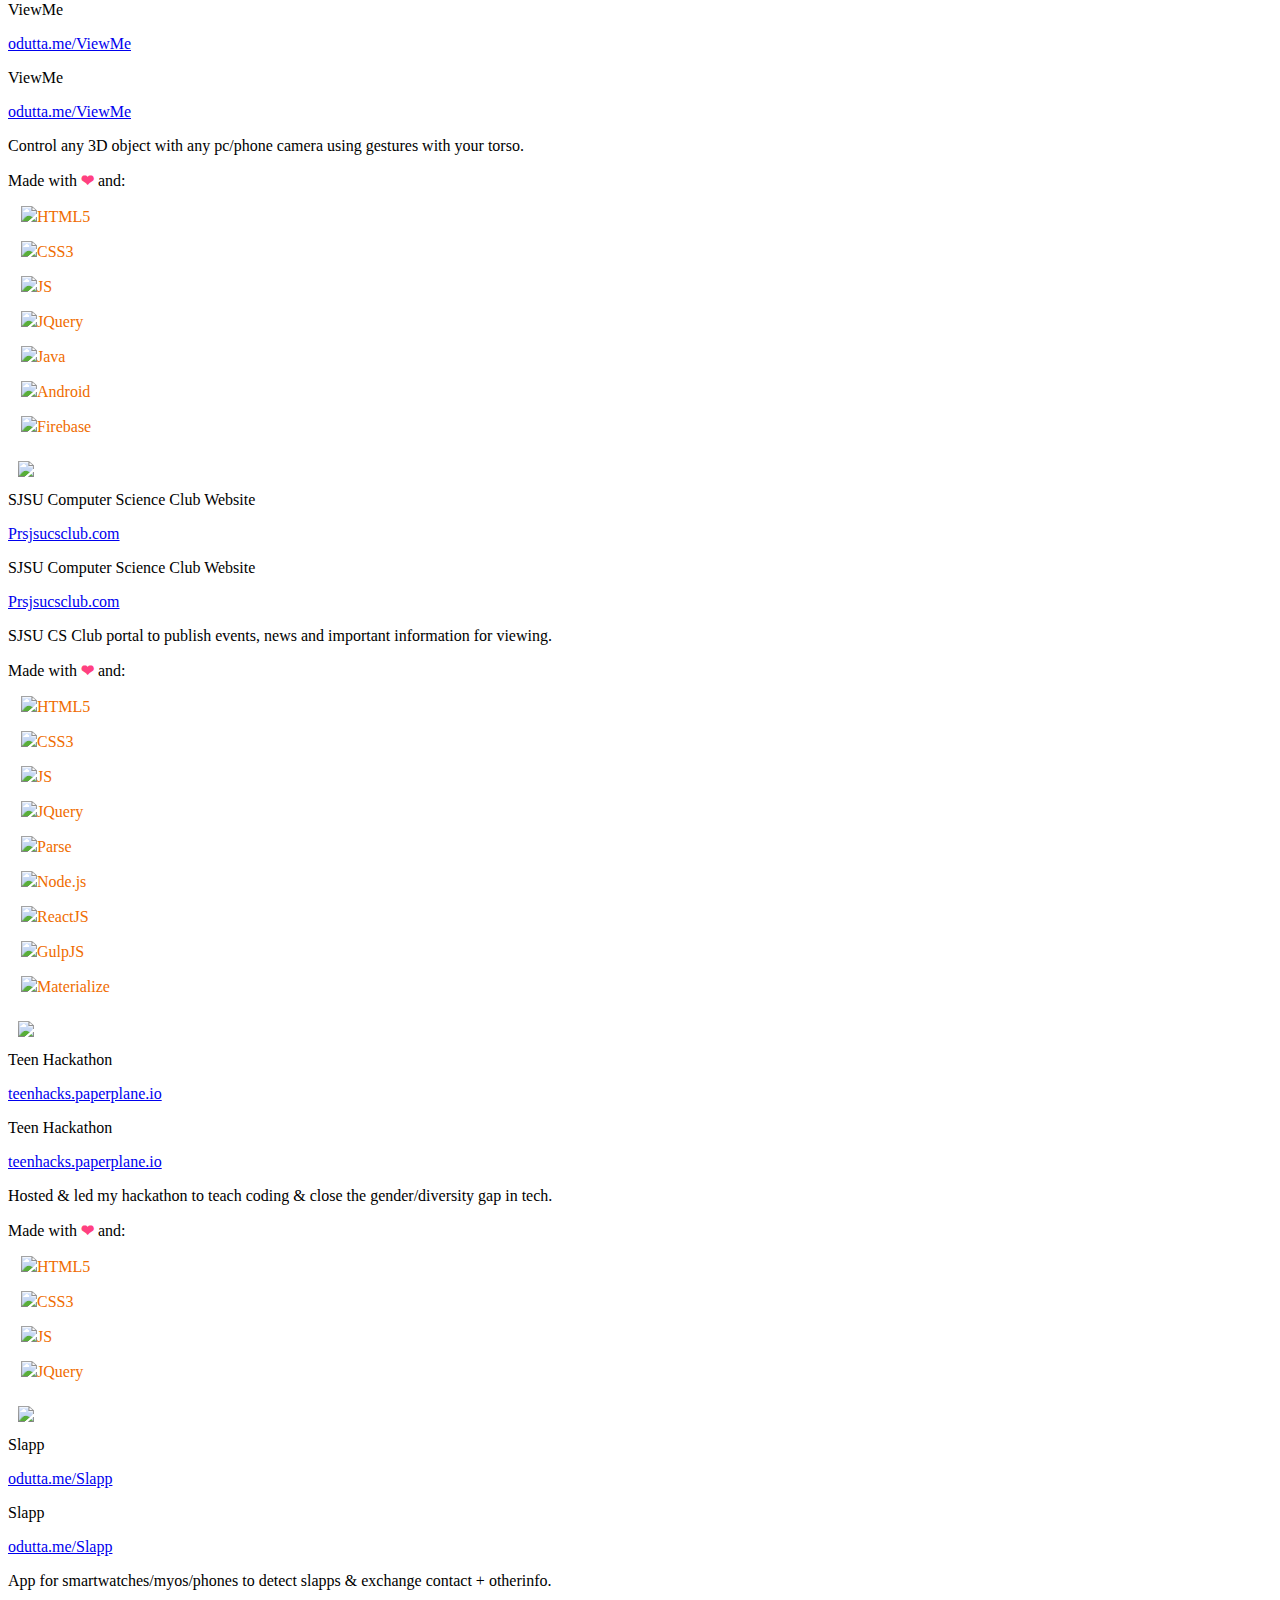
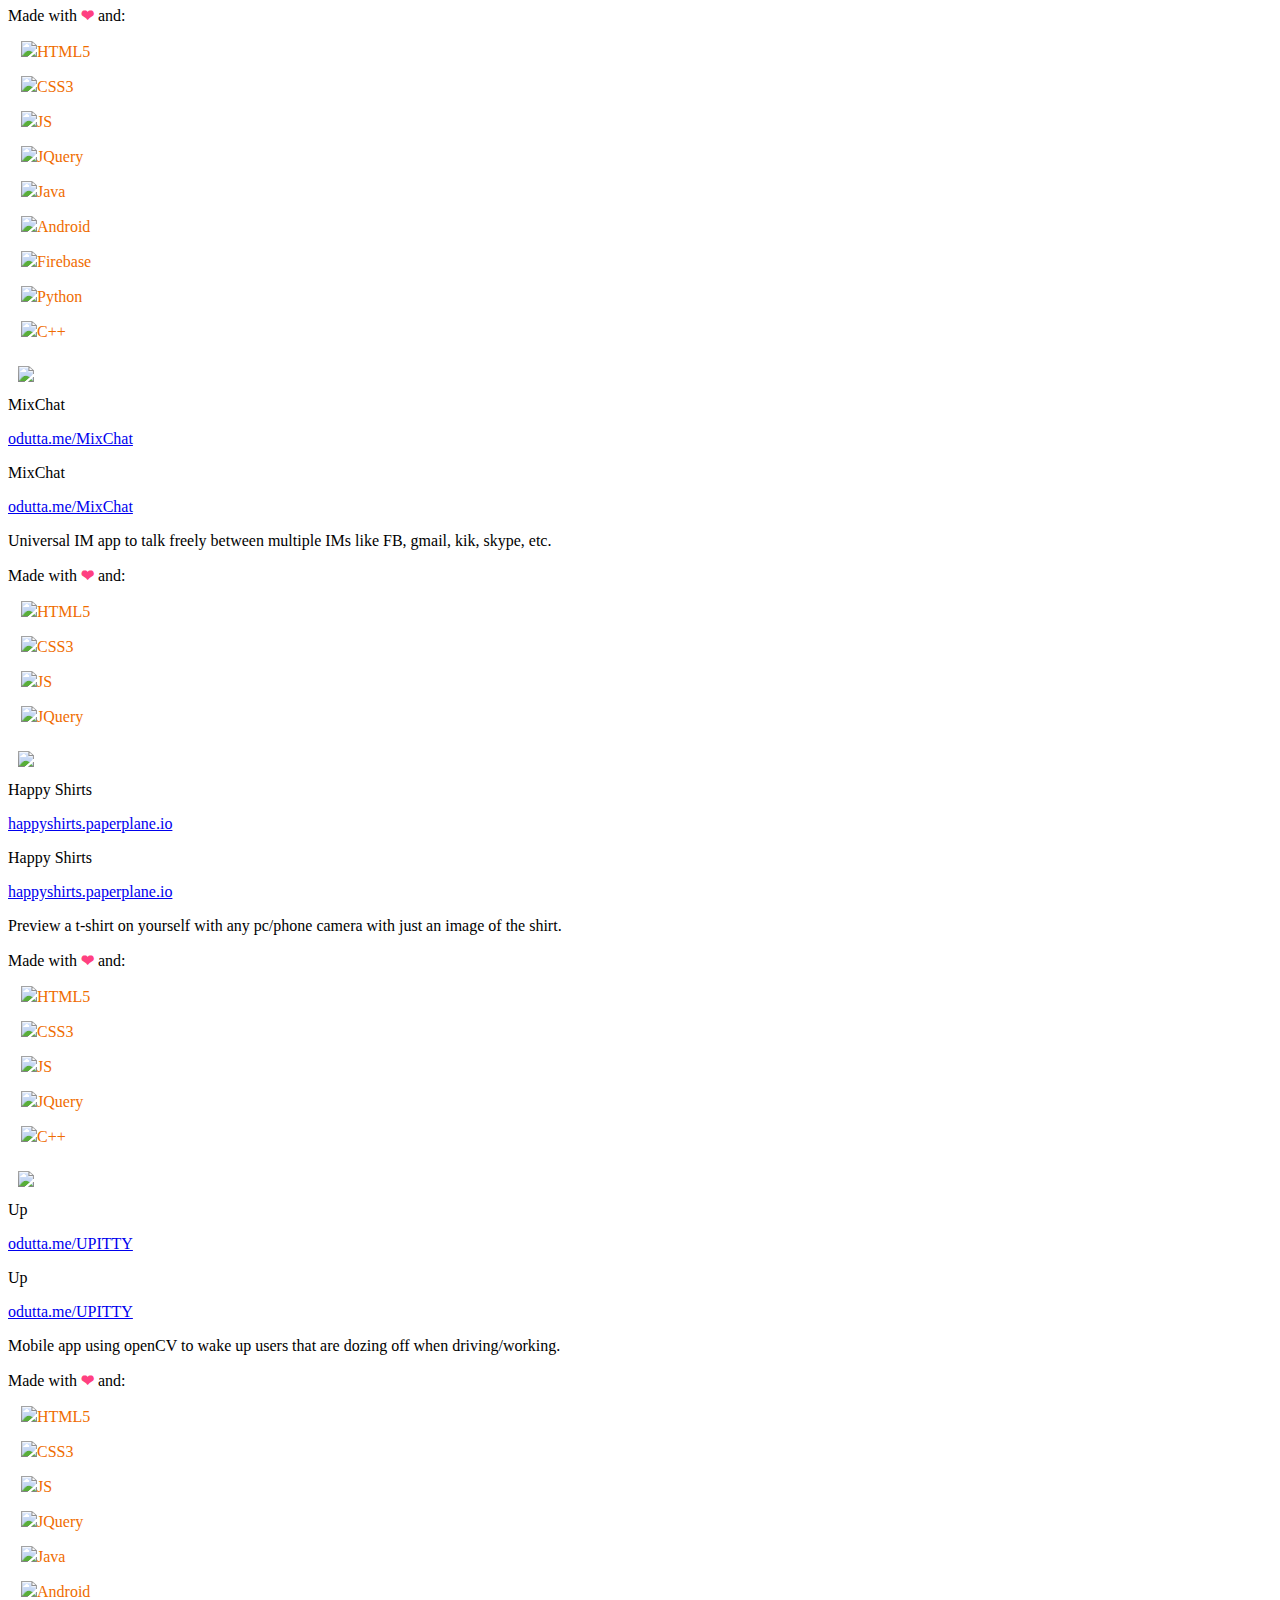
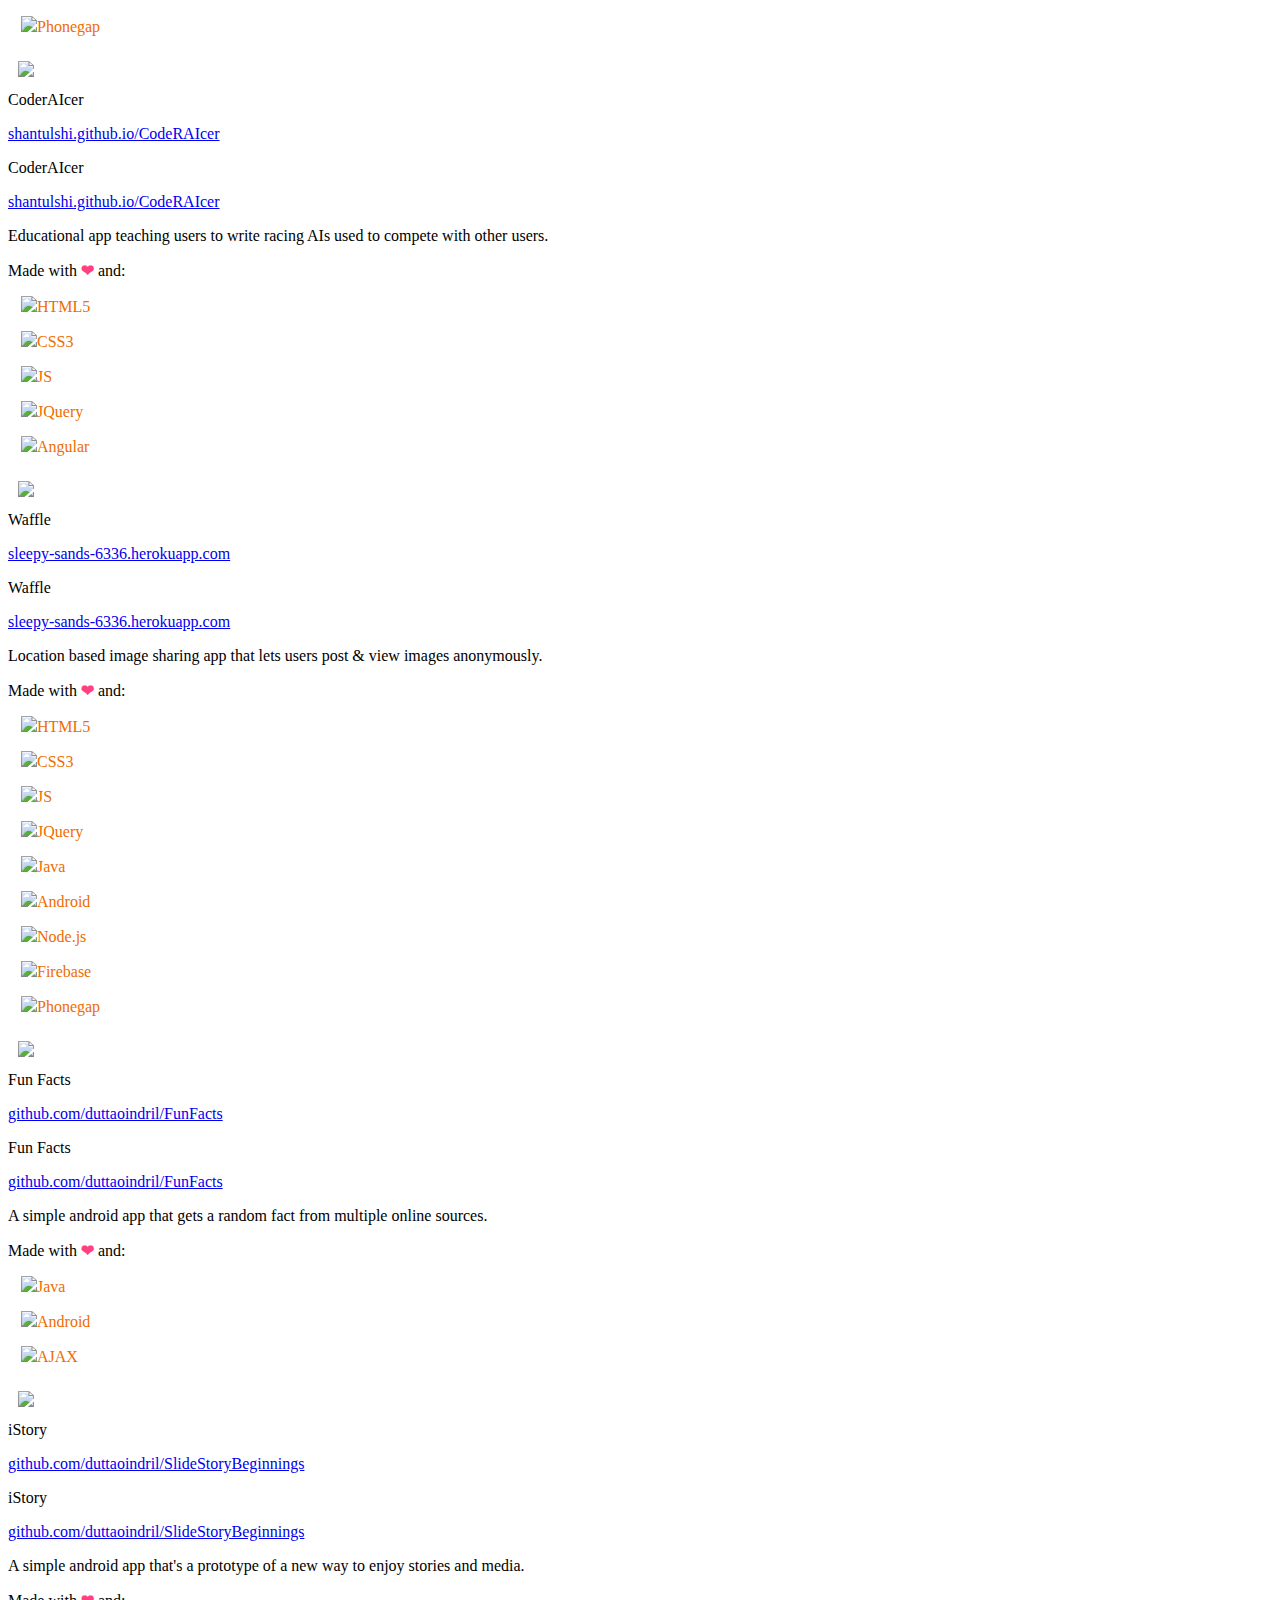
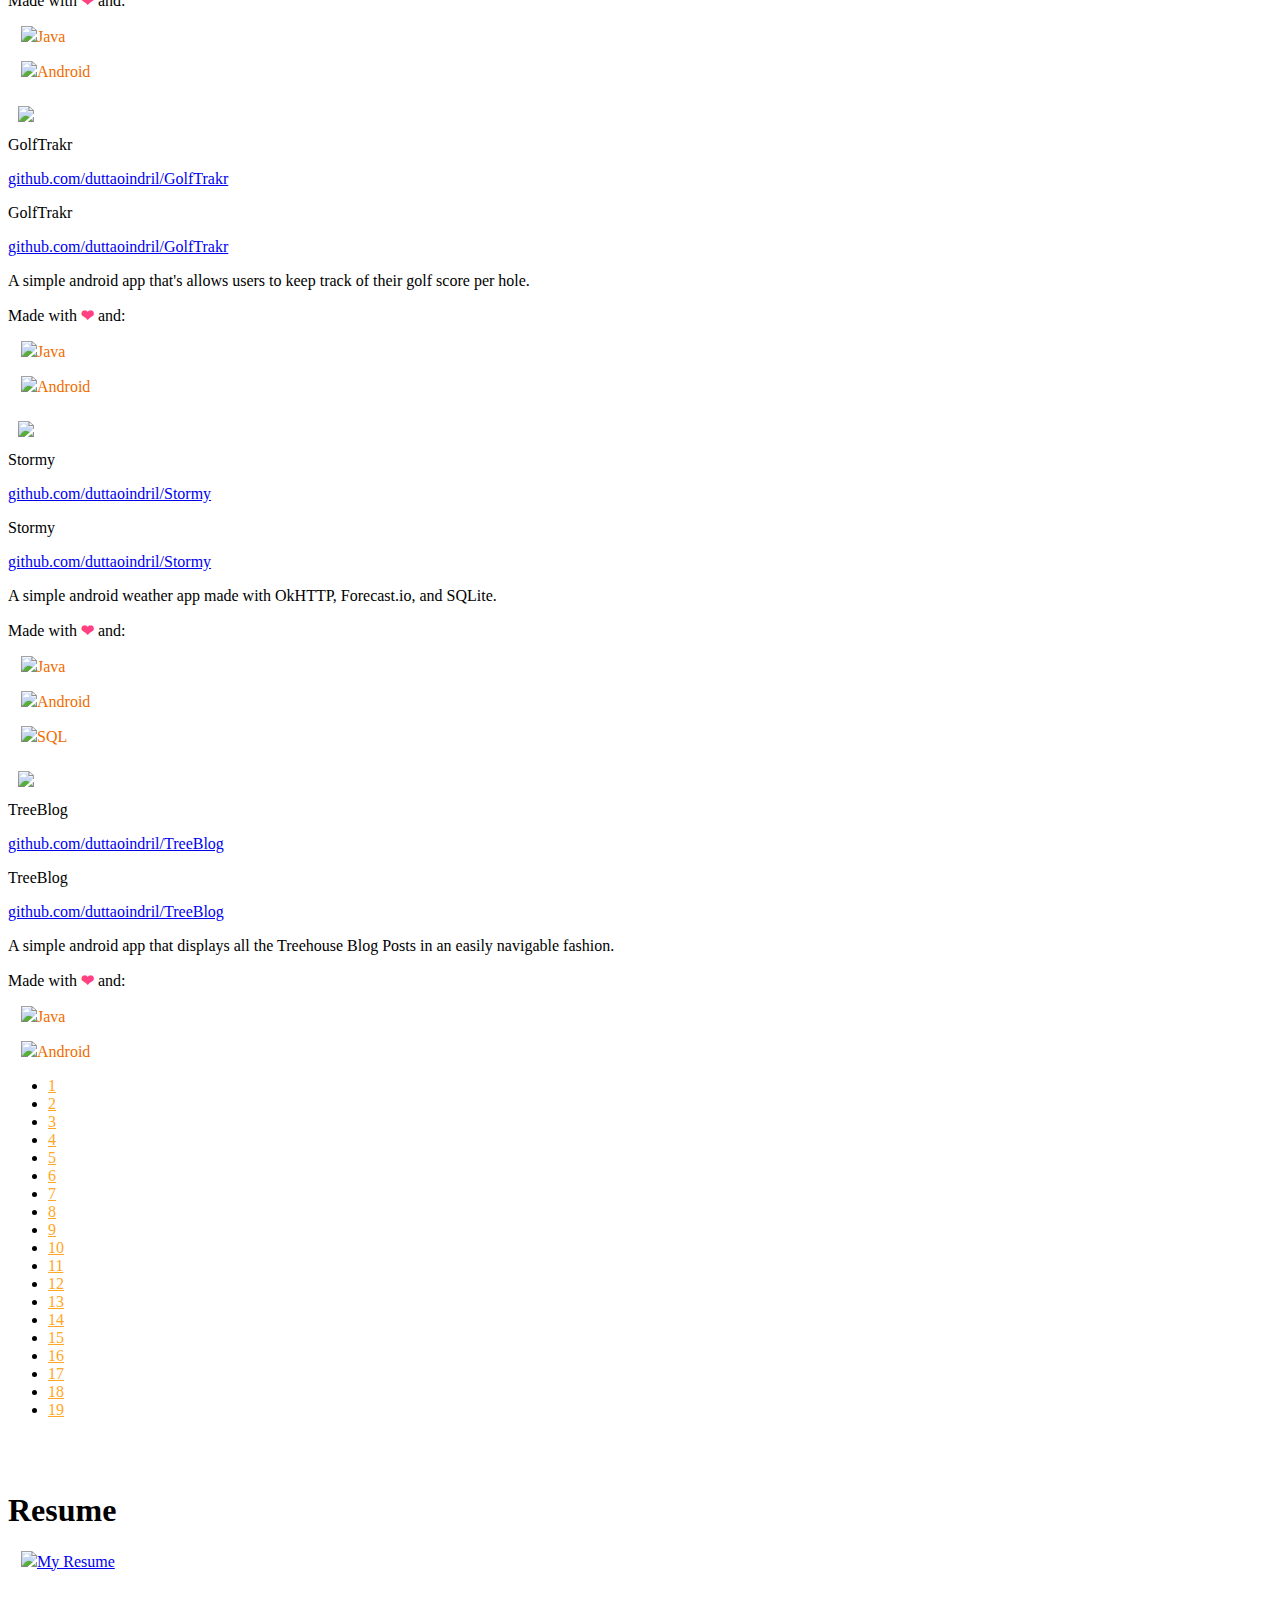
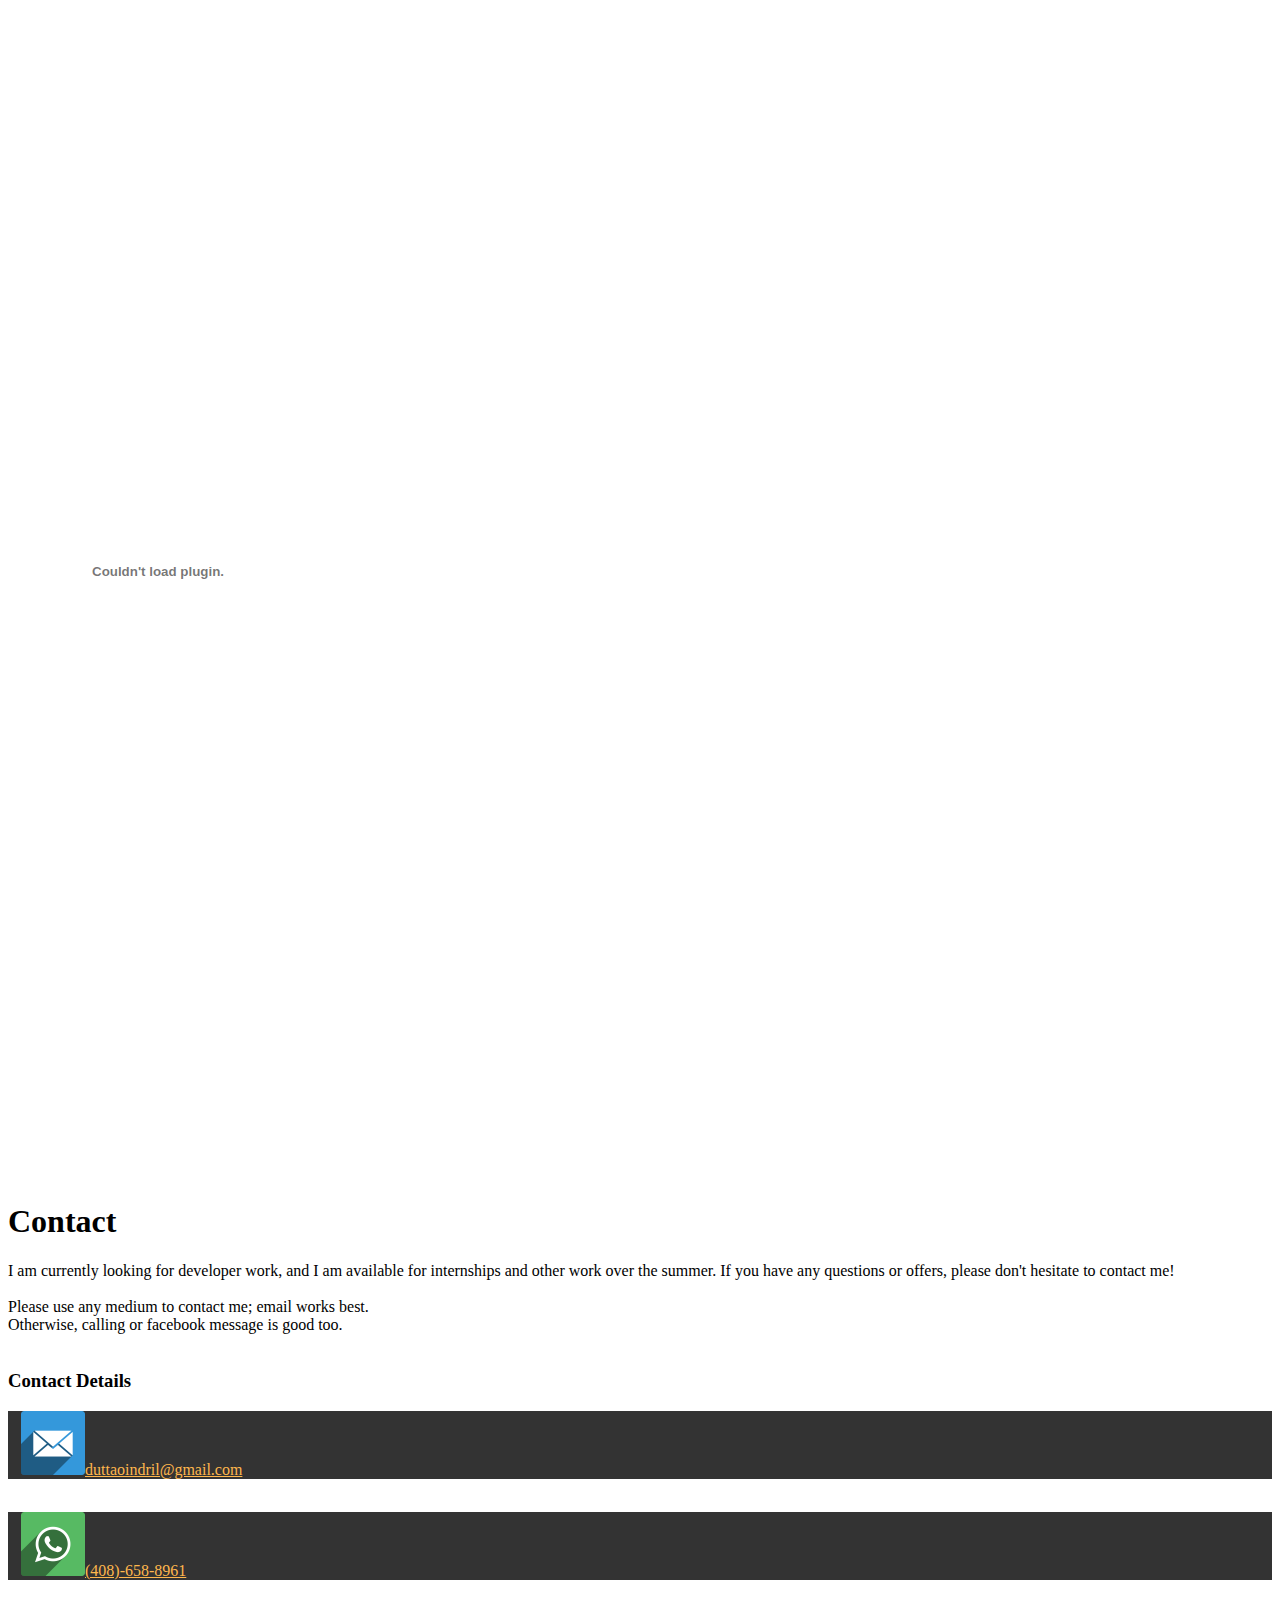
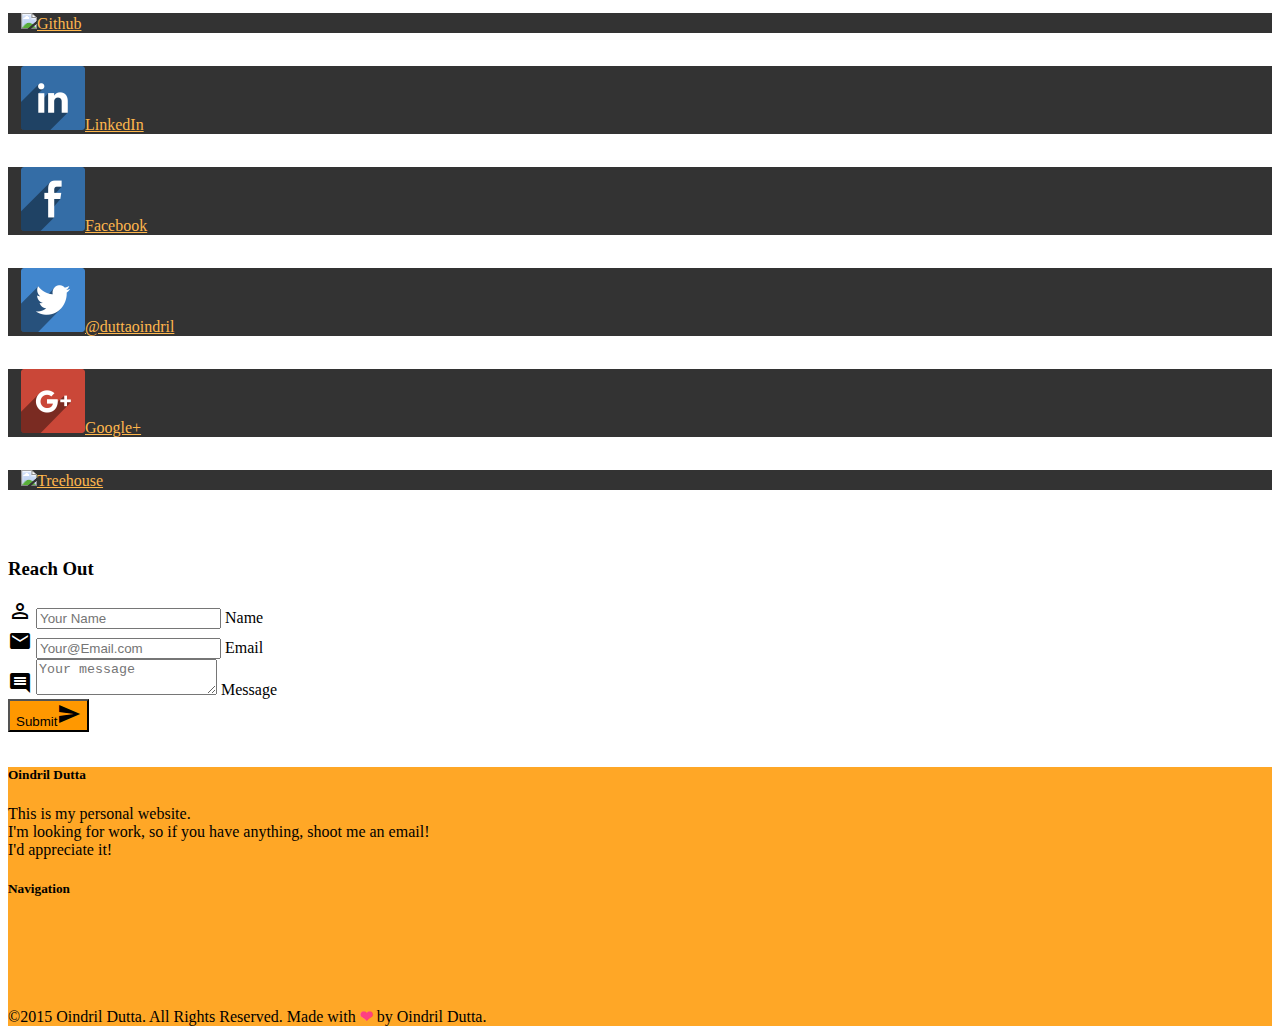
==== commit ac91c117: "Updated Styles" ====
--- a/index.html
+++ b/index.html
@@ -54,7 +54,7 @@
         </div>
     </div>
     <div id="fab" class="ttop fixed-action-btn tooltipped mobilehide" data-position="left" data-delay="10" data-tooltip="Back to Top" style="bottom: 15px; right: 15px;">
-        <a class="btn-floating btn-large waves-effect waves-light orange lighten-1 z-depth-1">
+        <a class="btn-floating btn-large waves-effect waves-light orange z-depth-1">
             <i class="large material-icons">navigation</i>
         </a>
     </div>
@@ -857,7 +857,7 @@
             <h1>Resume</h1>
             <div class="chip"><img src="img/contact/pdf.png"><a href="resume.pdf" target="_blank">My Resume</a></div>
             <br><br>
-            <embed class="col s12 m12 l10 offset-l1" src="resume.pdf" height="1100px" type='application/pdf' style="margin-bottom: 20px;">
+            <embed class="col s12 m12 l10 offset-l1 mobilehide" src="resume.pdf" height="1100px" type='application/pdf' style="margin-bottom: 20px;">
         </div>
         <div id="contact" class="col s12">
             <br class="mobilehide"><br class="mobilehide">
@@ -871,39 +871,43 @@
                 Otherwise, calling or facebook message is good too.
                 <br><br>
             </p>
-            <h3>Contact Details</h3>
-            <div class="chip"><img src="img/contact/email.png"><a href="mailto:duttaoindril@gmail.com" target="_blank">duttaoindril@gmail.com</a></div><br>
-            <div class="chip"><img src="img/contact/phone.png"><a href="tel:(408)-658-8961" target="_blank">(408)-658-8961</a></div><br>
-            <div class="chip"><img src="img/contact/github.png"><a href="https://github.com/duttaoindril" target="_blank">Github</a></div><br>
-            <div class="chip"><img src="img/contact/linkedin.png"><a href="http://linkedin.com/in/oindrildutta" target="_blank">LinkedIn</a></div><br>
-            <div class="chip"><img src="img/contact/facebook.png"><a href="https://www.facebook.com/duttaoindril" target="_blank">Facebook</a></div><br>
-            <div class="chip"><img src="img/contact/twitter.png"><a href="http://twitter.com/intent/tweet?screen_name=DuttaOindril" target="_blank">@duttaoindril</a></div><br>
-            <div class="chip"><img src="img/contact/gplus.png"><a href="https://plus.google.com/u/0/+OindrilDutta/posts" target="_blank">Google+</a></div><br>
-            <div class="chip"><img src="img/contact/treehouse.png"><a href="http://teamtreehouse.com/duttaoindril" target="_blank">Treehouse</a></div><br>
-            <h3>Reach Out</h3>
-            <form action="http://formspree.io/duttaoindril@gmail.com" method="POST" class="col s10 m6 l4 offset-s1 offset-m3 offset-l4">
-                <div class="input-field">
-                    <i class="material-icons prefix">perm_identity</i>
-                    <input placeholder="Your Name" id="first_name" type="text" name="name">
-                    <label for="first_name">Name</label>
-                </div>
-                <div class="input-field">
-                    <i class="material-icons prefix">email</i>
-                    <input placeholder="Your@Email.com" id="email" type="email"  name="_replyto">
-                    <label for="email">Email</label>
-                </div>
-                <div class="input-field col s12">
-                    <i class="material-icons prefix">comment</i>
-                    <textarea name="message" placeholder="Your message" class="materialize-textarea"></textarea>
-                    <label for="textarea1">Message</label>
-                </div>
-                <button class="btn waves-effect waves-light" type="submit" name="action" value="Send">
-                    Submit<i class="material-icons right">send</i>
-                </button>
-                <input type="text" name="_gotcha" style="display:none" />
-                <input type="hidden" name="_subject" value="Odutta.me Contact"/>
-                <input type="hidden" name="_next" value="http://odutta.me?sub=true" />
-            </form>
+            <div id="contactlinks" class="col s12 l6">
+                <h3>Contact Details</h3>
+                <div class="chip"><img src="img/contact/email.png"><a href="mailto:duttaoindril@gmail.com" target="_blank">duttaoindril@gmail.com</a></div><br>
+                <div class="chip"><img src="img/contact/phone.png"><a href="tel:(408)-658-8961" target="_blank">(408)-658-8961</a></div><br>
+                <div class="chip"><img src="img/contact/github.png"><a href="https://github.com/duttaoindril" target="_blank">Github</a></div><br>
+                <div class="chip"><img src="img/contact/linkedin.png"><a href="http://linkedin.com/in/oindrildutta" target="_blank">LinkedIn</a></div><br>
+                <div class="chip"><img src="img/contact/facebook.png"><a href="https://www.facebook.com/duttaoindril" target="_blank">Facebook</a></div><br>
+                <div class="chip"><img src="img/contact/twitter.png"><a href="http://twitter.com/intent/tweet?screen_name=DuttaOindril" target="_blank">@duttaoindril</a></div><br>
+                <div class="chip"><img src="img/contact/gplus.png"><a href="https://plus.google.com/u/0/+OindrilDutta/posts" target="_blank">Google+</a></div><br>
+                <div class="chip"><img src="img/contact/treehouse.png"><a href="http://teamtreehouse.com/duttaoindril" target="_blank">Treehouse</a></div><br>
+            </div>
+            <div class="col s12 l6">
+                <form action="http://formspree.io/duttaoindril@gmail.com" method="POST" class="col s10 m6 l8 offset-s1 offset-m3 offset-l2">
+                    <h3>Reach Out</h3>
+                    <div class="input-field">
+                        <i class="material-icons prefix">perm_identity</i>
+                        <input placeholder="Your Name" id="first_name" type="text" name="name">
+                        <label for="first_name">Name</label>
+                    </div>
+                    <div class="input-field">
+                        <i class="material-icons prefix">email</i>
+                        <input placeholder="Your@Email.com" id="email" type="email"  name="_replyto">
+                        <label for="email">Email</label>
+                    </div>
+                    <div class="input-field col s12">
+                        <i class="material-icons prefix">comment</i>
+                        <textarea name="message" placeholder="Your message" class="materialize-textarea"></textarea>
+                        <label for="textarea1">Message</label>
+                    </div>
+                    <button class="btn waves-effect waves-light" type="submit" name="action" value="Send">
+                        Submit<i class="material-icons right">send</i>
+                    </button>
+                    <input type="text" name="_gotcha" style="display:none" />
+                    <input type="hidden" name="_subject" value="Odutta.me Contact"/>
+                    <input type="hidden" name="_next" value="http://odutta.me?sub=true" />
+                </form>
+            </div>
         </div>
     </main>
     <footer class="page-footer mobilehide">
--- a/css/main.css
+++ b/css/main.css
@@ -1,1429 +1,180 @@
-article,
-aside,
-details,
-figcaption,
-figure,
-footer,
-header,
-hgroup,
-main,
-nav,
-section,
-summary {
-    display: block
+@font-face {
+    font-family: 'Material Icons';
+    font-style: normal;
+    font-weight: 400;
+    src: local('Material Icons'), local('MaterialIcons-Regular'), url("../font/material.woff2") format('woff2');
 }
-audio,
-canvas,
-video {
-    display: inline-block
+
+.material-icons {
+    font-family: 'Material Icons', sans-serif;
+    font-weight: normal;
+    font-style: normal;
+    font-size: 24px;
+    line-height: 1;
+    letter-spacing: normal;
+    text-transform: none;
+    display: inline-block;
+    white-space: nowrap;
+    word-wrap: normal;
+    direction: ltr;
+    -webkit-font-feature-settings: 'liga';
+    -webkit-font-smoothing: antialiased;
 }
-audio:not([controls]) {
+
+.cent {
+    margin: 0 auto;
+}
+
+.fancyhead {
+    color: white;
+    text-shadow: 0 0 10px #333;
+    margin: 0 auto;
+}
+
+.row {
+    background-image: "../img/background.png";
+}
+
+#me {
+    width: 35%;
+    border: 3px solid #26c6da;
+}
+
+.row .col {
+    padding: 0;
+}
+
+nav, .tabs .indicator {
+    background-color: #ffa726;
+}
+
+.tabs .tab a {
+    color: #ffa726;
+}
+
+.divider {
+    background-color: #333;
+}
+
+footer.page-footer {
+    background-color: #ffa726;
+    margin-top: 0;
+}
+
+.row {
+    margin-bottom: 0;
+}
+
+.parallax-container {
+    height: 300px;
+}
+
+.mobileshow {
     display: none;
-    height: 0
 }
-[hidden],
-template {
-    display: none
+
+.tabs .tab:hover {
+    background-color: #ffcc80;
 }
-html {
-    font-family: sans-serif;
-    -ms-text-size-adjust: 100%;
-    -webkit-text-size-adjust: 100%
+
+.tabs .tab a:hover {
+    color: white;
 }
-body {
-    margin: 0
-}
-a {
-    background: 0 0
-}
-a:focus {
-    outline: thin dotted
-}
-a:active,
-a:hover {
-    outline: 0
-}
-h1 {
-    font-size: 2em;
-    margin: .67em 0
-}
-abbr[title] {
-    border-bottom: 1px dotted
-}
-b,
-strong {
-    font-weight: 700
-}
-dfn {
-    font-style: italic
-}
-hr {
-    -moz-box-sizing: content-box;
-    box-sizing: content-box;
-    height: 0
-}
-mark {
-    background: #ff0;
-    color: #000
-}
-code,
-kbd,
-pre,
-samp {
-    font-family: monospace, serif;
-    font-size: 1em
-}
-pre {
-    white-space: pre-wrap
-}
-q {
-    quotes: "\201C""\201D""\2018""\2019"
-}
-small {
-    font-size: 80%
-}
-sub,
-sup {
-    font-size: 75%;
-    line-height: 0;
-    position: relative;
-    vertical-align: baseline
-}
-sup {
-    top: -.5em
-}
-sub {
-    bottom: -.25em
-}
-img {
-    border: 0
-}
-svg:not(:root) {
-    overflow: hidden
-}
-figure {
-    margin: 0
-}
-fieldset {
-    border: 1px solid silver;
-    margin: 0 2px;
-    padding: .35em .625em .75em
-}
-legend {
-    border: 0;
-    padding: 0
-}
-button,
-input,
-select,
-textarea {
-    font-family: inherit;
-    font-size: 100%;
-    margin: 0
-}
-button,
-input {
-    line-height: normal
-}
-button,
-select {
-    text-transform: none
-}
-button,
-html input[type=button],
-input[type=reset],
-input[type=submit] {
-    -webkit-appearance: button;
-    cursor: pointer
-}
-button[disabled],
-html input[disabled] {
-    cursor: default
-}
-input[type=checkbox],
-input[type=radio] {
-    box-sizing: border-box;
-    padding: 0
-}
-input[type=search] {
-    -webkit-appearance: textfield;
-    -moz-box-sizing: content-box;
-    -webkit-box-sizing: content-box;
-    box-sizing: content-box
-}
-input[type=search]::-webkit-search-cancel-button,
-input[type=search]::-webkit-search-decoration {
-    -webkit-appearance: none
-}
-button::-moz-focus-inner,
-input::-moz-focus-inner {
-    border: 0;
-    padding: 0
-}
-textarea {
-    overflow: auto;
-    vertical-align: top
-}
-table {
-    border-collapse: collapse;
-    border-spacing: 0
-}
-html {
-    font-family: Quicksand, georgia;
-    width: 100%;
-    height: 100%;
-    margin: 0;
-    padding: 0;
-    overflow-x: hidden
-}
-body {
-    width: 100%;
-    height: 100%;
-    margin: 0;
-    padding: 0;
-    background-color: rgba(41, 62, 115, .95);
-    text-align: center
-}
-a {
-    color: inherit;
-    text-decoration: none
-}
-.outerN {
-    display: table;
-    height: 100%;
-    width: 100%
-}
-.middleN {
-    display: table-cell;
-    vertical-align: middle;
-    width: 100%
-}
-.innerN {
-    width: 100%
-}
-#header {
-    transition: all .5s;
-    width: 100%;
-    height: 70px;
-    font-family: "Bree Serif", sans-serif;
-    background: url(BGs/headerback.png);
-    background-image: url(BGs/headerback.png);
-    background-size: cover;
-    box-shadow: 0 5px 15px #000;
-    top: 0;
-    position: fixed;
-    z-index: 10
-}
-#header ul {
-    display: inline-block;
-    list-style-type: none;
-    width: 100%;
-    height: 100%;
-    top: 0;
-    margin: 0;
-    padding: 0
-}
-#header ul li {
-    float: left;
-    margin: 0;
-    padding: 0;
-    top: 0;
-    left: 0;
-    right: 0;
-    bottom: 0;
-    display: inline-block;
-    width: 20%;
-    height: 100%
-}
-.navhover {
-    margin: 0;
-    padding: 0;
-    top: 0;
-    left: 0;
-    right: 0;
-    bottom: 0;
-    display: inline-block;
-    width: 100%;
-    height: 100%;
-    text-align: center;
-    vertical-align: middle
-}
-#header img {
-    transition: all .5s;
-    display: inline-block;
-    height: 70px;
-    width: 70px
-}
-.navhover:hover .headericon {
-    margin-top: 5px;
-    -webkit-filter: invert(100%) drop-shadow(0px 0 10px #000);
-    -moz-filter: invert(100%) drop-shadow(0px 0 10px #000);
-    -o-filter: invert(100%) drop-shadow(0px 0 10px #000);
-    filter: invert(100%) drop-shadow(0px 0 10px #000)
-}
-.navhover:hover .invert {
-    margin-top: 5px;
-    -webkit-filter: invert(0%) drop-shadow(0px 0 10px #000);
-    -moz-filter: invert(0%) drop-shadow(0px 0 10px #000);
-    -o-filter: invert(0%) drop-shadow(0px 0 10px #000);
-    filter: invert(0%) drop-shadow(0px 0 10px #000)
-}
-.navhover .headerpop {
-    transition: all .5s;
-    opacity: 0;
-    margin-top: -20px;
-    margin-left: 22.5%;
-    width: 55%;
-    background: url(BGs/headerback.png);
-    background-image: url(BGs/headerback.png);
-    background-size: cover;
-    box-shadow: 0 0 15px #000;
-    border-radius: 10px;
-    color: #fff;
-    text-shadow: 0 0 10px #000
-}
-.navhover:hover .headerpop {
-    opacity: 1;
-    margin-top: 5px
-}
-.container {
-    display: inline-block;
-    width: 100%;
-    height: auto;
-    margin: 0;
-    padding: 0;
-    color: #000;
-    font-weight: 500;
-    vertical-align: middle;
-    box-shadow: 0 0 7.5px #000;
-    position: relative;
-    font-size: 1.375em
-}
-.innercontainer {
-    background-color: rgba(256, 256, 256, .3)
-}
-.container h1 {
-    color: #fff;
-    font-family: "Josefin Slab";
-    font-weight: 700;
-    font-size: 4em;
-    width: 70%;
-    top: 0;
-    margin: 12.5px 0;
-    padding: 0;
-    display: inline-block;
-    border-bottom-color: #fff;
-    border-bottom-width: 1px;
-    border-bottom-style: solid;
-    text-shadow: 0 0 20px #333
-}
-.container h2 {
-    font-family: "Josefin Slab";
-    font-weight: 700;
-    font-size: 2em;
-    width: 100%;
-    top: 0;
-    margin: 0;
-    padding: 0;
-    display: inline-block;
-    line-height: 1.5em
-}
-.container h3 {
-    font-family: "Josefin Slab";
-    font-weight: 400;
-    font-size: 1.75em;
-    top: 0;
-    margin: 0;
-    padding: 0;
-    display: inline-block;
-    line-height: 1.5em
-}
-.container p {
-    font-family: Quicksand;
-    letter-spacing: 2.5px;
-    text-align: left;
-    line-height: 1.5em;
-    text-shadow: 0 0 20px #333
-}
-.container a {
-    transition: all .5s;
-    font-weight: 700;
-    text-shadow: 0 0 20px #333;
-    color: #fff;
-    border-bottom-color: #fff;
-    border-bottom-width: 1px;
-    border-bottom-style: solid
-}
-.container a:hover {
-    color: #f08b1f;
-    text-shadow: 0 0 15px #fff
-}
-.welcome {
-    height: 100%;
-    vertical-align: middle;
-    background: url(BGs/WelcomeBG.png);
-    background-image: url(BGs/WelcomeBG.png);
-    background-attachment: fixed;
-    background-size: cover;
-    background-repeat: no-repeat;
-    text-align: center;
-    z-index: 9;
-    position: static
-}
-.welcome h1 {
-    font-family: "Bree serif";
-    font-size: 5em
-}
-#portfolio {
-    vertical-align: middle;
-    background: url(BGs/WelcomeBG2.png);
-    background-image: url(BGs/WelcomeBG2.png);
-    background-size: cover;
-    background-repeat: no-repeat;
-    text-align: center;
-    z-index: 8
-}
-#portfolio-img {
-    display: inline-block;
-    width: 100%;
-    height: 30%;
-    margin: 5px 0 0;
-    -webkit-box-sizing: border-box;
-    -moz-box-sizing: border-box;
-    box-sizing: border-box
-}
-#portfolio-img img {
-    height: 100%;
-    max-width: 100%;
-    border-radius: 100%;
-    border-style: solid;
-    border-width: 5px;
-    border-color: #AB5500;
-    background-color: #f08b1f
-}
-#portfolio h2 {
-    margin: .25em 0
-}
-#portfolio #secondporth2 {
-    margin-top: .7em
-}
-#portfolio p {
-    display: inline-block;
-    margin: 0;
-    width: 55%;
-    text-align: justify;
-}
-#projects {
-    vertical-align: middle;
-    background: url(BGs/WelcomeBG4.png);
-    background-image: url(BGs/WelcomeBG4.png);
-    background-size: cover;
-    background-repeat: no-repeat;
-    text-align: center;
-    font-weight: 500;
-    z-index: 7
-}
-#projects:hover .panes,
-#projects:hover .progress-bar {
-    -webkit-animation-play-state: paused;
-    -moz-animation-play-state: paused;
-    -ms-animation-play-state: paused;
-    -o-animation-play-state: paused;
-    animation-play-state: paused
-}
-.progress-bar {
-    position: relative;
-    width: 100%;
-    height: 5px;
-    background-color: #000;
-    -webkit-animation: fullexpand 20s ease-out infinite;
-    -moz-animation: fullexpand 20s ease-out infinite;
-    -ms-animation: fullexpand 20s ease-out infinite;
-    -o-animation: fullexpand 20s ease-out infinite;
-    animation: fullexpand 20s ease-out infinite
-}
-.desc {
-    text-align: center;
-    vertical-align: middle;
-    display: inline-block;
-    width: 45%;
-    margin: 0 2.5%;
-    float: left
-}
-.desc p {
-    width: 100%;
-    text-align: justify
-}
-.desc img {
-    transition: all .5s;
-    display: block;
-    max-height: 100%;
-    width: 100%;
-    border-radius: 10px;
-    -webkit-filter: drop-shadow(0px 0 15px #333);
-    -moz-filter: drop-shadow(0px 0 15px #333);
-    -ms-filter: drop-shadow(0px 0 15px #333);
-    -o-filter: drop-shadow(0px 0 15px #333);
-    filter: drop-shadow(0px 0 15px #333)
-}
-.desc a div {
-    transition: all .5s;
-    width: 50%;
-    margin-left: 25%;
-    border-width: 1px;
-    border-color: #fff;
-    border-radius: 20px;
-    border-style: solid;
-    background-color: rgba(256, 256, 256, .35)
-}
-#projects:hover .desc a div {
-    background-color: rgba(256, 256, 256, .75);
-    color: #f08b1f;
-    border-radius: 30px;
-    border-color: #AB5500;
-    border-style: dashed
-}
-#projects:hover .desc a img {
-    margin-bottom: 10px
-}
-.carousel {
-    overflow: hidden;
-    width: 100%
-}
-.panes {
-    margin: 2% 0;
-    padding: 0;
-    list-style: none;
-    position: relative;
-    width: 400%;
-    height: 50%;
-    overflow: hidden;
-    -webkit-animation: carousel 20s infinite;
-    -moz-animation: carousel 20s infinite;
-    -ms-animation: carousel 20s infinite;
-    -o-animation: carousel 20s infinite;
-    animation: carousel 20s infinite
-}
-.panes li {
-    position: relative;
-    float: left;
-    width: 25%
-}
-@keyframes carousel {
-    0%, 15% {
-        left: 0
-    }
-    16.67%,
-    31.5% {
-        left: -100%
-    }
-    33.33%,
-    47% {
-        left: -200%
-    }
-    50%,
-    64.5% {
-        left: -300%
-    }
-    66.67%,
-    81% {
-        left: -200%
-    }
-    83.33%,
-    97% {
-        left: -100%
-    }
-    100% {
-        left: 0
-    }
-}
-@-moz-keyframes carousel {
-    0%, 15% {
-        left: 0
-    }
-    16.67%,
-    31.5% {
-        left: -100%
-    }
-    33.33%,
-    47% {
-        left: -200%
-    }
-    50%,
-    64.5% {
-        left: -300%
-    }
-    66.67%,
-    81% {
-        left: -200%
-    }
-    83.33%,
-    97% {
-        left: -100%
-    }
-    100% {
-        left: 0
-    }
-}
-@-webkit-keyframes carousel {
-    0%, 15% {
-        left: 0
-    }
-    16.67%,
-    31.5% {
-        left: -100%
-    }
-    33.33%,
-    47% {
-        left: -200%
-    }
-    50%,
-    64.5% {
-        left: -300%
-    }
-    66.67%,
-    81% {
-        left: -200%
-    }
-    83.33%,
-    97% {
-        left: -100%
-    }
-    100% {
-        left: 0
-    }
-}
-@-o-keyframes carousel {
-    0%, 15% {
-        left: 0
-    }
-    16.67%,
-    31.5% {
-        left: -100%
-    }
-    33.33%,
-    47% {
-        left: -200%
-    }
-    50%,
-    64.5% {
-        left: -300%
-    }
-    66.67%,
-    81% {
-        left: -200%
-    }
-    83.33%,
-    97% {
-        left: -100%
-    }
-    100% {
-        left: 0
-    }
-}
-@-ms-keyframes carousel {
-    0%, 15% {
-        left: 0
-    }
-    16.67%,
-    31.5% {
-        left: -100%
-    }
-    33.33%,
-    47% {
-        left: -200%
-    }
-    50%,
-    64.5% {
-        left: -300%
-    }
-    66.67%,
-    81% {
-        left: -200%
-    }
-    83.33%,
-    97% {
-        left: -100%
-    }
-    100% {
-        left: 0
-    }
-}
-@keyframes fullexpand {
-    0%, 16.67%, 33.33%, 50%, 66.67%, 83.33% {
-        width: 0;
-        opacity: 0
-    }
-    1%,
-    17.67%,
-    34.33%,
-    51%,
-    67.67%,
-    84.33% {
-        width: 0;
-        opacity: .4
-    }
-    15%,
-    31.5%,
-    47%,
-    64.5%,
-    81%,
-    97% {
-        width: 100%;
-        opacity: .8
-    }
-    100%,
-    16.66%,
-    33.32%,
-    49.99%,
-    66.66%,
-    83.32% {
-        width: 100%;
-        opacity: .4
-    }
-}
-@-webkit-keyframes fullexpand {
-    0%, 16.67%, 33.33%, 50%, 66.67%, 83.33% {
-        width: 0;
-        opacity: 0
-    }
-    1%,
-    17.67%,
-    34.33%,
-    51%,
-    67.67%,
-    84.33% {
-        width: 0;
-        opacity: .4
-    }
-    15%,
-    31.5%,
-    47%,
-    64.5%,
-    81%,
-    97% {
-        width: 100%;
-        opacity: .8
-    }
-    100%,
-    16.66%,
-    33.32%,
-    49.99%,
-    66.66%,
-    83.32% {
-        width: 100%;
-        opacity: .4
-    }
-}
-@-moz-keyframes fullexpand {
-    0%, 16.67%, 33.33%, 50%, 66.67%, 83.33% {
-        width: 0;
-        opacity: 0
-    }
-    1%,
-    17.67%,
-    34.33%,
-    51%,
-    67.67%,
-    84.33% {
-        width: 0;
-        opacity: .4
-    }
-    15%,
-    31.5%,
-    47%,
-    64.5%,
-    81%,
-    97% {
-        width: 100%;
-        opacity: .8
-    }
-    100%,
-    16.66%,
-    33.32%,
-    49.99%,
-    66.66%,
-    83.32% {
-        width: 100%;
-        opacity: .4
-    }
-}
-@-ms-keyframes fullexpand {
-    0%, 16.67%, 33.33%, 50%, 66.67%, 83.33% {
-        width: 0;
-        opacity: 0
-    }
-    1%,
-    17.67%,
-    34.33%,
-    51%,
-    67.67%,
-    84.33% {
-        width: 0;
-        opacity: .4
-    }
-    15%,
-    31.5%,
-    47%,
-    64.5%,
-    81%,
-    97% {
-        width: 100%;
-        opacity: .8
-    }
-    100%,
-    16.66%,
-    33.32%,
-    49.99%,
-    66.66%,
-    83.32% {
-        width: 100%;
-        opacity: .4
-    }
-}
-@-keyframes fullexpand {
-    0%, 16.67%, 33.33%, 50%, 66.67%, 83.33% {
-        width: 0;
-        opacity: 0
-    }
-    1%,
-    17.67%,
-    34.33%,
-    51%,
-    67.67%,
-    84.33% {
-        width: 0;
-        opacity: .4
-    }
-    15%,
-    31.5%,
-    47%,
-    64.5%,
-    81%,
-    97% {
-        width: 100%;
-        opacity: .8
-    }
-    100%,
-    16.66%,
-    33.32%,
-    49.99%,
-    66.66%,
-    83.32% {
-        width: 100%;
-        opacity: .4
-    }
-}
-.iframeHolder {
-    transition: all .5s;
+
+#loader {
     position: fixed;
     width: 100%;
     height: 100%;
+    background-color: white;
+    z-index: 1000;
+}
+
+#footnav li, .skillz img, #hbbs li {
+    opacity: 0;
+}
+
+.container span p.flow-text {
+    margin-bottom: 0;
+    margin-top: 5px;
+}
+
+#hbbs {
+    margin-bottom: 4rem;
+}
+
+.projectimg {
+    padding: 10px;
+}
+
+.pink {
+    color: #ff4081;
+    background-color: inherit !important;
+}
+
+.chip {
+    margin: 0 0 15px 0;
+    padding: 0 13px;
+}
+
+#datbartho {
     margin: 0;
-    padding: 0;
-    top: 0;
-    left: 0;
-    background-color: rgba(256, 256, 256, .8);
-    z-index: 11
 }
-.iframe {
-    position: fixed;
+
+.tabs .indicator {
+    height: 4px;
+}
+
+.progress {
+    background-color: #ffd54f;
+}
+
+.progress .determinate {
+    background-color: #ff6f00;
+}
+
+.indicatorbar {
+    margin: 1px 0 0 0 ;
+    background-color: #ffa726;
+    position: relative;
+    height: 5px;
+    display: block;
     width: 100%;
-    height: 100%;
-    padding: 0;
-    z-index: 12;
-    top: 0;
-    left: 0;
-    border: none;
-    box-shadow: 5px 5px 5px #333;
-    background-color: rgba(256, 256, 256, 1);
-    float: left
+    border-radius: 2px;
+    overflow: hidden;
 }
-#backbutton {
-    font-family: "Bree Serif";
-    font-weight: 700;
-    transition: all .5s;
-    background-color: rgba(0, 0, 0, .5);
-    position: fixed;
-    color: #000;
-    width: 15%;
-    height: 5%;
-    margin: 0;
-    right: 5%;
-    bottom: 5%;
-    z-index: 13;
-    border-width: 1px;
-    border-color: #fff;
-    border-radius: 20px;
-    border-style: solid
+
+form, #contactlinks {
+    margin-bottom: 35px;
 }
-#backbutton:hover {
-    background-color: rgba(256, 256, 256, .8);
-    color: #f08b1f;
-    border-radius: 30px;
-    border-color: #AB5500;
-    border-style: dashed
+
+.input-field label {
+    left: 0rem;
 }
-#resume {
-    vertical-align: middle;
-    background: url(BGs/WelcomeBG1.png);
-    background-image: url(BGs/WelcomeBG1.png);
-    background-size: cover;
-    background-repeat: no-repeat;
-    text-align: center;
-    z-index: 6
+
+.btn, .btn-large {
+    background-color: #ff9800;
 }
-#master {
-    width: 100%;
-    background-color: rgba(256, 256, 256, .3);
-    display: inline-block;
-    float: left
+
+.btn:hover, .btn-large:hover {
+    background-color: #ffa726;
 }
-#master p {
-    text-decoration: none;
-    cursor: default;
-    color: #000;
-    text-align: center
+
+.chip {
+    color: #ef6c00;
 }
-#master a {
-    font-weight: 400;
-    font-size: .965em;
-    border: none
+
+#contactlinks .chip {
+    background-color: #333;
 }
-#part1 {
-    display: inline-block;
-    width: 40%;
-    margin-left: 7.5%;
-    float: left;
-    text-align: right
+
+#contactlinks .chip a {
+    color: #ffb74d;
 }
-#part1 h2,
-#part1 p {
-    text-align: right
-}
-#part2 {
-    display: inline-block;
-    width: 45%;
-    margin-left: 5%;
-    float: left;
-    text-align: left;
-    margin-bottom: 5%
-}
-#part2 h2 {
-    text-align: left
-}
-#part2 p {
-    text-align: left;
-    margin: 0
-}
-#contact {
-    vertical-align: middle;
-    background: url(BGs/WelcomeBG3.png);
-    background-image: url(BGs/WelcomeBG3.png);
-    background-size: cover;
-    background-repeat: no-repeat;
-    text-align: center;
-    z-index: 5
-}
-#contact p {
-    display: inline-block;
-    margin: 0;
-    width: 55%;
-    text-align: justify;
-}
-#contact-info-holder {
-    width: 55%;
-    margin: 0 19.5% 0 25.5%;
-}
-.contact-info {
-    list-style: none;
-    padding: 0;
-    margin: 0;
-    line-height: 3em;
-    vertical-align: middle;
-    text-align: center
-}
-.container .contact-info img {
-    width: 2.5em;
-    height: 2.5em;
-    display: inline-block;
-    margin-left: -3em;
-    border-radius: 50%;
-    -webkit-filter: drop-shadow(0px 0 5px #333);
-    -moz-filter: drop-shadow(0px 0 5px #333);
-    -ms-filter: drop-shadow(0px 0 5px #333);
-    -o-filter: drop-shadow(0px 0 5px #333);
-    filter: drop-shadow(0px 0 5px #333)
-}
-#contact-info-holder .contact-info {
-    width: 50%;
-    float: left;
-}
-.container .contact-info a,
-.container .contact-info p {
-    display: inline-block;
-    padding: 0 0 0 .5em;
-    margin: 0
-}
-.contacting {
-    list-style: none;
-    padding: 0;
-    margin: 10px 0 0 42.5%;
-    text-align: left
-}
-.contacting a,
-.contacting p {
-    display: inline-block;
-    min-height: 40px;
-    background-repeat: no-repeat;
-    -webkit-background-size: 25px 25px;
-    background-size: 25px 25px;
-    padding: 0 0 0 45px;
-    margin: 0;
-    font-size: .9em;
-    border: none
-}
-.pdf a {
-    background-image: url(../img/footer-contact/pdf.png)
-}
-.word a {
-    background-image: url(../img/footer-contact/word.png)
-}
-li.address a {
-    background-image: url(../img/footer-contact/Address.png)
-}
-li.phone a {
-    background-image: url(../img/footer-contact/Phone.png)
-}
-li.mail a {
-    background-image: url(../img/footer-contact/Gmail.png)
-}
-.contacting li.google a {
-    background-image: url(../img/footer-contact/GooglePlus.png)
-}
-.contacting li.twitter a {
-    background-image: url(../img/footer-contact/Twitter.png)
-}
-.contacting li.facebook a {
-    background-image: url(../img/footer-contact/Facebook.png)
-}
-.contacting li.linkedin a {
-    background-image: url(../img/footer-contact/Linkedin.png)
-}
-.contacting li.tumblr a {
-    background-image: url(../img/footer-contact/Tumblr.png)
-}
-.contacting li.apple a {
-    background-image: url(../img/footer-contact/Apple.png)
-}
-.contacting li.github a {
-    background-image: url(../img/footer-contact/GitHub.png)
-}
-.contacting li.treehouse a {
-    background-image: url(../img/footer-contact/Treehouse.png)
-}
-.contacting li.upwork a {
-    background-image: url(../img/footer-contact/Up.png)
-}
-.contacting li.html p {
-    background-image: url(../img/footer-contact/HTML.png)
-}
-.contacting li.css p {
-    background-image: url(../img/footer-contact/CSS.png)
-}
-.contacting li.js p {
-    background-image: url(../img/footer-contact/JS.png)
-}
-.contacting li.java p {
-    background-image: url(../img/footer-contact/Java.png)
-}
-.contacting li.c p {
-    background-image: url(../img/footer-contact/C++.png)
-}
-.contacting li.python p {
-    background-image: url(../img/footer-contact/Python.png)
-}
-.contacting li.android p {
-    background-image: url(../img/footer-contact/Android.png)
-}
-.blog {
-    z-index: 4;
-    background-color: rgba(256, 256, 256, .75)
-}
-.blog h1 {
-    display: inline-block;
-    height: auto
-}
-.blog a {
-    transition: all .5s;
-    width: 100%;
-    border: none;
-    display: inline-block;
-    text-align: center
-}
-.blog a img {
-    transition: all .5s;
-    width: 128px;
-    height: 128px;
-    box-shadow: 0 0 20px #333
-}
-.blog a:hover img {
-    box-shadow: 5px 5px 15px #333;
-    background-color: #fff
-}
-.blog a h2 {
-    width: 100%;
-    display: inline-block
-}
-.m-profile {
-    display: inline-block;
-    width: 100%;
-    height: 100%;
-    overflow-x: none;
-    overflow-y: scroll
-}
-.response {
-    vertical-align: middle;
-    background: url(BGs/WelcomeBG2.png);
-    background-image: url(BGs/WelcomeBG2.png);
-    background-size: cover;
-    background-repeat: no-repeat;
-    text-align: center
-}
-.response p {
-    text-align: center
-}
-#form {
-    padding: 1em;
-    background-color: rgba(256, 256, 256, .2);
-    border-radius: 5em
-}
-#form p {
-    font-family: 'Bree Serif', sans-serif;
-    font-weight: 700
-}
-#copyright {
-    font-family: "Bree Serif", sans-serif
-}
-#footer {
-    transition: all .5s;
-    font-family: "Bree Serif", sans-serif;
-    width: 100%;
-    height: 35px;
-    background: url(BGs/headerback.png);
-    background-image: url(BGs/headerback.png);
-    background-size: cover;
-    box-shadow: 0 -5px 15px #000;
-    bottom: 0;
-    position: fixed;
-    z-index: 10;
-    vertical-align: middle;
-    text-align: center
-}
-#footer ul {
-    display: inline-block;
-    list-style-type: none;
-    width: 100%;
-    height: 100%;
-    top: 0;
-    margin: 0;
-    padding: 0
-}
-#footer ul li {
-    float: left;
-    margin: 0 .14%;
-    padding: 0;
-    top: 0;
-    left: 0;
-    right: 0;
-    bottom: 0;
-    display: inline-block;
-    width: 14%;
-    height: 100%
-}
-#footer img {
-    transition: all .5s;
-    width: 35px;
-    height: 35px;
-    -webkit-filter: grayscale(100%) drop-shadow(0px 0 0 #000);
-    -moz-filter: grayscale(100%) drop-shadow(0px 0 0 #000);
-    -o-filter: grayscale(100%) drop-shadow(0px 0 0 #000);
-    filter: grayscale(100%) drop-shadow(0px 0 0 #000)
-}
-#footer li:hover img {
-    margin-top: -5px;
-    -webkit-filter: grayscale(0%) drop-shadow(0px 0 10px #000);
-    -moz-filter: grayscale(0%) drop-shadow(0px 0 10px #000);
-    -o-filter: grayscale(0%) drop-shadow(0px 0 10px #000);
-    filter: grayscale(0%) drop-shadow(0px 0 10px #000)
-}
-.promin input[type=color],
-.promin input[type=date],
-.promin input[type=datetime-local],
-.promin input[type=datetime],
-.promin input[type=email],
-.promin input[type=file],
-.promin input[type=month],
-.promin input[type=number],
-.promin input[type=password],
-.promin input[type=range],
-.promin input[type=search],
-.promin input[type=tel],
-.promin input[type=text],
-.promin input[type=time],
-.promin input[type=url],
-.promin input[type=week],
-.promin textarea {
-    background-color: transparent;
-    border: 0;
-    color: #fff;
-    font-family: sans-serif;
-    font-weight: 100;
-    font-size: 2em;
-    outline: 0;
-    padding: 8px 0;
-    margin-bottom: 20px;
-    resize: none
-}
-.promin input[type=button],
-.promin input[type=submit] {
-    border: 0;
-    border-radius: .25em;
-    background-color: rgba(255, 255, 255, .15);
-    padding: 1em;
-    -webkit-transition: background .2s;
-    -moz-transition: background .2s;
-    -ms-transition: background .2s;
-    transition: background .2s
-}
-.promin input[type=button]:hover,
-.promin input[type=submit]:hover {
-    background-color: rgba(255, 255, 255, .2)
-}
-.promin .progressbar {
-    background-color: rgba(255, 255, 255, .25);
-    height: .25em
-}
-.promin .progressbar .bar {
-    background-color: rgba(255, 255, 255, .5);
-    display: block;
-    height: .25em;
-    -webkit-transition: width .2s;
-    -moz-transition: width .2s;
-    -ms-transition: width .2s;
-    transition: width .2s
-}
-::-webkit-input-placeholder {
-    color: #fff;
-    opacity: .25
-}
-:-moz-placeholder {
-    color: #fff;
-    opacity: .25
-}
-::-moz-placeholder {
-    color: #fff;
-    opacity: .25
-}
-:-ms-input-placeholder {
-    color: #fff;
-    opacity: .25
-}
-@media screen and (max-width: 599px) {
-    .navhover {
-        vertical-align: middle
-    }
-    #header img {
-        display: none
-    }
-    .navhover .headerpop {
-        transition: all .5s;
-        margin: 0;
-        opacity: 1;
-        width: 100%;
-        height: 100%;
-        text-shadow: 0 0 5px #000;
-        box-shadow: none;
-        background: 0 0;
-        border-radius: 0;
-        color: #fff;
-        font-size: .7em
-    }
-    .navhover:hover .headerpop {
-        margin-top: 0;
-        letter-spacing: 1px;
-        opacity: 1;
-        color: #000;
-        text-shadow: 0 0 10px #fff
-    }
-    .outer {
-        display: table;
-        height: 100%;
-        width: 100%
-    }
-    .middle {
-        display: table-cell;
-        vertical-align: middle
-    }
-    .welcome {
-        background-attachment: scroll
-    }
-    .welcome .innerN h1 {
-        font-size: 3em
-    }
-    #footer img {
-        transition: all .5s;
-        width: 35px;
-        height: 35px;
-        -webkit-filter: grayscale(0%) drop-shadow(0px 0 0 #000);
-        -moz-filter: grayscale(0%) drop-shadow(0px 0 0 #000);
-        -o-filter: grayscale(0%) drop-shadow(0px 0 0 #000);
-        filter: grayscale(0%) drop-shadow(0px 0 0 #000)
-    }
-    #footer li:hover img {
-        margin-top: -5px;
-        -webkit-filter: grayscale(0%) drop-shadow(0px 0 10px #000);
-        -moz-filter: grayscale(0%) drop-shadow(0px 0 10px #000);
-        -o-filter: grayscale(0%) drop-shadow(0px 0 10px #000);
-        filter: grayscale(0%) drop-shadow(0px 0 10px #000)
-    }
-    .container {
-        font-size: 1em
-    }
-    #projects p {
-        font-size: .85em;
-        line-height: 1.125em
-    }
-    .desc a div {
-        width: 90%;
-        margin-left: 5%
-    }
-    #contact p,
-    #portfolio p {
-        width: 85%
-    }
-    .desc {
-        width: 95%;
-        margin: 0 2.5%;
-        height: 45%
-    }
-    .desc .fat1 {
-        width: 45%;
-        margin-left: 27.5%
-    }
-    .desc .fat2 {
-        width: 75%;
-        margin-left: 12.5%
-    }
-    .contact-info li {
-        margin-left: 4em
-    }
-    .panes {
-        height: 90%
-    }
-    #backbutton {
-        width: 30%;
-        height: 7.5%
-    }
-    .contacting {
-        margin: 10px 0 0 10%
-    }
-    #part1,
-    #part1 h2,
-    #part1 h3,
-    #part1 p,
-    #part2,
-    #part2 h2,
-    #part2 h3,
-    #part2 p {
-        width: 100%;
-        margin: 0;
-        text-align: center
-    }
-}
-@media screen and (min-width: 600px) and (max-width: 900px) {
-    .container {
-        font-size: 1.125em
-    }
-    .welcome .innerN h1 {
-        font-size: 4em
-    }
-    .navhover .headerpop {
-        margin-left: 15%;
-        width: 70%
-    }
-    #contact p,
-    #portfolio p {
-        width: 85%
-    }
-    #projects p {
-        font-size: 1em;
-        line-height: 1.25em
-    }
-    .desc {
-        width: 47%;
-        margin: 1.5%
-    }
-    #contact p {
-        text-align: center
-    }
-    .contact-info li {
-        margin-left: 3em
-    }
-    .panes {
-        height: 55%
-    }
-    .contacting {
-        margin: 10px 0 0 35%
-    }
-    #part1 {
-        width: 46%;
-        margin-left: 1.5%
-    }
-    #part2 {
-        width: 46%;
-        margin-left: 5%
-    }
-}
-@media screen and (min-width: 600px) and (max-width: 750px) {
-    #part1,
-    #part1 h2,
-    #part1 h3,
-    #part1 p,
-    #part2,
-    #part2 h2,
-    #part2 h3,
-    #part2 p {
-        text-align: center
-    }
-    #part1,
-    #part2 {
-        width: 90%;
-        margin-left: 5%
-    }
-}
-@media screen and (min-width: 900px) and (max-width: 1280px) {
-    .welcome {
-        background-attachment: scroll
-    }
-    #portfolio h2 {
-        margin-top: -.1em
-    }
-    .panes {
-        height: 60%
-    }
-    .contacting {
-        margin: 10px 0 0 40%
-    }
-    .container h3 {
-        font-size: 1.5em
-    }
-}
-@media screen and (max-width: 750px) {
-    #contact-info-holder .contact-info {
-        width: 100%;
-    }
-    #portfolio p, #contact p {
-        text-align: center;
-    }
-}+
+/*
+Also, I think the large card things showing the diff languages/platforms are excessively large
+maybe shrink them somewhat and make it more compact?
+
+also "very passionate about CS" is a weak statement. maybe specify which parts of CS
+or something like "I'm a technology enthusiast, currently studying CS at SJSU"
+*/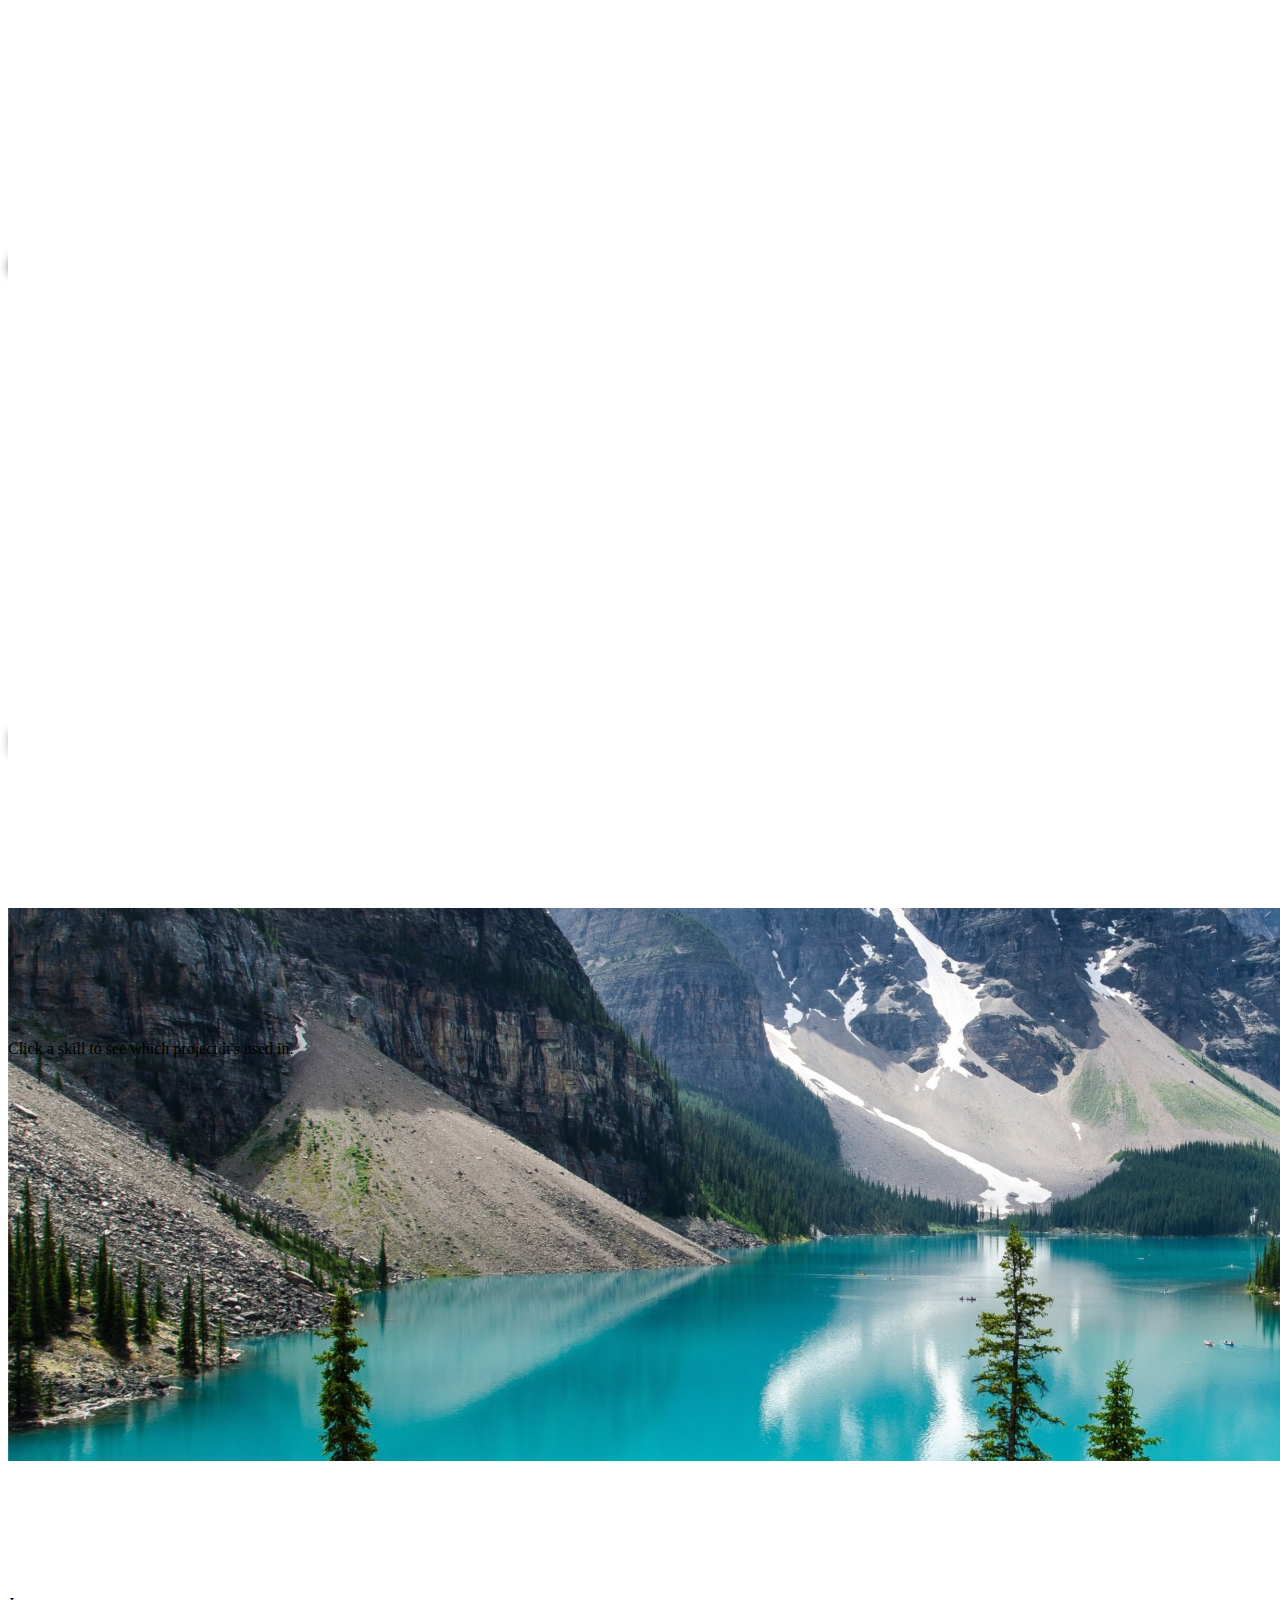
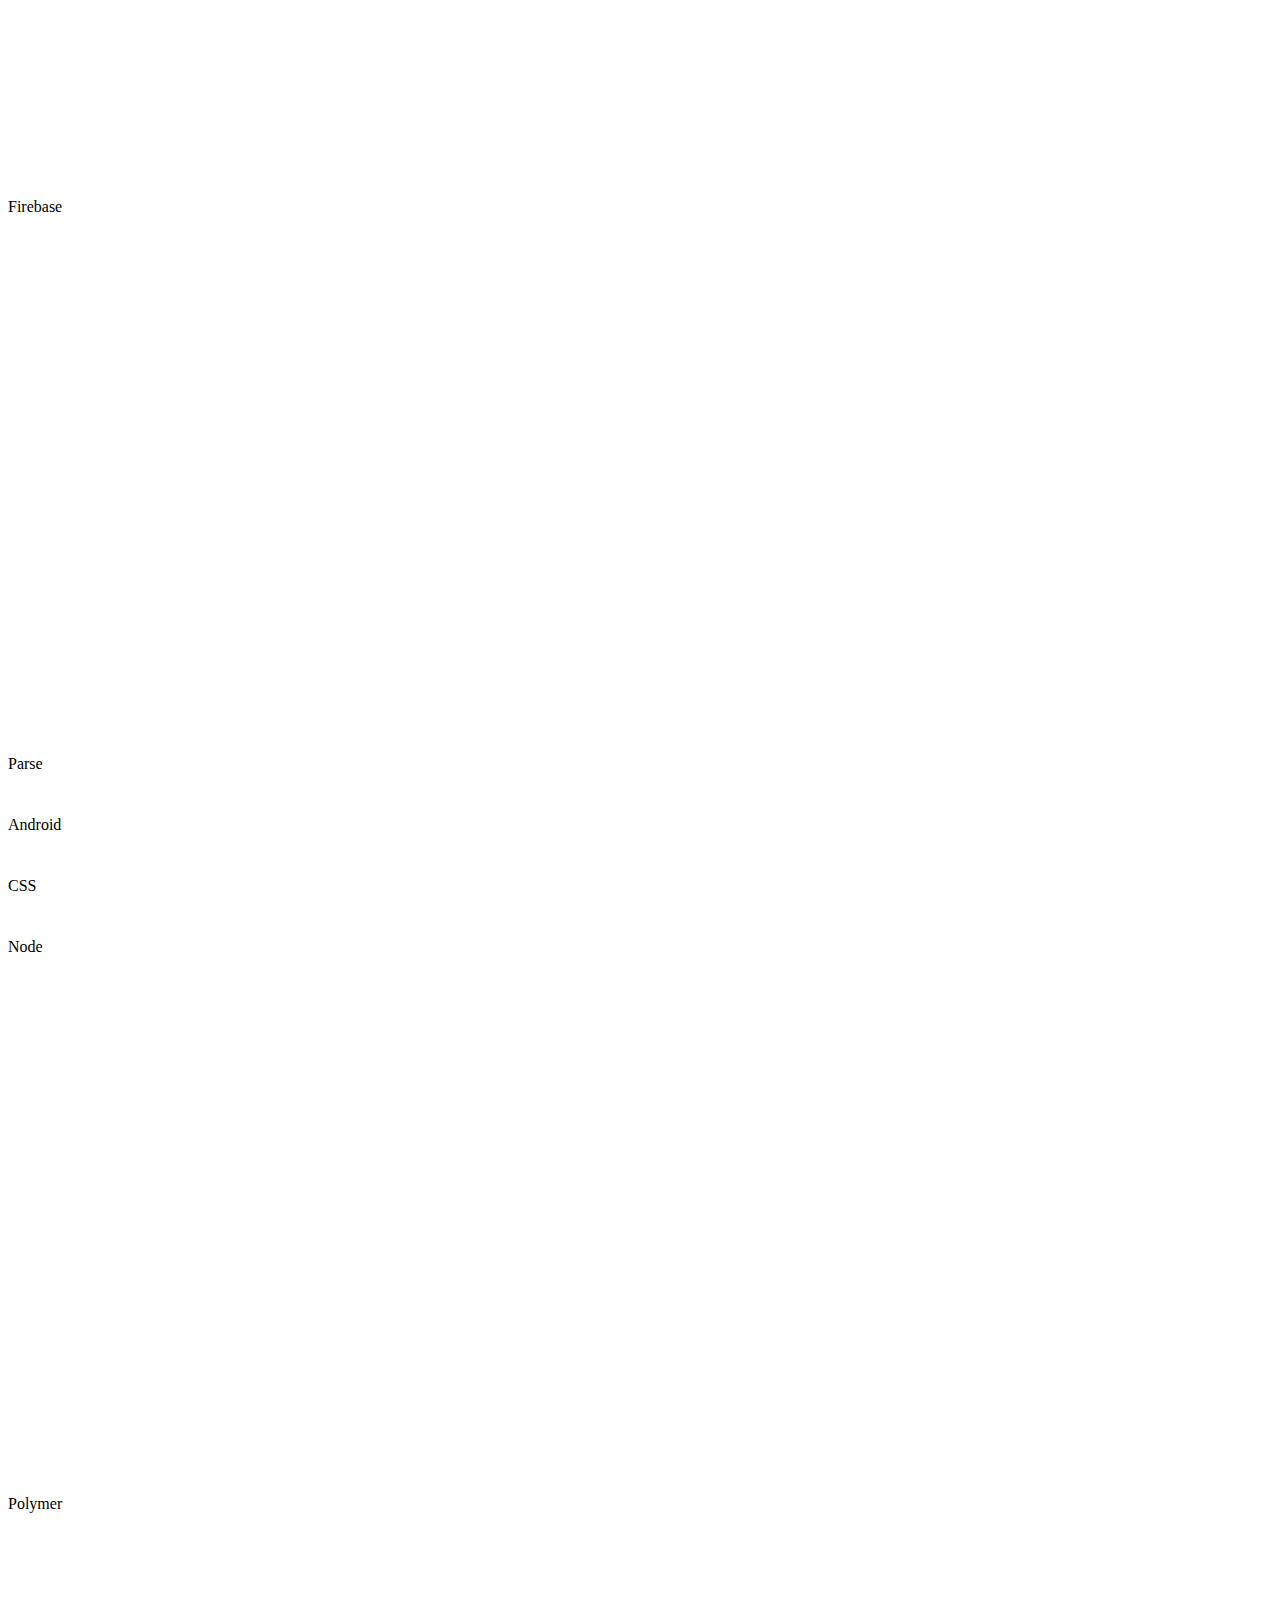
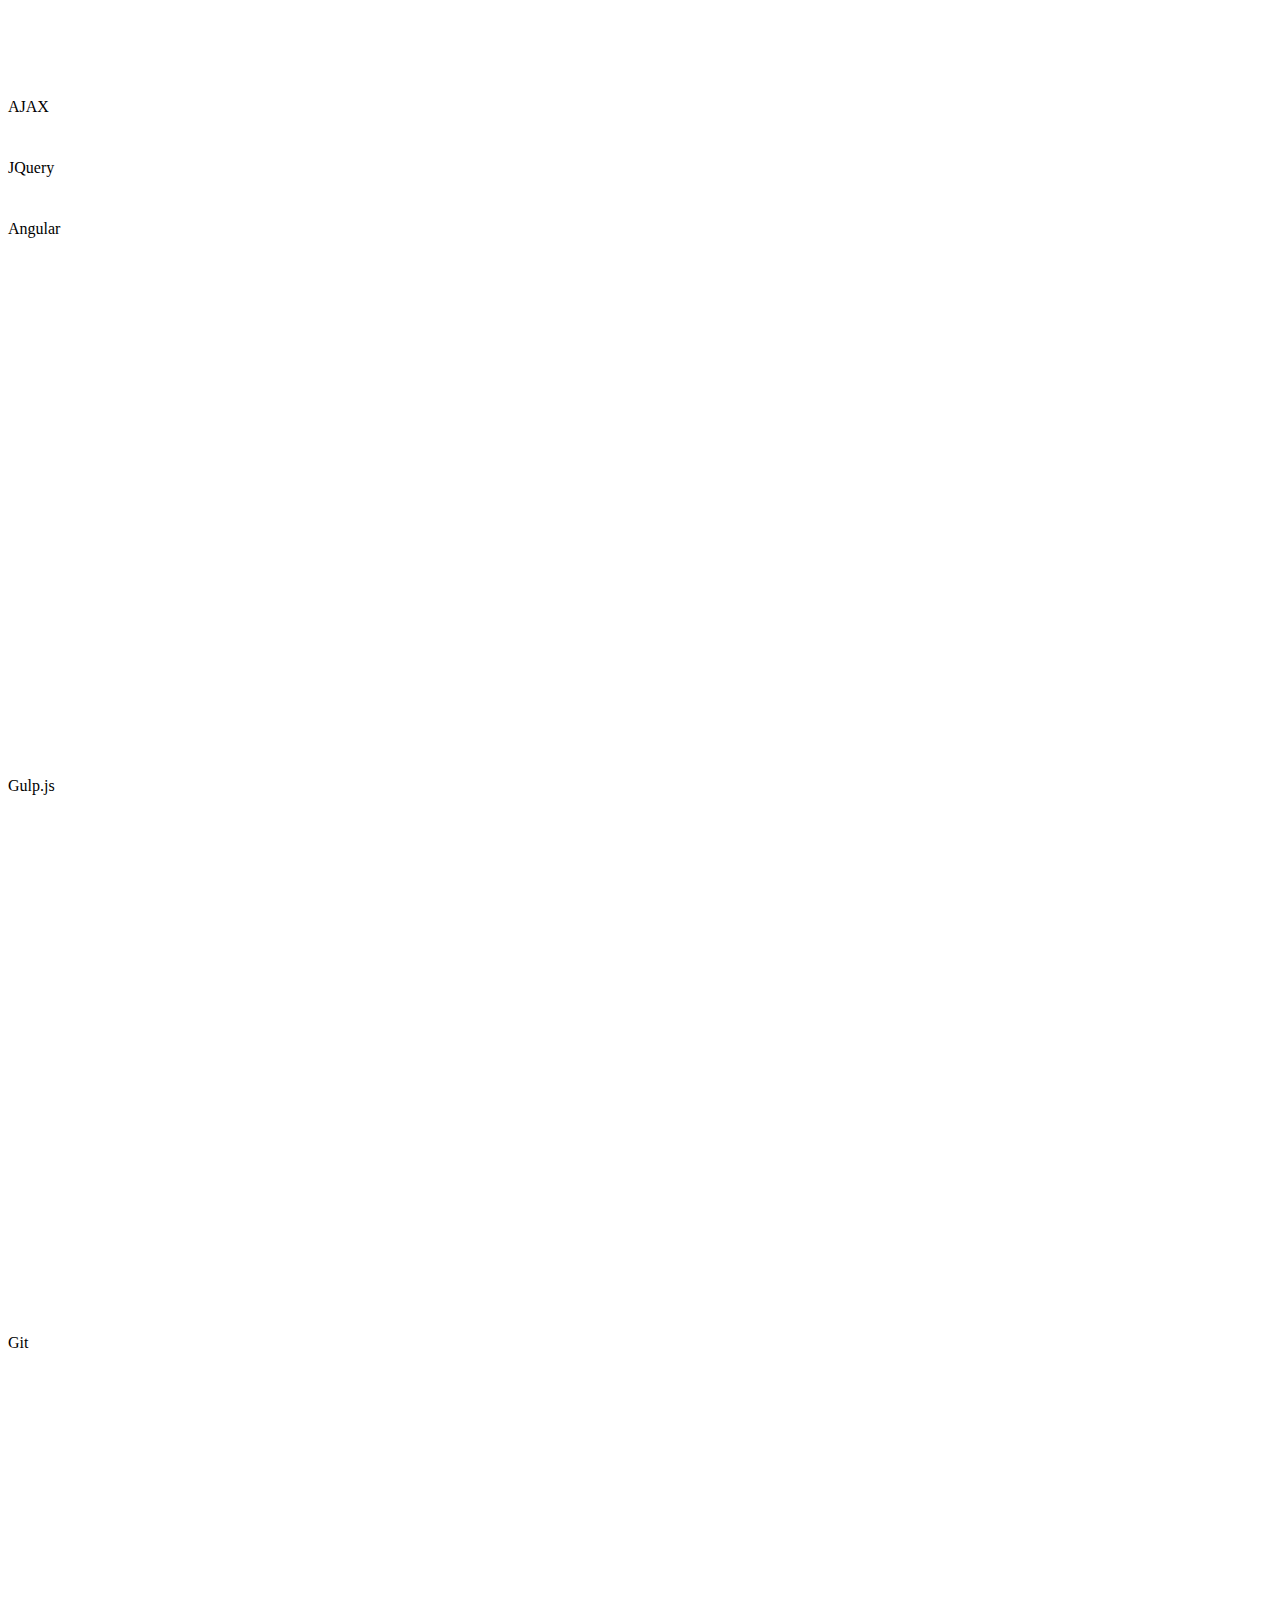
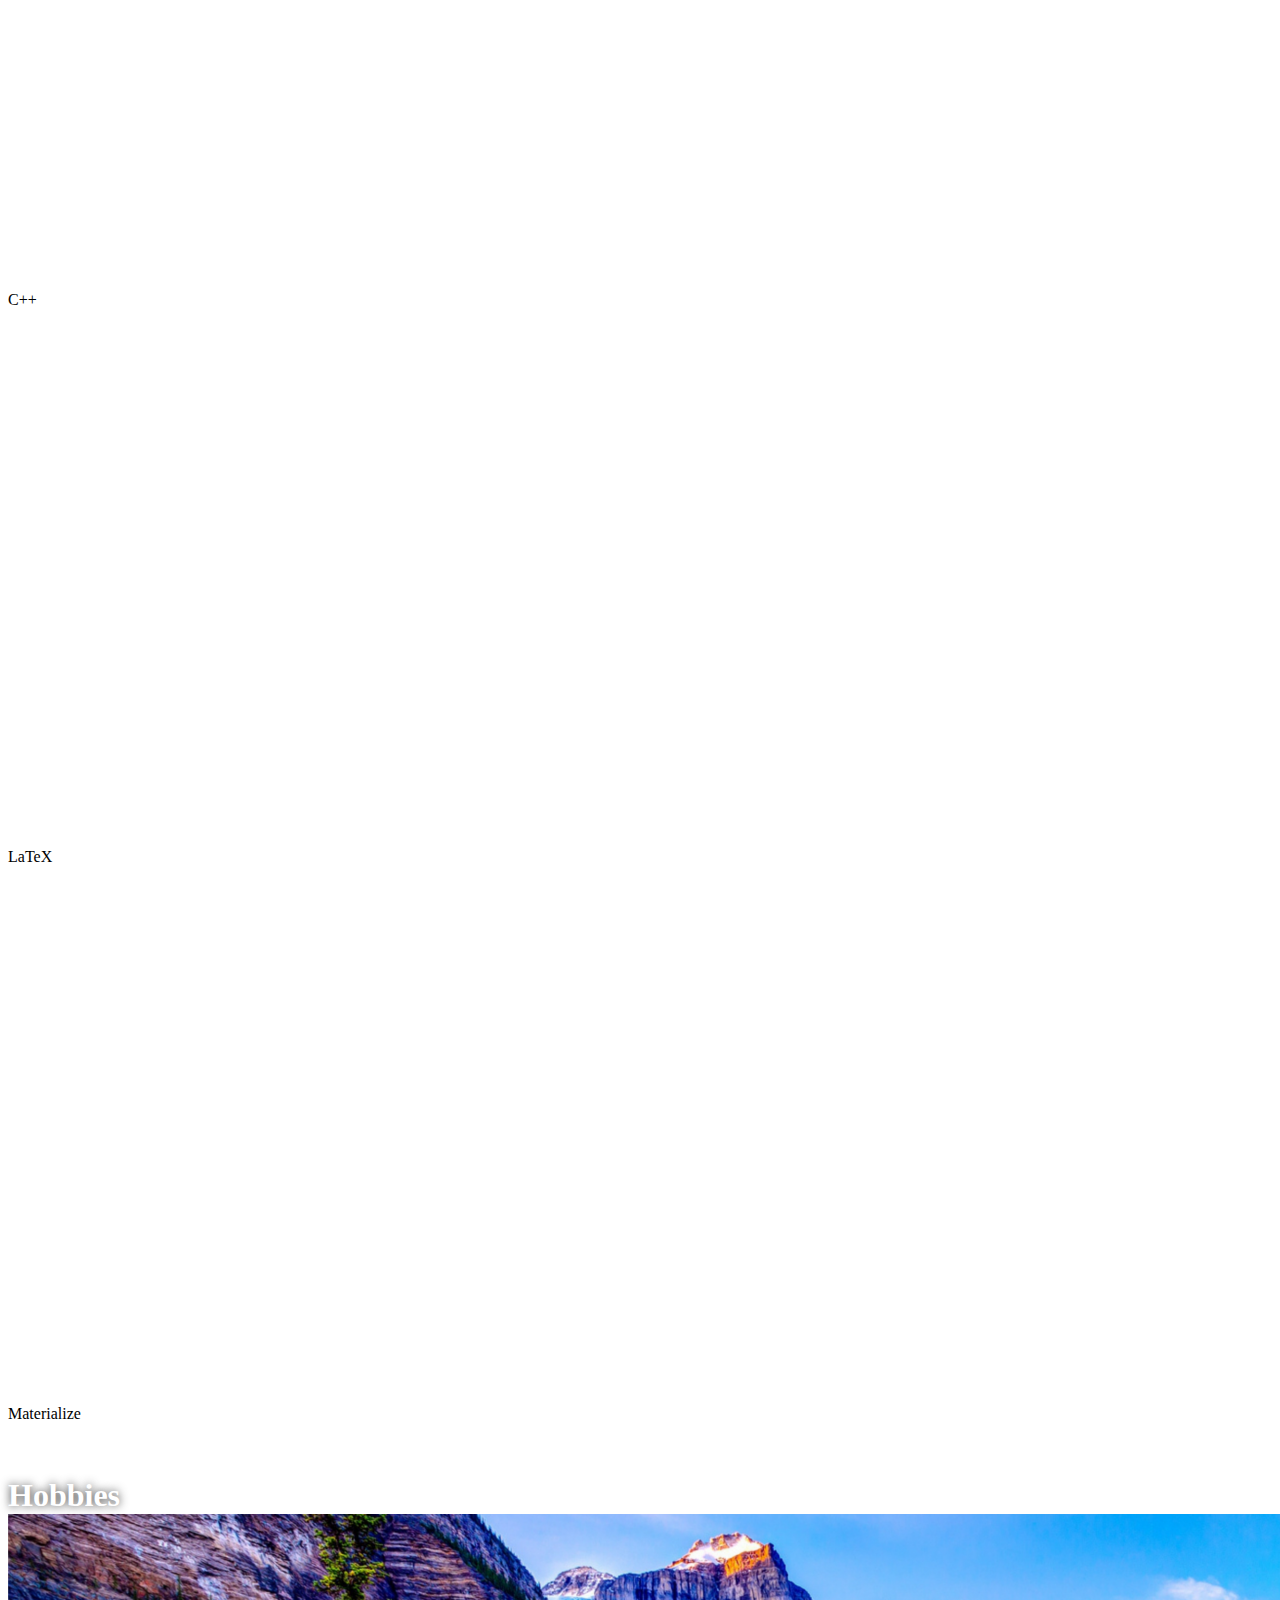
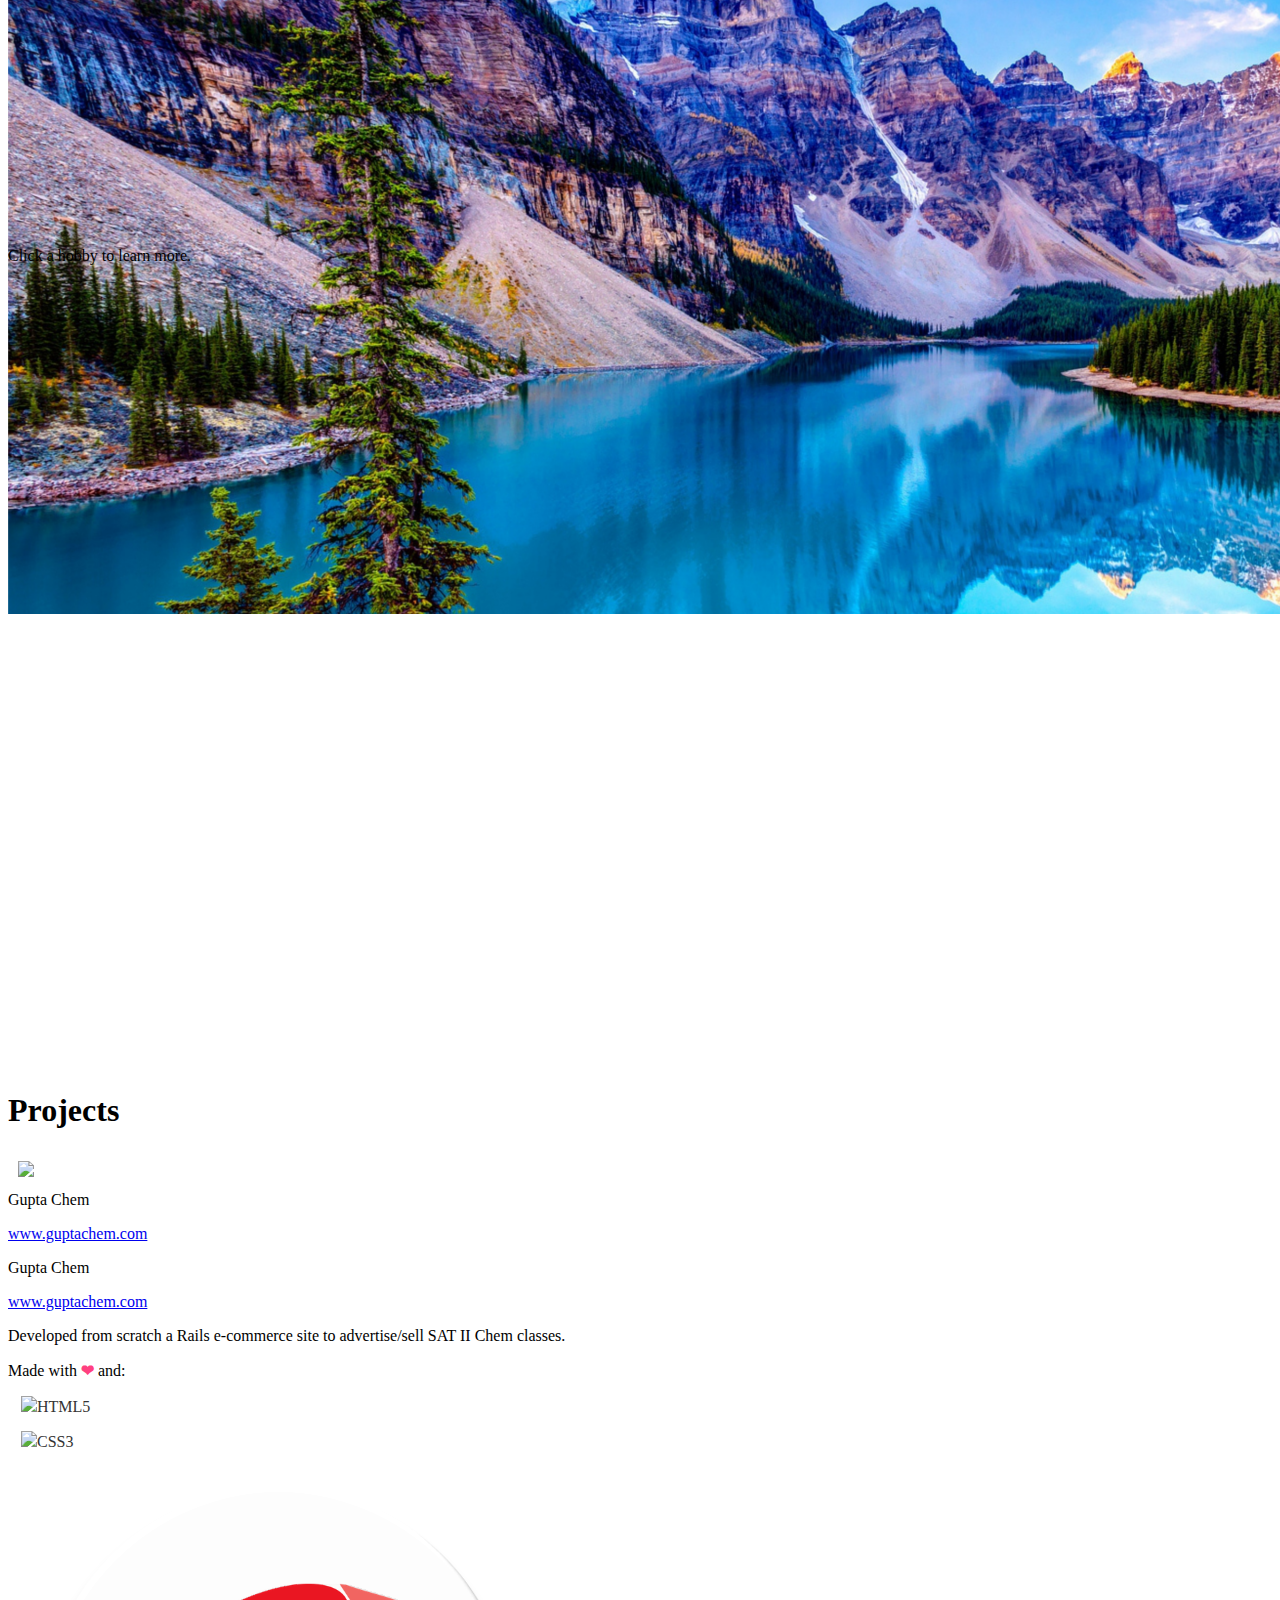
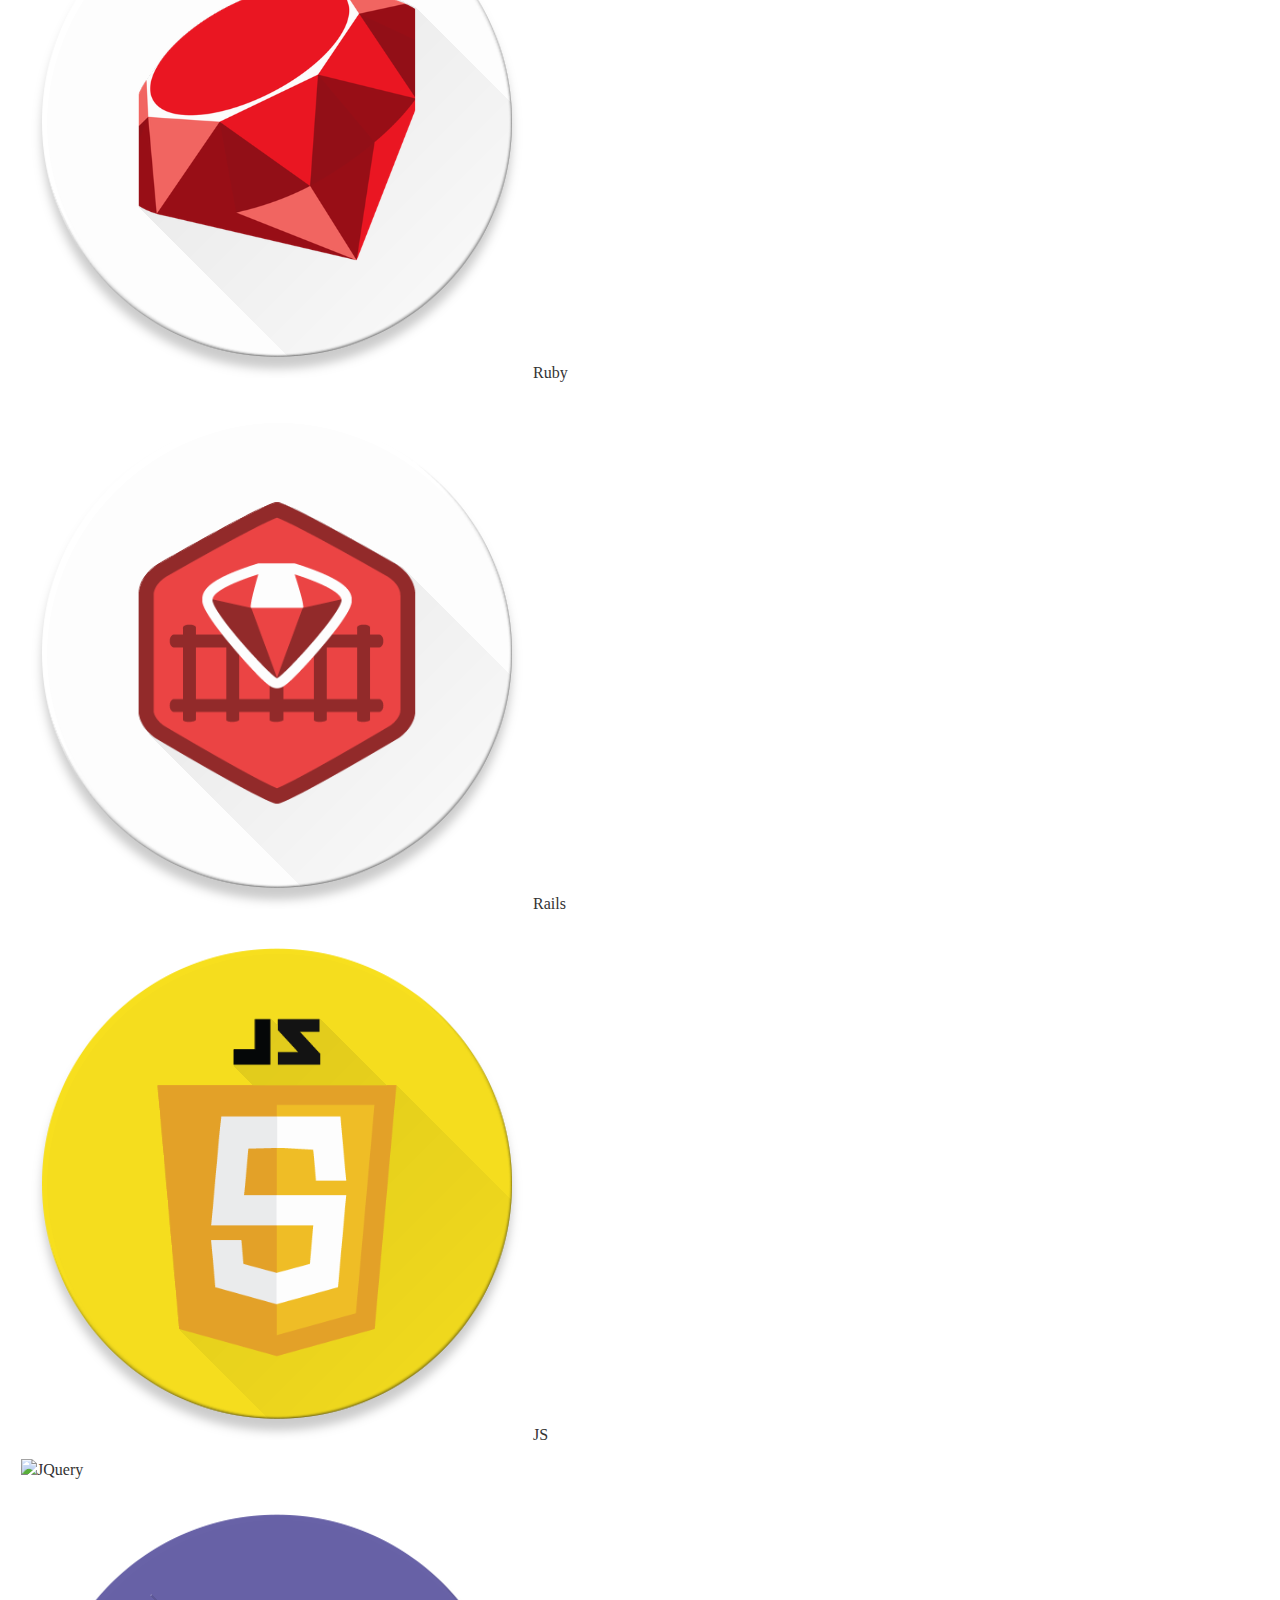
==== commit d7221508: "Full Update of my Website" ====
--- a/index.html
+++ b/index.html
@@ -61,7 +61,7 @@
     <header class="navbar-fixed">
         <nav>
             <div class="nav-wrapper">
-                <a href="#home" class="brand-logo center" onclick='tabz("home"); $("html, body").animate({ scrollTop: 0}, "fast");'>Oindril Dutta</a>
+                <a href="#home" class="brand-logo center" onclick="tabz('home'); $('html, body').animate({ scrollTop: 0}, 'fast');">Oindril Dutta</a>
                 <!--<a href="#" data-activates="mobile-demo" class="button-collapse"><i class="material-icons">menu</i></a>
                 <ul class="side-nav" id="mobile-demo">
                     <li class="ttop" onclick="tabz('home');"><a href="#home">Me</a></li>
@@ -90,7 +90,7 @@
             </div>
             <p class="col s10 offset-s1 flow-text">
                 <br>
-                I'm a college student currently studying CS at SJSU, developer, and hackathon enthusiast; in fact I've participated in many hackathons, and I've won five of them so far and even hosted my own: <a href="teenhacks.paperplane.io" target="_blank">Teen Hackathon</a>. I was the officer and webmaster of multiple tech clubs at my high school, and I made the website for the <a href="sjsucsclub.paperplane.io" target="_blank">SJSU CS Club</a>.
+                I'm a CS Major at SJSU, a developer, and a hackathon enthusiast; in fact I've participated in many hackathons, and I've won seven of them so far and even hosted my own hackathon, <a href="teenhacks.paperplane.io" target="_blank">Teen Hackathon</a>. I have interned at companies handling many responsibilities, I am the officer, webmaster and creator of the current website for the <a href="http://csclubsjsu.com/" target="_blank">SJSU CS Club</a>, and I was the officer and webmaster of multiple tech clubs at my high school.
                 <br><br>
                 I have <a href="resume.pdf" target="_blank">moderate experience</a> in professional development with paying clients.
                 <br>
@@ -117,10 +117,31 @@
                         </span>
                     </div>
                     <br class="mobilehide">
-                    <div class="card-panel waves-effect waves-orange z-depth-1 hoverable" onclick="Materialize.toast('<a onclick=gotoProj(9) href=#>Slapp</a>', 5000);">
-                        <span class="flow-text">
-                            <img id="skillimg2" src="img/icons/python.png" class="circle responsive-img">
-                            <p class="flow-text">Python</p>
+                    <div class="card-panel waves-effect waves-orange z-depth-1 hoverable" onclick="Materialize.toast('<a onclick=gotoProj(1) href=#>Basically Everything</a>', 5000);">
+                        <span class="flow-text">
+                            <img id="skillimg15" src="img/icons/html.png" class="circle responsive-img">
+                            <p class="flow-text">HTML</p>
+                        </span>
+                    </div>
+                    <br class="mobilehide">
+                    <div class="card-panel waves-effect waves-orange z-depth-1 hoverable" onclick="Materialize.toast('<a onclick=gotoProj(1) href=#>Basically Everything</a>', 5000);">
+                        <span class="flow-text">
+                            <img id="skillimg17" src="img/icons/js.png" class="circle responsive-img">
+                            <p class="flow-text">JS</p>
+                        </span>
+                    </div>
+                    <br class="mobilehide">
+                    <div class="card-panel waves-effect waves-orange z-depth-1 hoverable" onclick="Materialize.toast('<a onclick=gotoProj(4) href=#>Trouvé</a>', 5000); Materialize.toast('<a onclick=gotoProj(7) href=#>SJSU CS Club Website</a>', 5000);">
+                        <span class="flow-text">
+                            <img id="skillimg14" src="img/icons/reactjs.png" class="circle responsive-img">
+                            <p class="flow-text">React</p>
+                        </span>
+                    </div>
+                    <br class="mobilehide">
+                    <div class="card-panel waves-effect waves-orange z-depth-1 hoverable" onclick="Materialize.toast('Project for Client', 5000);">
+                        <span class="flow-text">
+                            <img id="skillimg25" src="img/icons/R.png" class="circle responsive-img">
+                            <p class="flow-text">R</p>
                         </span>
                     </div>
                     <br class="mobilehide">
@@ -135,34 +156,20 @@
                         <span class="flow-text">
                             <img id="skillimg4" src="img/icons/php.png" class="circle responsive-img">
                             <p class="flow-text">PHP</p>
-                        </span>
-                    </div>
-                    <br class="mobilehide">
-                    <div class="card-panel waves-effect waves-orange z-depth-1 hoverable" onclick="Materialize.toast('<a onclick=gotoProj(5) href=#>Seekr</a>', 5000);">
-                        <span class="flow-text">
-                            <img id="skillimg5" src="img/icons/sql.png" class="circle responsive-img">
-                            <p class="flow-text">MySQL</p>
-                        </span>
-                    </div>
-                    <br class="mobilehide">
-                    <div class="card-panel waves-effect waves-orange z-depth-1 hoverable" onclick="Materialize.toast('<a onclick=gotoProj(7) href=#>SJSU CS Club Website</a>', 5000);">
-                        <span class="flow-text">
-                            <img id="skillimg24" src="img/icons/parse.png" class="circle responsive-img">
-                            <p class="flow-text">Parse</p>
-                        </span>
-                    </div>
-                    <br class="mobilehide">
-                    <div class="card-panel waves-effect waves-orange z-depth-1 hoverable" onclick="Materialize.toast('<a onclick=gotoProj(2) href=#>LearnMotion</a>', 5000); Materialize.toast('<a onclick=gotoProj(9) href=#>Slapp</a>', 5000);">
-                        <span class="flow-text">
-                            <img id="skillimg6" src="img/icons/cpp.png" class="circle responsive-img">
-                            <p class="flow-text">C++</p>
                         </span>
                     </div>
                     <br class="mobilehide">
                     <div class="card-panel waves-effect waves-orange z-depth-1 hoverable" onclick="Materialize.toast('<a onclick=gotoProj(2) href=#>LearnMotion</a>', 5000); Materialize.toast('<a onclick=gotoProj(4) href=#>Trouvé</a>', 5000); Materialize.toast('<a onclick=gotoProj(6) href=#>ViewMe</a>', 5000); Materialize.toast('<a onclick=gotoProj(9) href=#>Slapp</a>', 5000); Materialize.toast('<a onclick=gotoProj(4) href=#>Trouvé</a>', 5000); Materialize.toast('<a onclick=gotoProj(14) href=#>Waffle</a>', 5000); ">
                         <span>
                             <img id="skillimg13" src="img/icons/firebase.png" class="circle responsive-img">
-                            <p>Firebase</p>
+                            <p class="flow-text">Firebase</p>
+                        </span>
+                    </div>
+                    <br class="mobilehide">
+                    <div class="card-panel waves-effect waves-orange z-depth-1 hoverable" onclick="Materialize.toast('<a onclick=gotoProj(7) href=#>SJSU CS Club Website</a>', 5000);">
+                        <span class="flow-text">
+                            <img id="skillimg24" src="img/icons/parse.png" class="circle responsive-img">
+                            <p class="flow-text">Parse</p>
                         </span>
                     </div>
                     <br class="mobilehide">
@@ -175,6 +182,13 @@
                         </span>
                     </div>
                     <br class="mobilehide">
+                    <div class="card-panel waves-effect waves-orange z-depth-1 hoverable" onclick="Materialize.toast('<a onclick=gotoProj(1) href=#>Basically Everything</a>', 5000);">
+                        <span class="flow-text">
+                            <img id="skillimg16" src="img/icons/css.png" class="circle responsive-img">
+                            <p class="flow-text">CSS</p>
+                        </span>
+                    </div>
+                    <br class="mobilehide">
                     <div class="card-panel waves-effect waves-orange z-depth-1 hoverable" onclick="Materialize.toast('<a onclick=gotoProj(2) href=#>LearnMotion</a>', 5000); Materialize.toast('<a onclick=gotoProj(7) href=#>SJSU CS Club Website</a>', 5000); Materialize.toast('<a onclick=gotoProj(14) href=#>Waffle</a>', 5000);">
                         <span class="flow-text">
                             <img id="skillimg9" src="img/icons/nodejs.png" class="circle responsive-img">
@@ -182,6 +196,20 @@
                         </span>
                     </div>
                     <br class="mobilehide">
+                    <div class="card-panel waves-effect waves-orange z-depth-1 hoverable" onclick="Materialize.toast('Project for Client', 5000);">
+                        <span class="flow-text">
+                            <img id="skillimg26" src="img/icons/polymer.png" class="circle responsive-img">
+                            <p class="flow-text">Polymer</p>
+                        </span>
+                    </div>
+                    <br class="mobilehide">
+                    <div class="card-panel waves-effect waves-orange z-depth-1 hoverable" onclick="Materialize.toast('Project for Client', 5000);">
+                        <span class="flow-text">
+                            <img id="skillimg27" src="img/icons/shiny.png" class="circle responsive-img">
+                            <p class="flow-text">Shiny</p>
+                        </span>
+                    </div>
+                    <br class="mobilehide">
                     <div class="card-panel waves-effect waves-orange z-depth-1 hoverable" onclick="Materialize.toast('<a onclick=gotoProj(1) href=#>Gupta Chem</a>', 5000);">
                         <span class="flow-text">
                             <img id="skillimg10" src="img/icons/ror.png" class="circle responsive-img">
@@ -189,10 +217,10 @@
                         </span>
                     </div>
                     <br class="mobilehide">
-                    <div class="card-panel waves-effect waves-orange z-depth-1 hoverable" onclick="Materialize.toast('<a href=http://github.com/duttaoindril target=_blank>My Github</a>', 5000);">
-                        <span class="flow-text">
-                            <img id="skillimg12" src="img/icons/git.png" class="circle responsive-img">
-                            <p class="flow-text">Git</p>
+                    <div class="card-panel waves-effect waves-orange z-depth-1 hoverable" onclick="Materialize.toast('<a onclick=gotoProj(5) href=#>Seekr</a>', 5000);">
+                        <span class="flow-text">
+                            <img id="skillimg5" src="img/icons/sql.png" class="circle responsive-img">
+                            <p class="flow-text">MySQL</p>
                         </span>
                     </div>
                     <br class="mobilehide">
@@ -200,50 +228,29 @@
                         <span class="flow-text">
                             <img id="skillimg22" src="img/icons/heroku.png" class="circle responsive-img">
                             <p class="flow-text">Heroku</p>
-                        </span>
-                    </div>
-                    <br class="mobilehide">
-                    <div class="card-panel waves-effect waves-orange z-depth-1 hoverable" onclick="Materialize.toast('<a onclick=gotoProj(4) href=#>Trouvé</a>', 5000); Materialize.toast('<a onclick=gotoProj(7) href=#>SJSU CS Club Website</a>', 5000);">
-                        <span class="flow-text">
-                            <img id="skillimg14" src="img/icons/reactjs.png" class="circle responsive-img">
-                            <p class="flow-text">React</p>
-                        </span>
-                    </div>
-                    <br class="mobilehide">
-                    <div class="card-panel waves-effect waves-orange z-depth-1 hoverable" onclick="Materialize.toast('<a href=resume.pdf target=_blank>My Resume</a>', 5000);">
-                        <span class="flow-text">
-                            <img id="skillimg7" src="img/icons/latex.png" class="circle responsive-img">
-                            <p class="flow-text">LaTeX</p>
                         </span>
                     </div>
                     <br class="mobilehide">
                     <div class="card-panel waves-effect waves-orange z-depth-1 hoverable" onclick="Materialize.toast('<a onclick=gotoProj(12) href=#>Up</a>', 5000); Materialize.toast('<a onclick=gotoProj(14) href=#>Waffle</a>', 5000);">
                         <span>
                             <img id="skillimg11" src="img/icons/phonegap.png" class="circle responsive-img">
-                            <p>Phonegap</p>
+                            <p class="flow-text">Phonegap</p>
                         </span>
                     </div>
                     <br class="mobilehide">
                 </div>
                 <div class="skillz col s4 m2 l2 offset-s4 offset-m2 offset-l2">
-                    <div class="card-panel waves-effect waves-orange z-depth-1 hoverable" onclick="Materialize.toast('<a onclick=gotoProj(1) href=#>Basically Everything</a>', 5000);">
-                        <span class="flow-text">
-                            <img id="skillimg15" src="img/icons/html.png" class="circle responsive-img">
-                            <p class="flow-text">HTML</p>
-                        </span>
-                    </div>
-                    <br class="mobilehide">
-                    <div class="card-panel waves-effect waves-orange z-depth-1 hoverable" onclick="Materialize.toast('<a onclick=gotoProj(1) href=#>Basically Everything</a>', 5000);">
-                        <span class="flow-text">
-                            <img id="skillimg16" src="img/icons/css.png" class="circle responsive-img">
-                            <p class="flow-text">CSS</p>
-                        </span>
-                    </div>
-                    <br class="mobilehide">
-                    <div class="card-panel waves-effect waves-orange z-depth-1 hoverable" onclick="Materialize.toast('<a onclick=gotoProj(1) href=#>Basically Everything</a>', 5000);">
-                        <span class="flow-text">
-                            <img id="skillimg17" src="img/icons/js.png" class="circle responsive-img">
-                            <p class="flow-text">JS</p>
+                    <div class="card-panel waves-effect waves-orange z-depth-1 hoverable" onclick="Materialize.toast('<a onclick=gotoProj(9) href=#>Slapp</a>', 5000);">
+                        <span class="flow-text">
+                            <img id="skillimg2" src="img/icons/python.png" class="circle responsive-img">
+                            <p class="flow-text">Python</p>
+                        </span>
+                    </div>
+                    <br class="mobilehide">
+                    <div class="card-panel waves-effect waves-orange z-depth-1 hoverable" onclick="Materialize.toast('<a onclick=gotoProj(5) href=#>Seekr</a>', 5000); Materialize.toast('<a onclick=gotoProj(15) href=#>Fun Facts</a>', 5000);">
+                        <span class="flow-text">
+                            <img id="skillimg20" src="img/icons/ajax.png" class="circle responsive-img">
+                            <p class="flow-text">AJAX</p>
                         </span>
                     </div>
                     <br class="mobilehide">
@@ -261,24 +268,38 @@
                         </span>
                     </div>
                     <br class="mobilehide">
-                    <div class="card-panel waves-effect waves-orange z-depth-1 hoverable" onclick="Materialize.toast('<a onclick=gotoProj(5) href=#>Seekr</a>', 5000); Materialize.toast('<a onclick=gotoProj(15) href=#>Fun Facts</a>', 5000);">
-                        <span class="flow-text">
-                            <img id="skillimg20" src="img/icons/ajax.png" class="circle responsive-img">
-                            <p class="flow-text">AJAX</p>
-                        </span>
-                    </div>
-                    <br class="mobilehide">
                     <div class="card-panel waves-effect waves-orange z-depth-1 hoverable" onclick="Materialize.toast('<a onclick=gotoProj(7) href=#>SJSU CS Club Website</a>', 5000);">
                         <span class="flow-text">
                             <img id="skillimg23" src="img/icons/gulp.png" class="circle responsive-img">
                             <p class="flow-text">Gulp.js</p>
+                        </span>
+                    </div>
+                    <br class="mobilehide">
+                    <div class="card-panel waves-effect waves-orange z-depth-1 hoverable" onclick="Materialize.toast('<a href=http://github.com/duttaoindril target=_blank>My Github</a>', 5000);">
+                        <span class="flow-text">
+                            <img id="skillimg12" src="img/icons/git.png" class="circle responsive-img">
+                            <p class="flow-text">Git</p>
+                        </span>
+                    </div>
+                    <br class="mobilehide">
+                    <div class="card-panel waves-effect waves-orange z-depth-1 hoverable" onclick="Materialize.toast('<a onclick=gotoProj(2) href=#>LearnMotion</a>', 5000); Materialize.toast('<a onclick=gotoProj(9) href=#>Slapp</a>', 5000);">
+                        <span class="flow-text">
+                            <img id="skillimg6" src="img/icons/cpp.png" class="circle responsive-img">
+                            <p class="flow-text">C++</p>
+                        </span>
+                    </div>
+                    <br class="mobilehide">
+                    <div class="card-panel waves-effect waves-orange z-depth-1 hoverable" onclick="Materialize.toast('<a href=resume.pdf target=_blank>My Resume</a>', 5000);">
+                        <span class="flow-text">
+                            <img id="skillimg7" src="img/icons/latex.png" class="circle responsive-img">
+                            <p class="flow-text">LaTeX</p>
                         </span>
                     </div>
                     <br class="mobilehide">
                     <div class="card-panel waves-effect waves-orange z-depth-1 hoverable" onclick="Materialize.toast('This website', 5000); Materialize.toast('<a onclick=gotoProj(2) href=#>LearnMotion</a>', 5000); Materialize.toast('<a onclick=gotoProj(7) href=#>SJSU CS Club Website</a>', 5000); ">
                         <span>
                             <img id="skillimg21" src="img/icons/materialize.png" class="circle responsive-img">
-                            <p>Materialize</p>
+                            <p class="flow-text">Materialize</p>
                         </span>
                     </div>
                     <br class="mobilehide"><br class="mobilehide"><br class="mobilehide">
@@ -517,11 +538,11 @@
                         </div>
                         <div class="card-content">
                             <span class="card-title activator grey-text text-darken-4">SJSU Computer Science Club Website</span>
-                            <p><a href="http://sjsucsclub.com" target="_blank">Prsjsucsclub.com</a></p>
+                            <p><a href="http://sjsucsclub.com" target="_blank">sjsucsclub.com</a></p>
                         </div>
                         <div class="card-reveal">
                             <span class="activator card-title grey-text text-darken-4">SJSU Computer Science Club Website</span>
-                            <p><a href="http://sjsucsclub.com" target="_blank">Prsjsucsclub.com</a></p>
+                            <p><a href="http://sjsucsclub.com" target="_blank">sjsucsclub.com</a></p>
                             <p class="flow-text">
                                 SJSU CS Club portal to publish events, news and important information for viewing.
                             </p>
@@ -864,17 +885,20 @@
             <hr class="divider col s10 offset-s1 mobileshow">
             <h1>Contact</h1>
             <p class="col s10 offset-s1 flow-text">
-                I am currently looking for developer work, and I am available for internships and other work over the summer. If you have any questions or offers, please don't hesitate to contact me!
+                I am currently looking for development work, and I am available for internships and other work.
+                <br>
+                If you have any questions or offers, please don't hesitate to contact me!
                 <br><br>
-                Please use any medium to contact me; email works best.
+                <a href="mailto:duttaoindril@gmail.com">Email</a> works best. Or, you could <a href="https://calendly.com/duttaoindril" target="_blank">set up a meeting</a> with me.
                 <br>
-                Otherwise, calling or facebook message is good too.
+                Otherwise, <a href="tel:(408)-658-8961">calling</a> or a simple <a href="https://www.messenger.com/t/duttaoindril" target="_blank">fb pm</a> is great.
                 <br><br>
             </p>
             <div id="contactlinks" class="col s12 l6">
                 <h3>Contact Details</h3>
                 <div class="chip"><img src="img/contact/email.png"><a href="mailto:duttaoindril@gmail.com" target="_blank">duttaoindril@gmail.com</a></div><br>
                 <div class="chip"><img src="img/contact/phone.png"><a href="tel:(408)-658-8961" target="_blank">(408)-658-8961</a></div><br>
+                <div class="chip"><img src="img/contact/meeting.png"><a href="https://calendly.com/duttaoindril" target="_blank">Set up a Meeting</a></div><br>
                 <div class="chip"><img src="img/contact/github.png"><a href="https://github.com/duttaoindril" target="_blank">Github</a></div><br>
                 <div class="chip"><img src="img/contact/linkedin.png"><a href="http://linkedin.com/in/oindrildutta" target="_blank">LinkedIn</a></div><br>
                 <div class="chip"><img src="img/contact/facebook.png"><a href="https://www.facebook.com/duttaoindril" target="_blank">Facebook</a></div><br>
@@ -920,10 +944,10 @@
                 <div class="col l4 offset-l2 s12">
                     <h5 class="white-text">Navigation</h5>
                     <ul id="footnav">
-                        <li><a onclick="tabz(home');" class="ttop white-text" href="#home">Me</a></li>
-                        <li><a onclick="tabz(projects');" class="ttop white-text" href="#projects">Projects</a></li>
-                        <li><a onclick="tabz(resume');" class="ttop white-text" href="#resume">Resume</a></li>
-                        <li><a onclick="tabz(contact');" class="ttop white-text" href="#contact">Contact</a></li>
+                        <li><a onclick="tabz('home');" class="ttop white-text" href="#home">Me</a></li>
+                        <li><a onclick="tabz('projects');" class="ttop white-text" href="#projects">Projects</a></li>
+                        <li><a onclick="tabz('resume');" class="ttop white-text" href="#resume">Resume</a></li>
+                        <li><a onclick="tabz('contact');" class="ttop white-text" href="#contact">Contact</a></li>
                     </ul>
                 </div>
             </div>
@@ -936,6 +960,12 @@
     </footer>
     <script type="text/javascript" src="js/jquery.js"></script>
     <script type="text/javascript">
+        (function(i,s,o,g,r,a,m){i['GoogleAnalyticsObject']=r;i[r]=i[r]||function(){
+        (i[r].q=i[r].q||[]).push(arguments)},i[r].l=1*new Date();a=s.createElement(o),
+        m=s.getElementsByTagName(o)[0];a.async=1;a.src=g;m.parentNode.insertBefore(a,m)
+        })(window,document,'script','https://www.google-analytics.com/analytics.js','ga');
+        ga('create', 'UA-54728353-7', 'auto');
+        ga('send', 'pageview');
         if($(document).width() > 992)
             $("nav").append("<div id='tabz' class='col s12 z-depth-2 mobilehide'><ul class='tabs'><li class='ttop tab col s3 waves-effect waves-orange'><a href='#home' class='active'>Me</a></li><li class='ttop tab col s3 waves-effect waves-orange'><a onclick=$('#projects ul.tabs').tabs('select_tab', 'project1');' href='#projects'>Projects</a></li><li class='ttop tab col s3 waves-effect waves-orange'><a href='#resume'>Resume</a></li><li class='ttop tab col s3 waves-effect waves-orange'><a href='#contact'>Contact</a></li></ul></div>");
     </script>
--- a/css/main.css
+++ b/css/main.css
@@ -37,14 +37,16 @@
 
 #me {
     width: 35%;
-    border: 3px solid #26c6da;
+    border: 3px solid #ffa726;
+    /*#26c6da;*/
 }
 
 .row .col {
     padding: 0;
 }
 
-nav, .tabs .indicator {
+nav,
+.tabs .indicator {
     background-color: #ffa726;
 }
 
@@ -89,7 +91,9 @@
     z-index: 1000;
 }
 
-#footnav li, .skillz img, #hbbs li {
+#footnav li,
+.skillz img,
+#hbbs li {
     opacity: 0;
 }
 
@@ -133,7 +137,7 @@
 }
 
 .indicatorbar {
-    margin: 1px 0 0 0 ;
+    margin: 1px 0 0 0;
     background-color: #ffa726;
     position: relative;
     height: 5px;
@@ -143,7 +147,8 @@
     overflow: hidden;
 }
 
-form, #contactlinks {
+form,
+#contactlinks {
     margin-bottom: 35px;
 }
 
@@ -151,16 +156,18 @@
     left: 0rem;
 }
 
-.btn, .btn-large {
+.btn,
+.btn-large {
     background-color: #ff9800;
 }
 
-.btn:hover, .btn-large:hover {
+.btn:hover,
+.btn-large:hover {
     background-color: #ffa726;
 }
 
 .chip {
-    color: #ef6c00;
+    color: #333;
 }
 
 #contactlinks .chip {
@@ -171,6 +178,10 @@
     color: #ffb74d;
 }
 
+#plugin {
+    height: 105%;
+}
+
 /*
 Also, I think the large card things showing the diff languages/platforms are excessively large
 maybe shrink them somewhat and make it more compact?
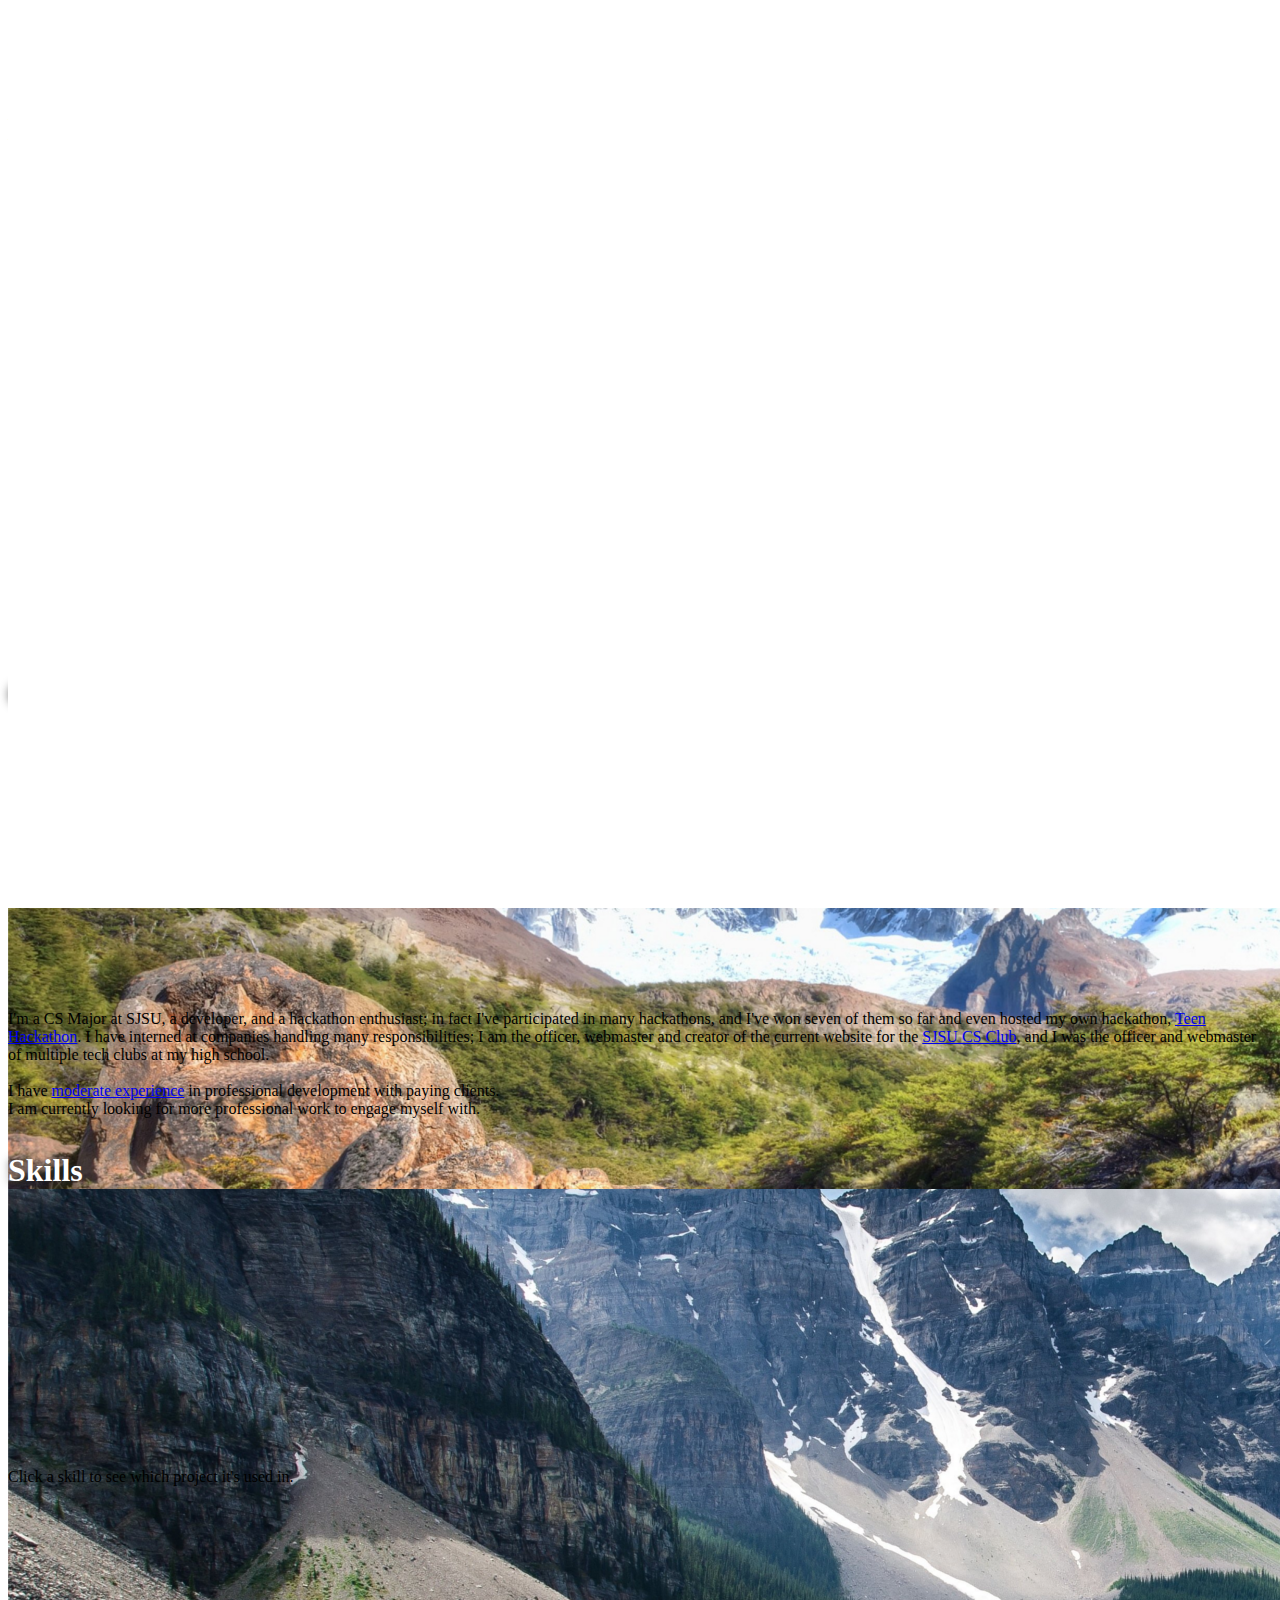
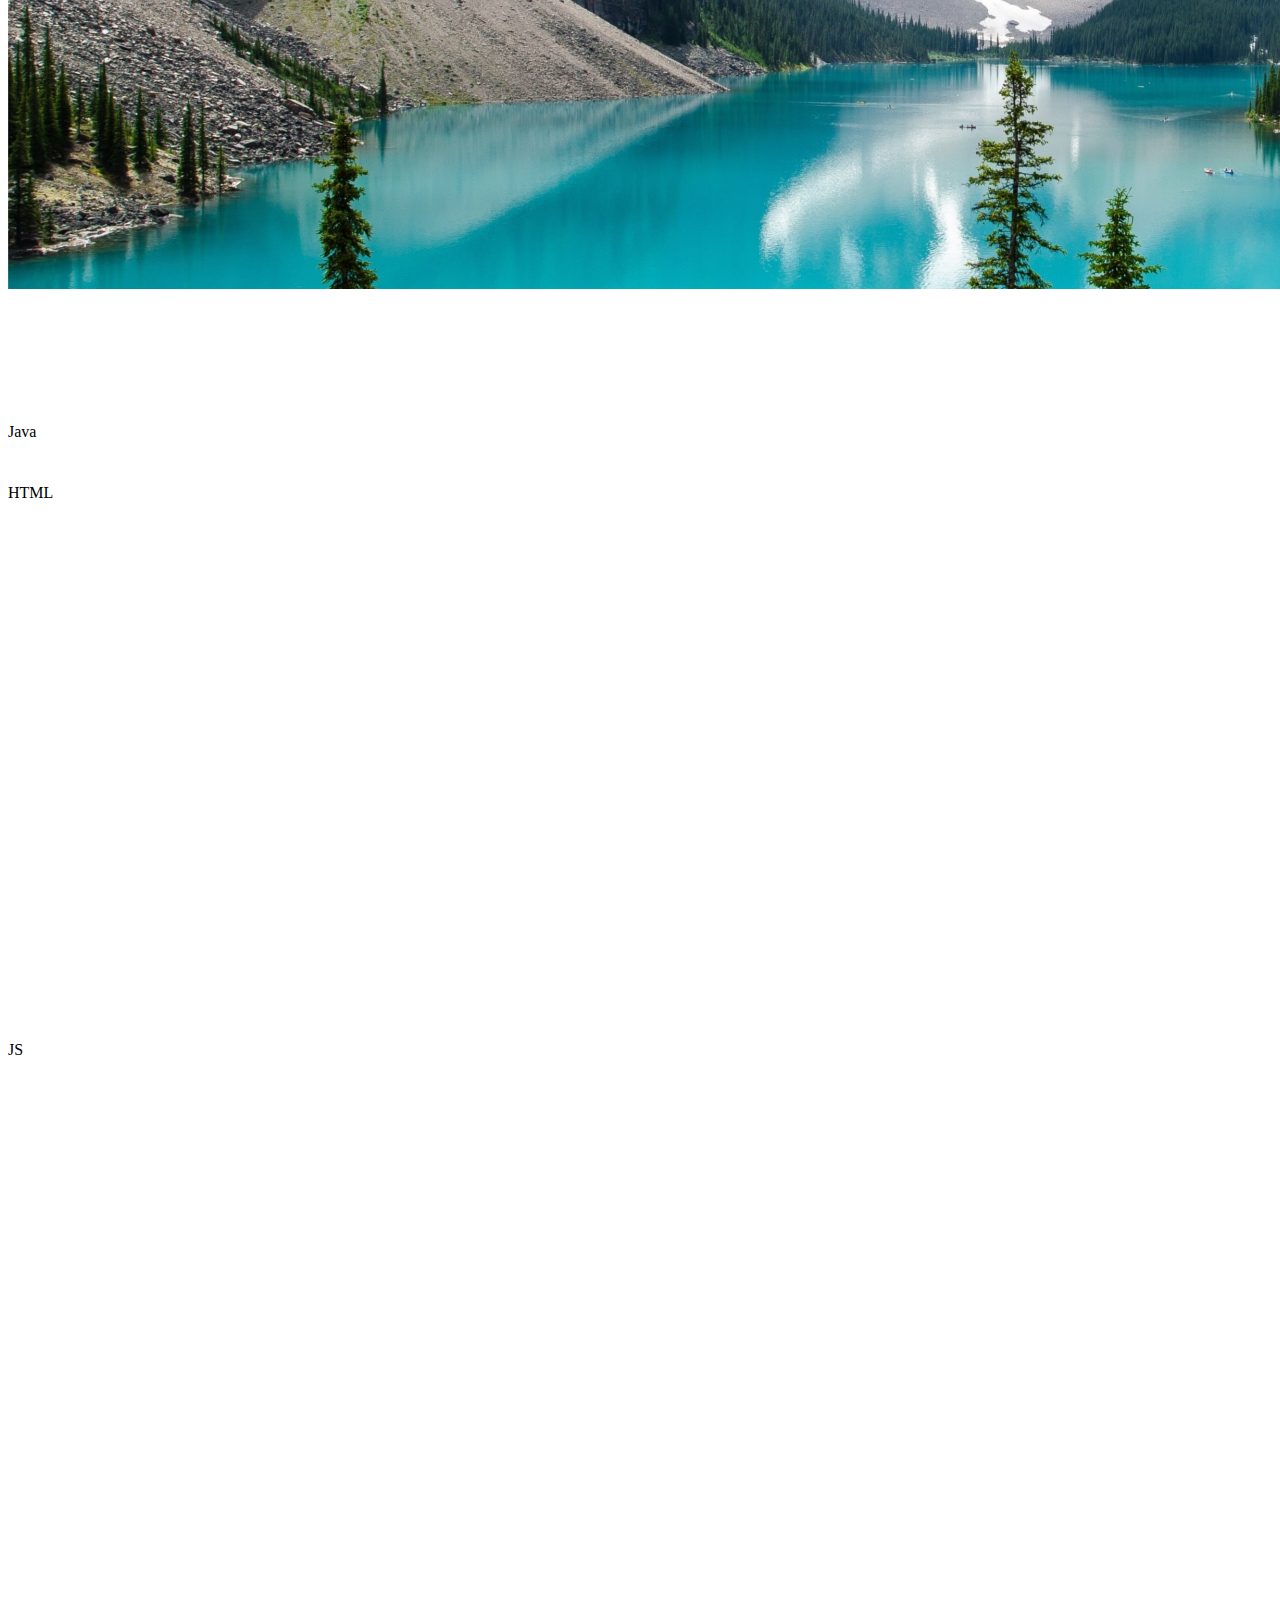
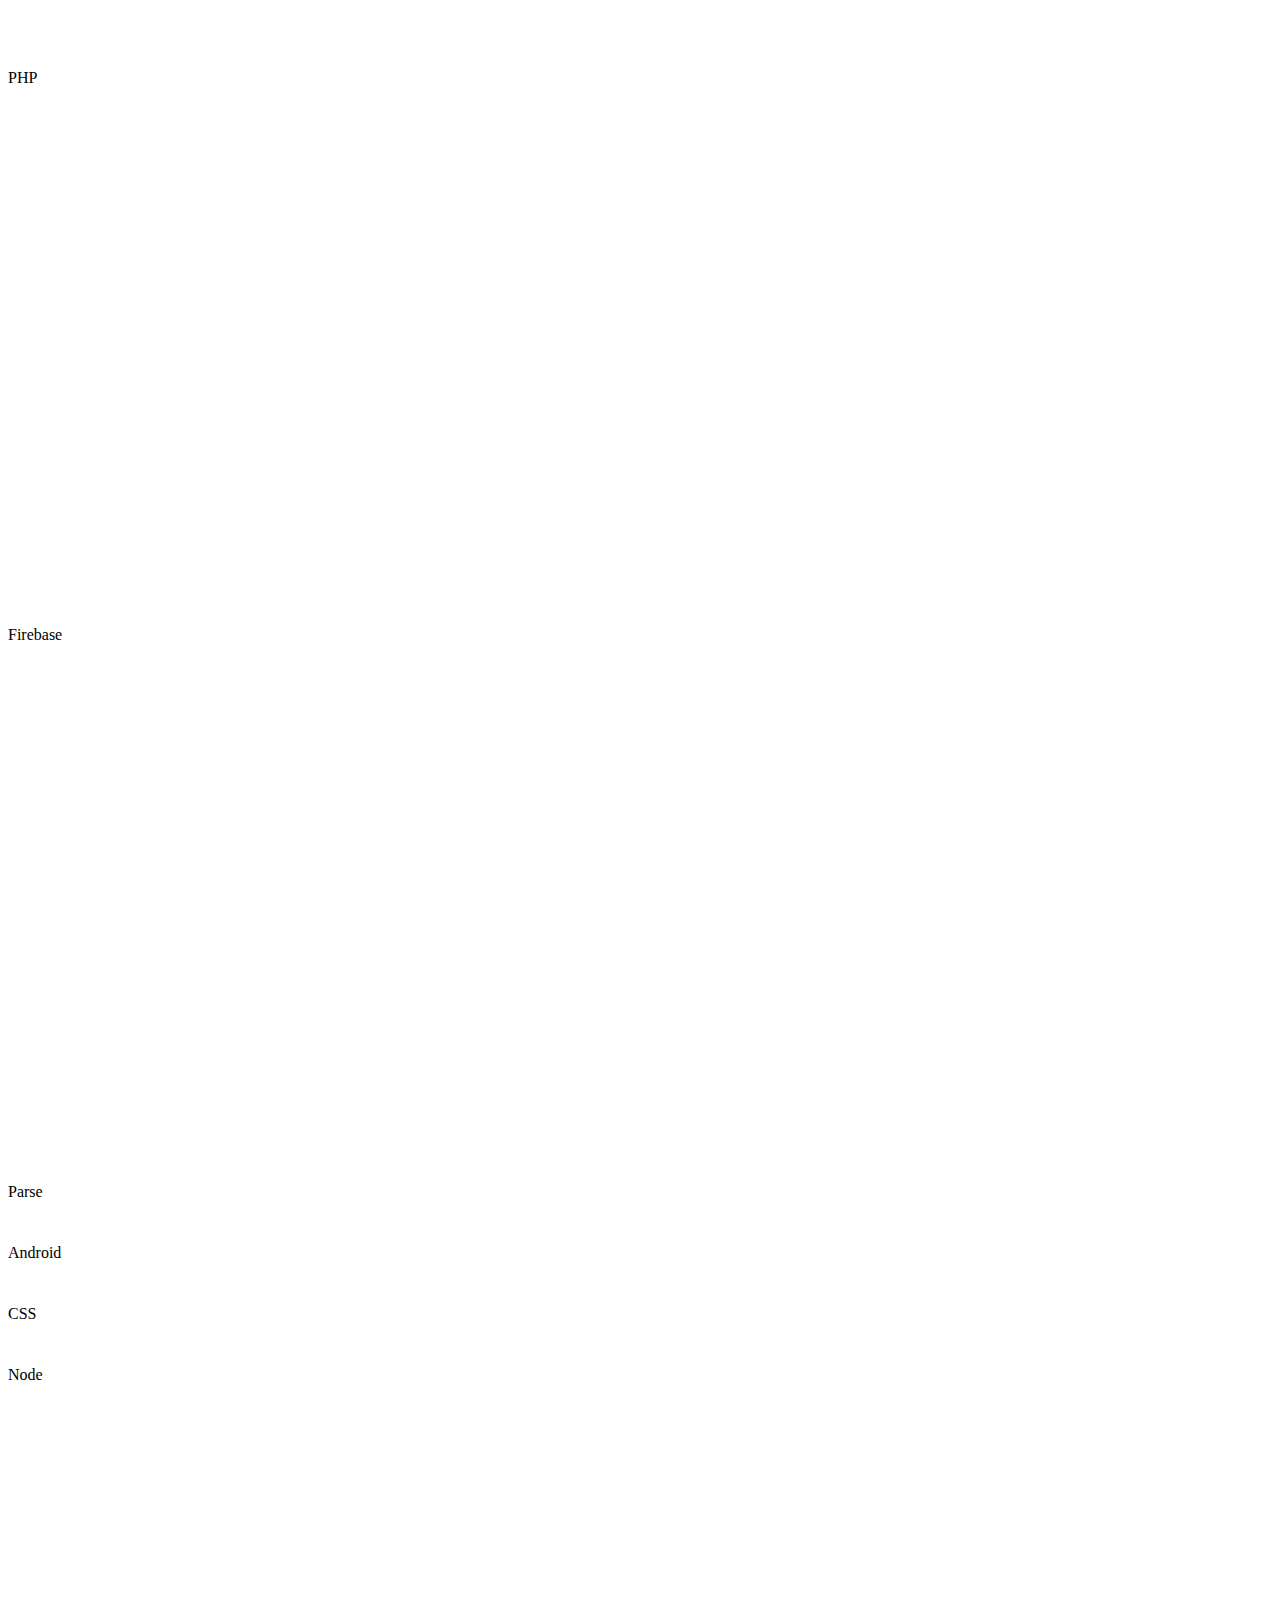
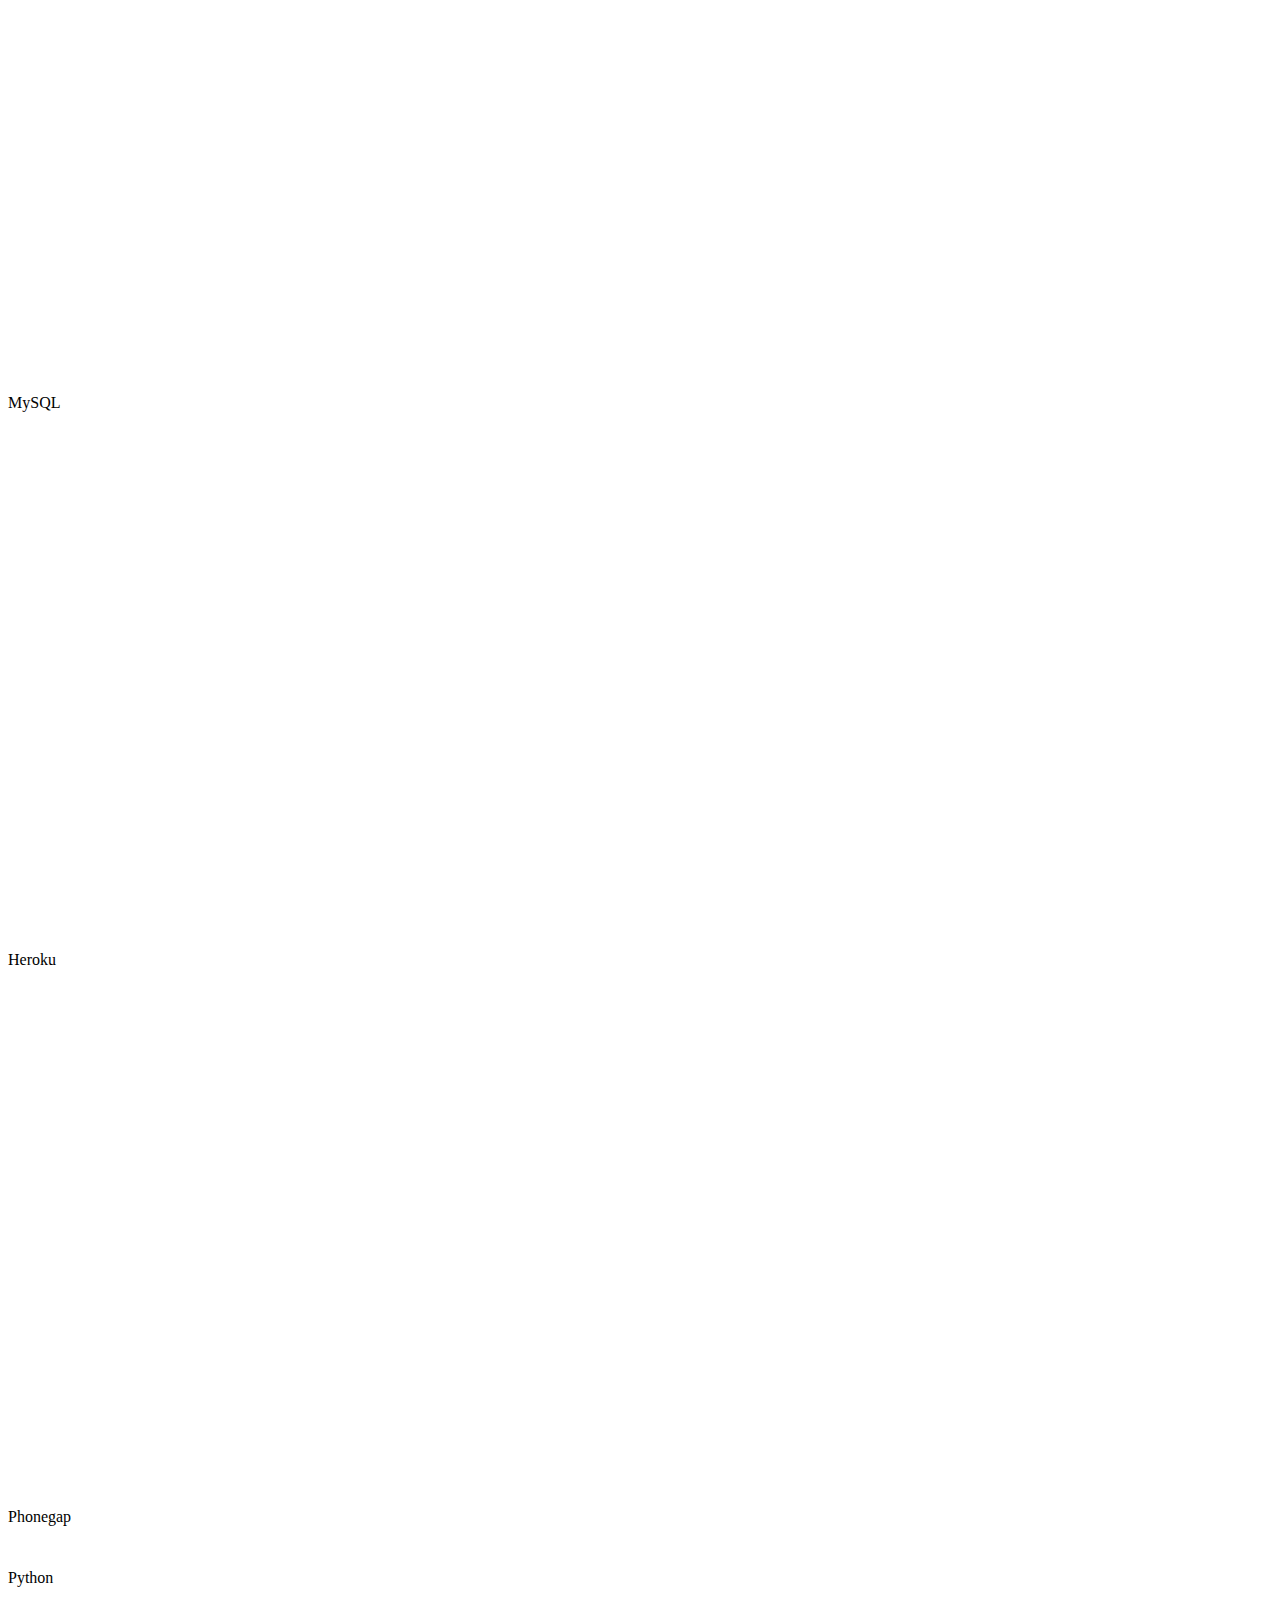
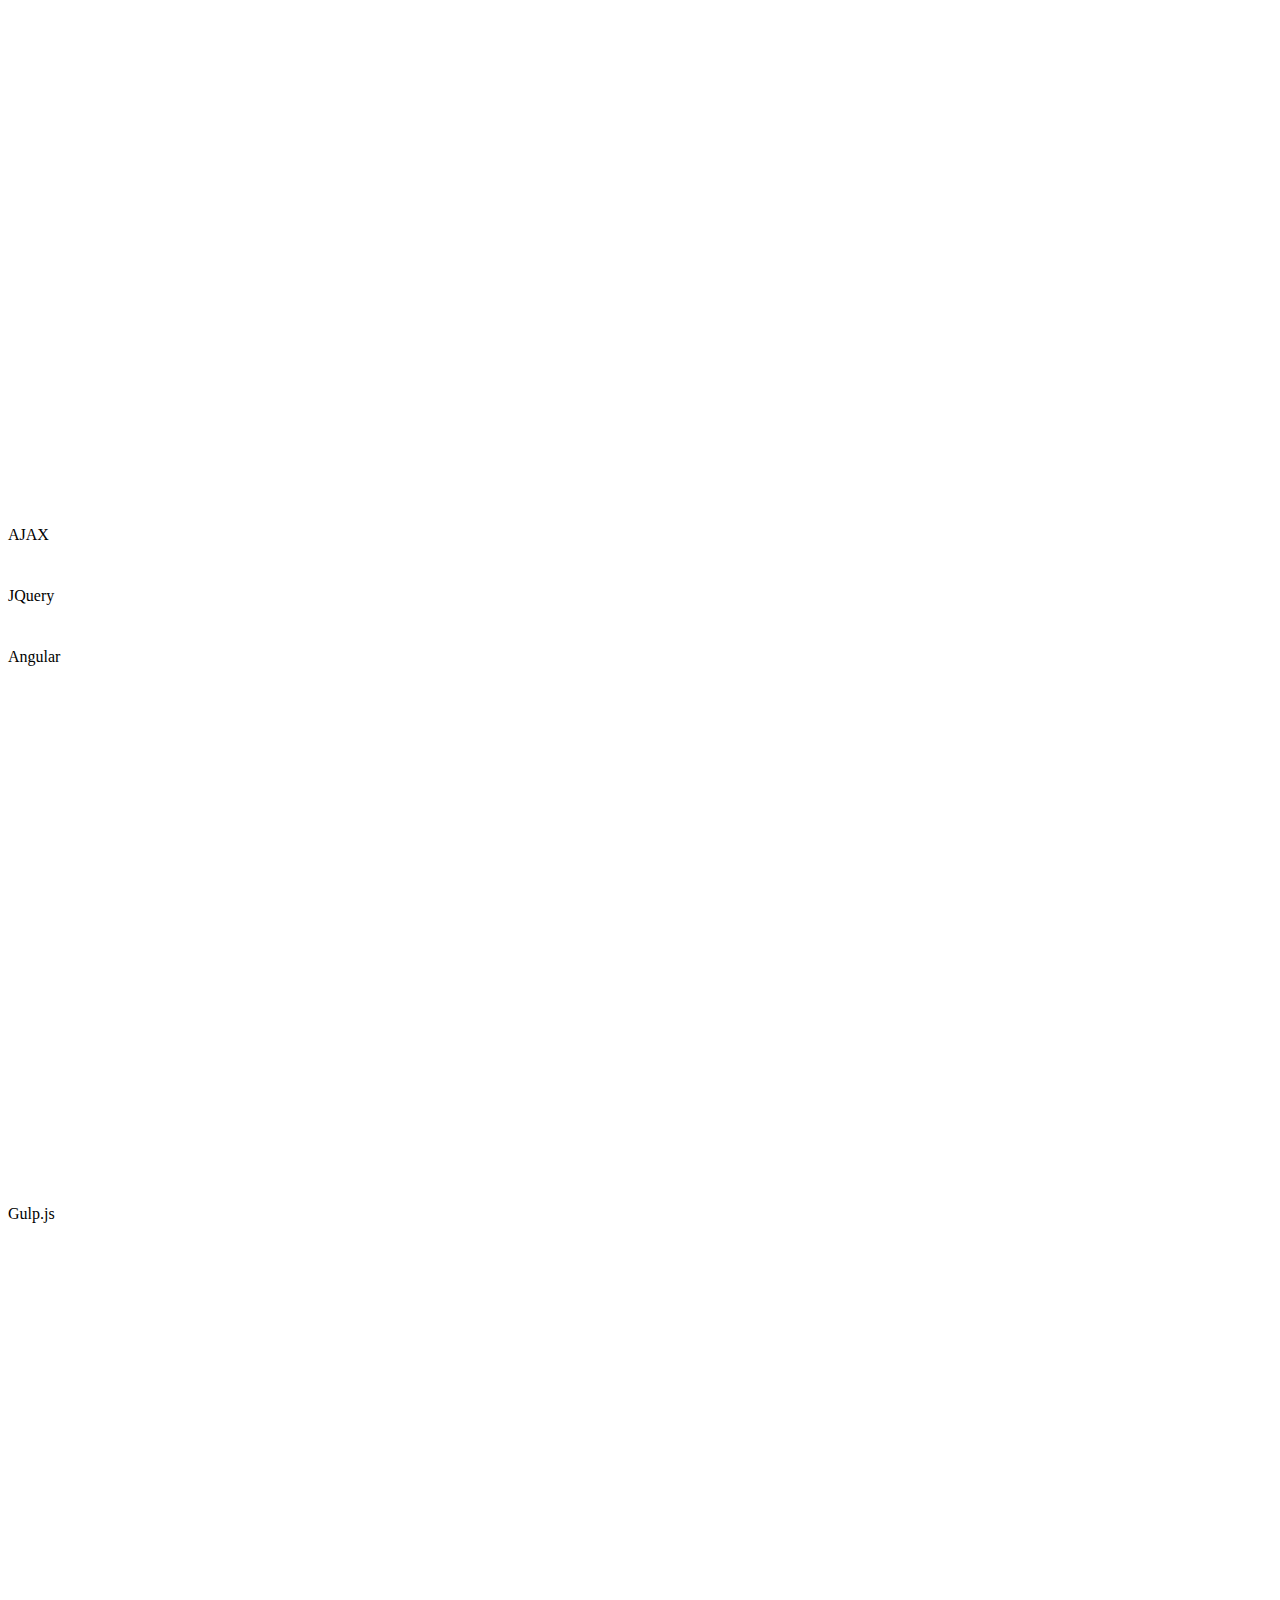
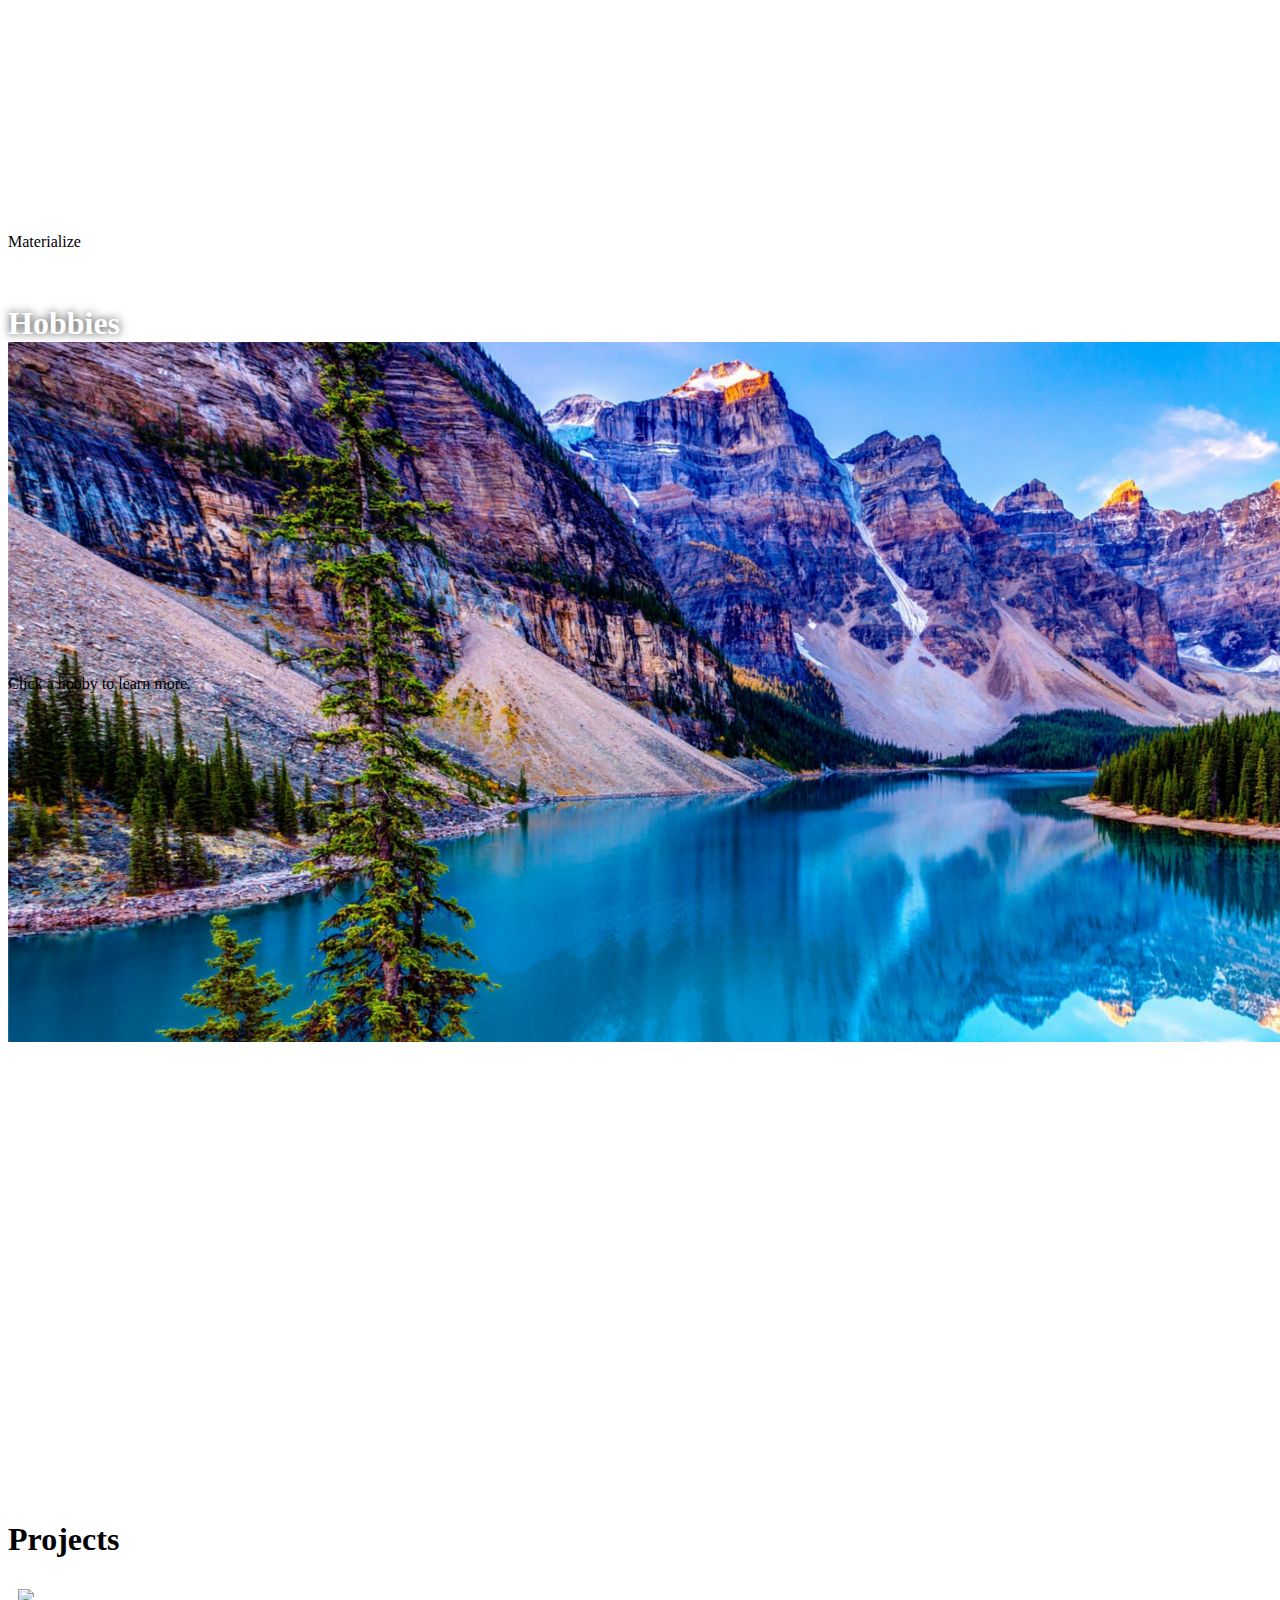
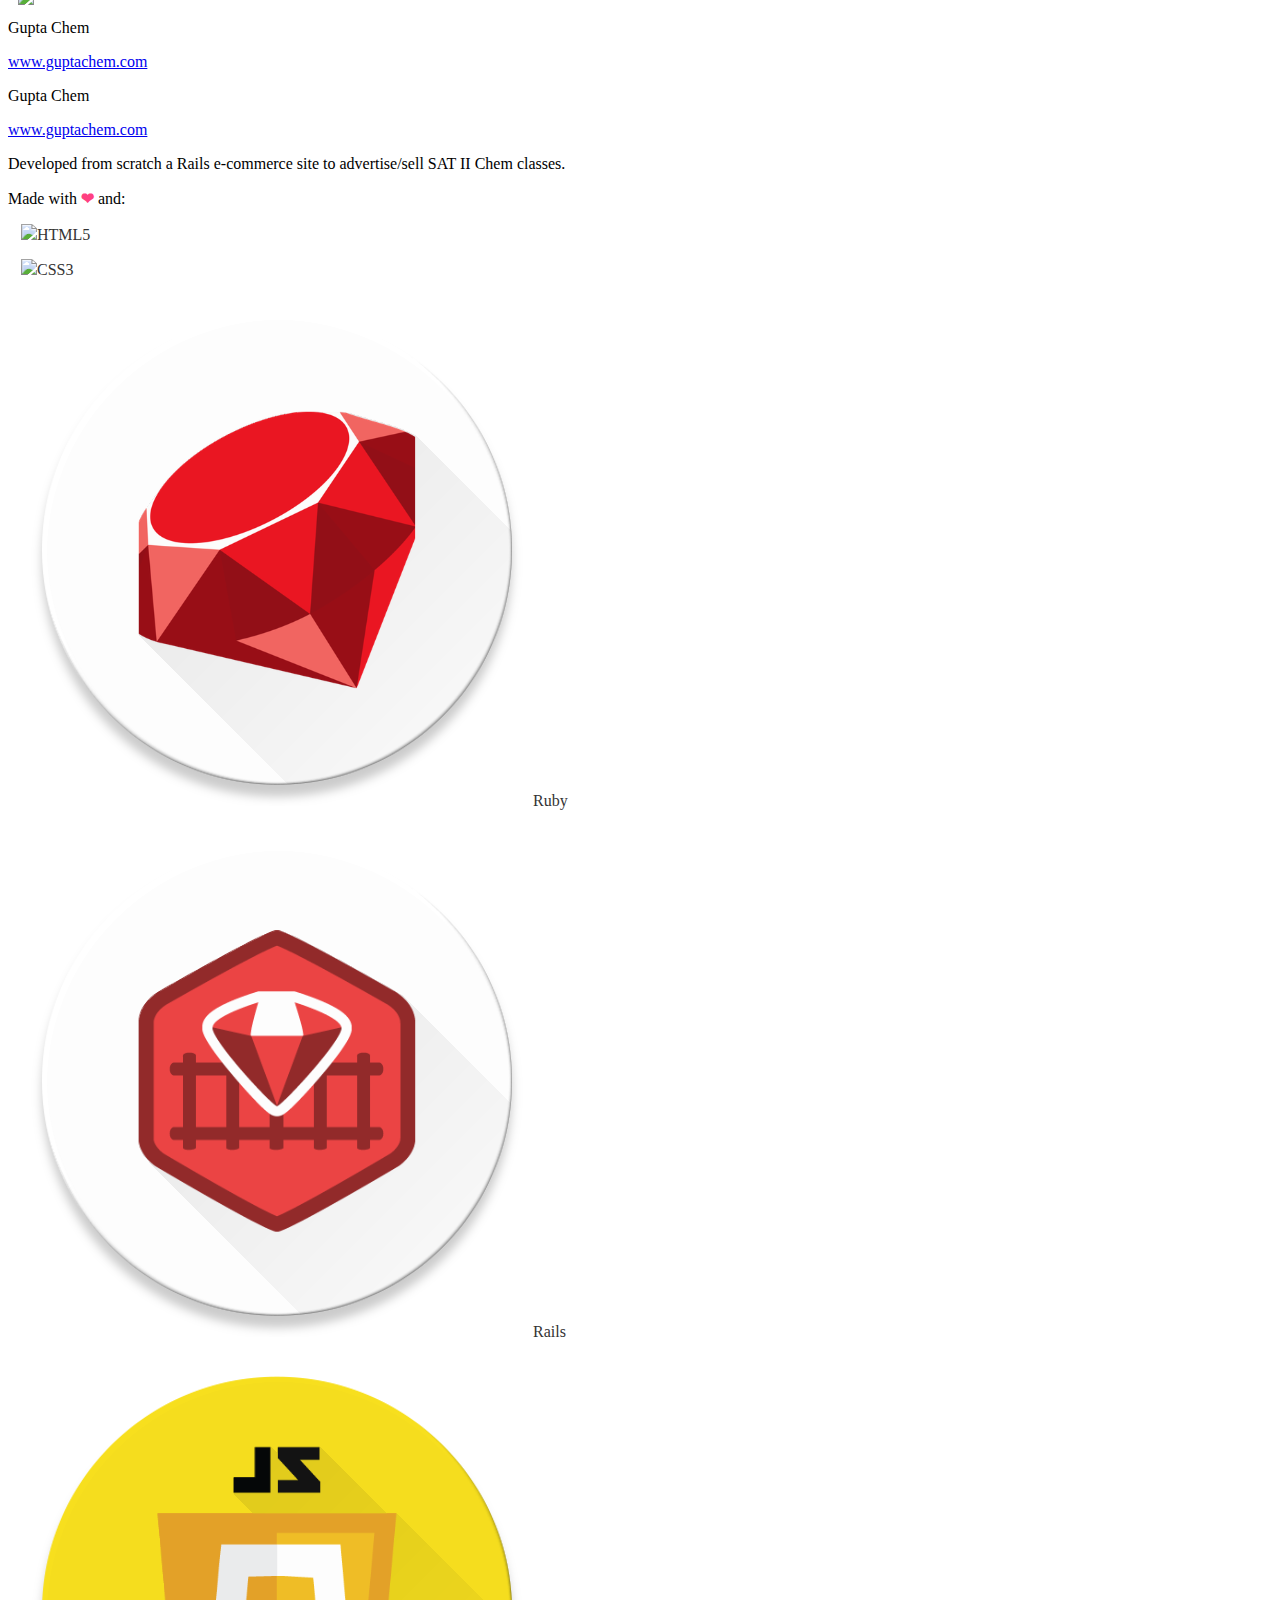
==== commit c892a716: "replace portrait with memoji" ====
--- a/index.html
+++ b/index.html
@@ -77,7 +77,7 @@
             <br class="mobilehide"><br class="mobilehide">
             <h1 id="title">Hi! I'm Oindril Dutta!</h1>
             <div class="center-align">
-                <img src="img/me.png" id="me" alt="Oindril Dutta" class="waves-effect waves-orange circle responsive-img z-depth-3 center-align">
+                <img src="memoji.png" id="me" alt="Oindril Dutta" class="waves-effect waves-orange circle responsive-img z-depth-3 center-align">
             </div>
             <br class="mobilehide">
             <br class="mobilehide">
@@ -90,7 +90,7 @@
             </div>
             <p class="col s10 offset-s1 flow-text">
                 <br>
-                I'm a CS Major at SJSU, a developer, and a hackathon enthusiast; in fact I've participated in many hackathons, and I've won seven of them so far and even hosted my own hackathon, <a href="teenhacks.paperplane.io" target="_blank">Teen Hackathon</a>. I have interned at companies handling many responsibilities, I am the officer, webmaster and creator of the current website for the <a href="http://csclubsjsu.com/" target="_blank">SJSU CS Club</a>, and I was the officer and webmaster of multiple tech clubs at my high school.
+                I'm a CS Major at SJSU, a developer, and a hackathon enthusiast; in fact I've participated in many hackathons, and I've won seven of them so far and even hosted my own hackathon, <a href="teenhacks.paperplane.io" target="_blank">Teen Hackathon</a>. I have interned at companies handling many responsibilities; I am the officer, webmaster and creator of the current website for the <a href="http://csclubsjsu.com/" target="_blank">SJSU CS Club</a>, and I was the officer and webmaster of multiple tech clubs at my high school.
                 <br><br>
                 I have <a href="resume.pdf" target="_blank">moderate experience</a> in professional development with paying clients.
                 <br>
@@ -973,4 +973,4 @@
     <script type="text/javascript" src="js/typer.js"></script>
     <script type="text/javascript" src="js/main.js"></script>
 </body>
-</html>+</html>
